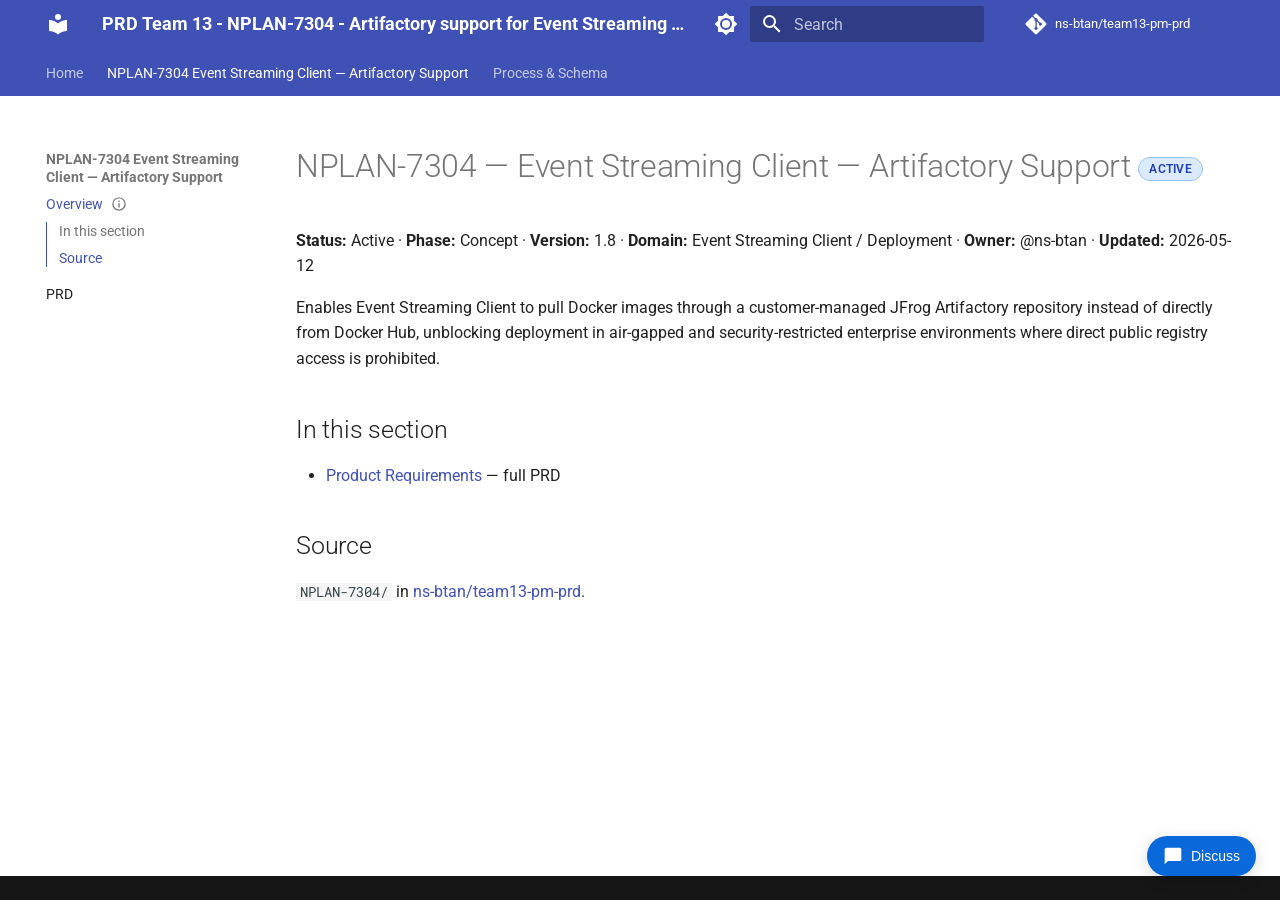
==== nplan-7304/index.html @ 10285d30 "Rebuild site: add NPLAN-7304 Event Streaming Client Artifactory Support" ====
<!doctype html>
<html lang="en" class="no-js">
  <head>
    
      <meta charset="utf-8">
      <meta name="viewport" content="width=device-width,initial-scale=1">
      
        <meta name="description" content="Product Requirements catalog for ns-btan/team13-pm-prd">
      
      
      
      
        <link rel="prev" href="..">
      
      
        <link rel="next" href="prd/">
      
      
        
      
      
      <link rel="icon" href="../assets/images/favicon.png">
      <meta name="generator" content="mkdocs-1.6.1, mkdocs-material-9.7.6">
    
    
      
        <title>Event Streaming Client — Artifactory Support - PRD Team 13 - NPLAN-7304 - Artifactory support for Event Streaming Client</title>
      
    
    
      <link rel="stylesheet" href="../assets/stylesheets/main.484c7ddc.min.css">
      
        
        <link rel="stylesheet" href="../assets/stylesheets/palette.ab4e12ef.min.css">
      
      


    
    
      
    
    
      
        
        
        <link rel="preconnect" href="https://fonts.gstatic.com" crossorigin>
        <link rel="stylesheet" href="https://fonts.googleapis.com/css?family=Roboto:300,300i,400,400i,700,700i%7CRoboto+Mono:400,400i,700,700i&display=fallback">
        <style>:root{--md-text-font:"Roboto";--md-code-font:"Roboto Mono"}</style>
      
    
    
      <link rel="stylesheet" href="../_stylesheets/status-badges.css">
    
    <script>__md_scope=new URL("..",location),__md_hash=e=>[...e].reduce(((e,_)=>(e<<5)-e+_.charCodeAt(0)),0),__md_get=(e,_=localStorage,t=__md_scope)=>JSON.parse(_.getItem(t.pathname+"."+e)),__md_set=(e,_,t=localStorage,a=__md_scope)=>{try{t.setItem(a.pathname+"."+e,JSON.stringify(_))}catch(e){}}</script>
    
      

    
    
  </head>
  
  
    
    
      
    
    
    
    
    <body dir="ltr" data-md-color-scheme="default" data-md-color-primary="indigo" data-md-color-accent="indigo">
  
    
    <input class="md-toggle" data-md-toggle="drawer" type="checkbox" id="__drawer" autocomplete="off">
    <input class="md-toggle" data-md-toggle="search" type="checkbox" id="__search" autocomplete="off">
    <label class="md-overlay" for="__drawer"></label>
    <div data-md-component="skip">
      
        
        <a href="#nplan-7304-event-streaming-client-artifactory-support-active" class="md-skip">
          Skip to content
        </a>
      
    </div>
    <div data-md-component="announce">
      
    </div>
    
    
      

<header class="md-header" data-md-component="header">
  <nav class="md-header__inner md-grid" aria-label="Header">
    <a href=".." title="PRD Team 13 - NPLAN-7304 - Artifactory support for Event Streaming Client" class="md-header__button md-logo" aria-label="PRD Team 13 - NPLAN-7304 - Artifactory support for Event Streaming Client" data-md-component="logo">
      
  
  <svg xmlns="http://www.w3.org/2000/svg" viewBox="0 0 24 24"><path d="M12 8a3 3 0 0 0 3-3 3 3 0 0 0-3-3 3 3 0 0 0-3 3 3 3 0 0 0 3 3m0 3.54C9.64 9.35 6.5 8 3 8v11c3.5 0 6.64 1.35 9 3.54 2.36-2.19 5.5-3.54 9-3.54V8c-3.5 0-6.64 1.35-9 3.54"/></svg>

    </a>
    <label class="md-header__button md-icon" for="__drawer">
      
      <svg xmlns="http://www.w3.org/2000/svg" viewBox="0 0 24 24"><path d="M3 6h18v2H3zm0 5h18v2H3zm0 5h18v2H3z"/></svg>
    </label>
    <div class="md-header__title" data-md-component="header-title">
      <div class="md-header__ellipsis">
        <div class="md-header__topic">
          <span class="md-ellipsis">
            PRD Team 13 - NPLAN-7304 - Artifactory support for Event Streaming Client
          </span>
        </div>
        <div class="md-header__topic" data-md-component="header-topic">
          <span class="md-ellipsis">
            
              Event Streaming Client — Artifactory Support
            
          </span>
        </div>
      </div>
    </div>
    
      
        <form class="md-header__option" data-md-component="palette">
  
    
    
    
    <input class="md-option" data-md-color-media="(prefers-color-scheme: light)" data-md-color-scheme="default" data-md-color-primary="indigo" data-md-color-accent="indigo"  aria-label="Switch to dark mode"  type="radio" name="__palette" id="__palette_0">
    
      <label class="md-header__button md-icon" title="Switch to dark mode" for="__palette_1" hidden>
        <svg xmlns="http://www.w3.org/2000/svg" viewBox="0 0 24 24"><path d="M12 8a4 4 0 0 0-4 4 4 4 0 0 0 4 4 4 4 0 0 0 4-4 4 4 0 0 0-4-4m0 10a6 6 0 0 1-6-6 6 6 0 0 1 6-6 6 6 0 0 1 6 6 6 6 0 0 1-6 6m8-9.31V4h-4.69L12 .69 8.69 4H4v4.69L.69 12 4 15.31V20h4.69L12 23.31 15.31 20H20v-4.69L23.31 12z"/></svg>
      </label>
    
  
    
    
    
    <input class="md-option" data-md-color-media="(prefers-color-scheme: dark)" data-md-color-scheme="slate" data-md-color-primary="indigo" data-md-color-accent="indigo"  aria-label="Switch to light mode"  type="radio" name="__palette" id="__palette_1">
    
      <label class="md-header__button md-icon" title="Switch to light mode" for="__palette_0" hidden>
        <svg xmlns="http://www.w3.org/2000/svg" viewBox="0 0 24 24"><path d="M12 18c-.89 0-1.74-.2-2.5-.55C11.56 16.5 13 14.42 13 12s-1.44-4.5-3.5-5.45C10.26 6.2 11.11 6 12 6a6 6 0 0 1 6 6 6 6 0 0 1-6 6m8-9.31V4h-4.69L12 .69 8.69 4H4v4.69L.69 12 4 15.31V20h4.69L12 23.31 15.31 20H20v-4.69L23.31 12z"/></svg>
      </label>
    
  
</form>
      
    
    
      <script>var palette=__md_get("__palette");if(palette&&palette.color){if("(prefers-color-scheme)"===palette.color.media){var media=matchMedia("(prefers-color-scheme: light)"),input=document.querySelector(media.matches?"[data-md-color-media='(prefers-color-scheme: light)']":"[data-md-color-media='(prefers-color-scheme: dark)']");palette.color.media=input.getAttribute("data-md-color-media"),palette.color.scheme=input.getAttribute("data-md-color-scheme"),palette.color.primary=input.getAttribute("data-md-color-primary"),palette.color.accent=input.getAttribute("data-md-color-accent")}for(var[key,value]of Object.entries(palette.color))document.body.setAttribute("data-md-color-"+key,value)}</script>
    
    
    
      
      
        <label class="md-header__button md-icon" for="__search">
          
          <svg xmlns="http://www.w3.org/2000/svg" viewBox="0 0 24 24"><path d="M9.5 3A6.5 6.5 0 0 1 16 9.5c0 1.61-.59 3.09-1.56 4.23l.27.27h.79l5 5-1.5 1.5-5-5v-.79l-.27-.27A6.52 6.52 0 0 1 9.5 16 6.5 6.5 0 0 1 3 9.5 6.5 6.5 0 0 1 9.5 3m0 2C7 5 5 7 5 9.5S7 14 9.5 14 14 12 14 9.5 12 5 9.5 5"/></svg>
        </label>
        <div class="md-search" data-md-component="search" role="dialog">
  <label class="md-search__overlay" for="__search"></label>
  <div class="md-search__inner" role="search">
    <form class="md-search__form" name="search">
      <input type="text" class="md-search__input" name="query" aria-label="Search" placeholder="Search" autocapitalize="off" autocorrect="off" autocomplete="off" spellcheck="false" data-md-component="search-query" required>
      <label class="md-search__icon md-icon" for="__search">
        
        <svg xmlns="http://www.w3.org/2000/svg" viewBox="0 0 24 24"><path d="M9.5 3A6.5 6.5 0 0 1 16 9.5c0 1.61-.59 3.09-1.56 4.23l.27.27h.79l5 5-1.5 1.5-5-5v-.79l-.27-.27A6.52 6.52 0 0 1 9.5 16 6.5 6.5 0 0 1 3 9.5 6.5 6.5 0 0 1 9.5 3m0 2C7 5 5 7 5 9.5S7 14 9.5 14 14 12 14 9.5 12 5 9.5 5"/></svg>
        
        <svg xmlns="http://www.w3.org/2000/svg" viewBox="0 0 24 24"><path d="M20 11v2H8l5.5 5.5-1.42 1.42L4.16 12l7.92-7.92L13.5 5.5 8 11z"/></svg>
      </label>
      <nav class="md-search__options" aria-label="Search">
        
        <button type="reset" class="md-search__icon md-icon" title="Clear" aria-label="Clear" tabindex="-1">
          
          <svg xmlns="http://www.w3.org/2000/svg" viewBox="0 0 24 24"><path d="M19 6.41 17.59 5 12 10.59 6.41 5 5 6.41 10.59 12 5 17.59 6.41 19 12 13.41 17.59 19 19 17.59 13.41 12z"/></svg>
        </button>
      </nav>
      
    </form>
    <div class="md-search__output">
      <div class="md-search__scrollwrap" tabindex="0" data-md-scrollfix>
        <div class="md-search-result" data-md-component="search-result">
          <div class="md-search-result__meta">
            Initializing search
          </div>
          <ol class="md-search-result__list" role="presentation"></ol>
        </div>
      </div>
    </div>
  </div>
</div>
      
    
    
      <div class="md-header__source">
        <a href="https://github.com/ns-btan/team13-pm-prd" title="Go to repository" class="md-source" data-md-component="source">
  <div class="md-source__icon md-icon">
    
    <svg xmlns="http://www.w3.org/2000/svg" viewBox="0 0 448 512"><!--! Font Awesome Free 7.1.0 by @fontawesome - https://fontawesome.com License - https://fontawesome.com/license/free (Icons: CC BY 4.0, Fonts: SIL OFL 1.1, Code: MIT License) Copyright 2025 Fonticons, Inc.--><path d="M439.6 236.1 244 40.5c-5.4-5.5-12.8-8.5-20.4-8.5s-15 3-20.4 8.4L162.5 81l51.5 51.5c27.1-9.1 52.7 16.8 43.4 43.7l49.7 49.7c34.2-11.8 61.2 31 35.5 56.7-26.5 26.5-70.2-2.9-56-37.3L240.3 199v121.9c25.3 12.5 22.3 41.8 9.1 55-6.4 6.4-15.2 10.1-24.3 10.1s-17.8-3.6-24.3-10.1c-17.6-17.6-11.1-46.9 11.2-56v-123c-20.8-8.5-24.6-30.7-18.6-45L142.6 101 8.5 235.1C3 240.6 0 247.9 0 255.5s3 15 8.5 20.4l195.6 195.7c5.4 5.4 12.7 8.4 20.4 8.4s15-3 20.4-8.4l194.7-194.7c5.4-5.4 8.4-12.8 8.4-20.4s-3-15-8.4-20.4"/></svg>
  </div>
  <div class="md-source__repository">
    ns-btan/team13-pm-prd
  </div>
</a>
      </div>
    
  </nav>
  
</header>
    
    <div class="md-container" data-md-component="container">
      
      
        
          
            
<nav class="md-tabs" aria-label="Tabs" data-md-component="tabs">
  <div class="md-grid">
    <ul class="md-tabs__list">
      
        
  
  
  
  
    <li class="md-tabs__item">
      <a href=".." class="md-tabs__link">
        
  
  
    
  
  Home

      </a>
    </li>
  

      
        
  
  
  
    
  
  
    
    
      <li class="md-tabs__item md-tabs__item--active">
        <a href="./" class="md-tabs__link">
          
  
  
  NPLAN-7304 Event Streaming Client — Artifactory Support

        </a>
      </li>
    
  

      
        
  
  
  
  
    <li class="md-tabs__item">
      <a href="../process/" class="md-tabs__link">
        
  
  
    
  
  Process & Schema

      </a>
    </li>
  

      
    </ul>
  </div>
</nav>
          
        
      
      <main class="md-main" data-md-component="main">
        <div class="md-main__inner md-grid">
          
            
              
              <div class="md-sidebar md-sidebar--primary" data-md-component="sidebar" data-md-type="navigation" >
                <div class="md-sidebar__scrollwrap">
                  <div class="md-sidebar__inner">
                    


  


  

<nav class="md-nav md-nav--primary md-nav--lifted md-nav--integrated" aria-label="Navigation" data-md-level="0">
  <label class="md-nav__title" for="__drawer">
    <a href=".." title="PRD Team 13 - NPLAN-7304 - Artifactory support for Event Streaming Client" class="md-nav__button md-logo" aria-label="PRD Team 13 - NPLAN-7304 - Artifactory support for Event Streaming Client" data-md-component="logo">
      
  
  <svg xmlns="http://www.w3.org/2000/svg" viewBox="0 0 24 24"><path d="M12 8a3 3 0 0 0 3-3 3 3 0 0 0-3-3 3 3 0 0 0-3 3 3 3 0 0 0 3 3m0 3.54C9.64 9.35 6.5 8 3 8v11c3.5 0 6.64 1.35 9 3.54 2.36-2.19 5.5-3.54 9-3.54V8c-3.5 0-6.64 1.35-9 3.54"/></svg>

    </a>
    PRD Team 13 - NPLAN-7304 - Artifactory support for Event Streaming Client
  </label>
  
    <div class="md-nav__source">
      <a href="https://github.com/ns-btan/team13-pm-prd" title="Go to repository" class="md-source" data-md-component="source">
  <div class="md-source__icon md-icon">
    
    <svg xmlns="http://www.w3.org/2000/svg" viewBox="0 0 448 512"><!--! Font Awesome Free 7.1.0 by @fontawesome - https://fontawesome.com License - https://fontawesome.com/license/free (Icons: CC BY 4.0, Fonts: SIL OFL 1.1, Code: MIT License) Copyright 2025 Fonticons, Inc.--><path d="M439.6 236.1 244 40.5c-5.4-5.5-12.8-8.5-20.4-8.5s-15 3-20.4 8.4L162.5 81l51.5 51.5c27.1-9.1 52.7 16.8 43.4 43.7l49.7 49.7c34.2-11.8 61.2 31 35.5 56.7-26.5 26.5-70.2-2.9-56-37.3L240.3 199v121.9c25.3 12.5 22.3 41.8 9.1 55-6.4 6.4-15.2 10.1-24.3 10.1s-17.8-3.6-24.3-10.1c-17.6-17.6-11.1-46.9 11.2-56v-123c-20.8-8.5-24.6-30.7-18.6-45L142.6 101 8.5 235.1C3 240.6 0 247.9 0 255.5s3 15 8.5 20.4l195.6 195.7c5.4 5.4 12.7 8.4 20.4 8.4s15-3 20.4-8.4l194.7-194.7c5.4-5.4 8.4-12.8 8.4-20.4s-3-15-8.4-20.4"/></svg>
  </div>
  <div class="md-source__repository">
    ns-btan/team13-pm-prd
  </div>
</a>
    </div>
  
  <ul class="md-nav__list" data-md-scrollfix>
    
      
      
  
  
  
  
    <li class="md-nav__item">
      <a href=".." class="md-nav__link">
        
  
  
  <span class="md-ellipsis">
    
  
    Home
  

    
  </span>
  
  

      </a>
    </li>
  

    
      
      
  
  
    
  
  
  
    
    
    
    
      
        
        
      
      
        
      
    
    
    <li class="md-nav__item md-nav__item--active md-nav__item--section md-nav__item--nested">
      
        
        
        <input class="md-nav__toggle md-toggle " type="checkbox" id="__nav_2" checked>
        
          
          <label class="md-nav__link" for="__nav_2" id="__nav_2_label" tabindex="">
            
  
  
  <span class="md-ellipsis">
    
  
    NPLAN-7304 Event Streaming Client — Artifactory Support
  

    
  </span>
  
  

            <span class="md-nav__icon md-icon"></span>
          </label>
        
        <nav class="md-nav" data-md-level="1" aria-labelledby="__nav_2_label" aria-expanded="true">
          <label class="md-nav__title" for="__nav_2">
            <span class="md-nav__icon md-icon"></span>
            
  
    NPLAN-7304 Event Streaming Client — Artifactory Support
  

          </label>
          <ul class="md-nav__list" data-md-scrollfix>
            
              
                
  
  
    
  
  
  
    <li class="md-nav__item md-nav__item--active">
      
      <input class="md-nav__toggle md-toggle" type="checkbox" id="__toc">
      
      
        
      
      
        <label class="md-nav__link md-nav__link--active" for="__toc">
          
  
  
  <span class="md-ellipsis">
    
  
    Overview
  

    
  </span>
  
  
    
  
  
    <span class="md-status md-status--active"></span>
  

  

          <span class="md-nav__icon md-icon"></span>
        </label>
      
      <a href="./" class="md-nav__link md-nav__link--active">
        
  
  
  <span class="md-ellipsis">
    
  
    Overview
  

    
  </span>
  
  
    
  
  
    <span class="md-status md-status--active"></span>
  

  

      </a>
      
        

<nav class="md-nav md-nav--secondary" aria-label="Table of contents">
  
  
  
    
  
  
    <label class="md-nav__title" for="__toc">
      <span class="md-nav__icon md-icon"></span>
      Table of contents
    </label>
    <ul class="md-nav__list" data-md-component="toc" data-md-scrollfix>
      
        <li class="md-nav__item">
  <a href="#in-this-section" class="md-nav__link">
    <span class="md-ellipsis">
      
        In this section
      
    </span>
  </a>
  
</li>
      
        <li class="md-nav__item">
  <a href="#source" class="md-nav__link">
    <span class="md-ellipsis">
      
        Source
      
    </span>
  </a>
  
</li>
      
    </ul>
  
</nav>
      
    </li>
  

              
            
              
                
  
  
  
  
    <li class="md-nav__item">
      <a href="prd/" class="md-nav__link">
        
  
  
  <span class="md-ellipsis">
    
  
    PRD
  

    
  </span>
  
  

      </a>
    </li>
  

              
            
          </ul>
        </nav>
      
    </li>
  

    
      
      
  
  
  
  
    <li class="md-nav__item">
      <a href="../process/" class="md-nav__link">
        
  
  
  <span class="md-ellipsis">
    
  
    Process & Schema
  

    
  </span>
  
  

      </a>
    </li>
  

    
  </ul>
</nav>
                  </div>
                </div>
              </div>
            
            
          
          
            <div class="md-content" data-md-component="content">
              
              <article class="md-content__inner md-typeset">
                
                  


  
  


<h1 id="nplan-7304-event-streaming-client-artifactory-support-active">NPLAN-7304 — Event Streaming Client — Artifactory Support <span class="status-badge status-active">Active</span><a class="headerlink" href="#nplan-7304-event-streaming-client-artifactory-support-active" title="Permanent link">&para;</a></h1>
<p><strong>Status:</strong> Active · <strong>Phase:</strong> Concept · <strong>Version:</strong> 1.8 · <strong>Domain:</strong> Event Streaming Client / Deployment · <strong>Owner:</strong> @ns-btan · <strong>Updated:</strong> 2026-05-12</p>
<p>Enables Event Streaming Client to pull Docker images through a customer-managed JFrog Artifactory repository instead of directly from Docker Hub, unblocking deployment in air-gapped and security-restricted enterprise environments where direct public registry access is prohibited.</p>
<h2 id="in-this-section">In this section<a class="headerlink" href="#in-this-section" title="Permanent link">&para;</a></h2>
<ul>
<li><a href="prd/">Product Requirements</a> — full PRD</li>
</ul>
<h2 id="source">Source<a class="headerlink" href="#source" title="Permanent link">&para;</a></h2>
<p><code>NPLAN-7304/</code> in <a href="https://github.com/ns-btan/team13-pm-prd">ns-btan/team13-pm-prd</a>.</p>







  
  







<button id="giscus-toggle"
        type="button"
        aria-label="Toggle discussion panel"
        aria-expanded="false"
        aria-controls="giscus-panel"
        title="Open discussion for this section">
  <svg xmlns="http://www.w3.org/2000/svg" width="20" height="20" viewBox="0 0 24 24" fill="currentColor" aria-hidden="true">
    <path d="M20 2H4c-1.1 0-2 .9-2 2v18l4-4h14c1.1 0 2-.9 2-2V4c0-1.1-.9-2-2-2z"/>
  </svg>
  <span>Discuss</span>
</button>

<aside id="giscus-panel" aria-hidden="true" aria-label="Section discussion">
  <header class="giscus-panel__header">
    <div class="giscus-panel__titlebar">
      <strong>Discussion</strong>
      <button id="giscus-close" type="button" aria-label="Close discussion panel">✕</button>
    </div>
    <div class="giscus-panel__sectionbar">
      <label for="giscus-section-picker">Section:</label>
      <select id="giscus-section-picker" aria-label="Select section to discuss"></select>
    </div>
  </header>
  <div class="giscus-panel__body" id="giscus-container"></div>
</aside>

<style>
  :root {
    --giscus-panel-width: 460px;
    --giscus-panel-z: 1000;
    --gh-bg: #ffffff;
    --gh-bg-subtle: #f6f8fa;
    --gh-border: #d0d7de;
    --gh-fg: #1f2328;
    --gh-fg-muted: #59636e;
    --gh-accent: #0969da;
    --gh-accent-fg: #ffffff;
  }
  [data-md-color-scheme="slate"] {
    --gh-bg: #0d1117;
    --gh-bg-subtle: #161b22;
    --gh-border: #30363d;
    --gh-fg: #e6edf3;
    --gh-fg-muted: #8b949e;
    --gh-accent: #2f81f7;
    --gh-accent-fg: #ffffff;
  }
  #giscus-toggle {
    position: fixed;
    right: 24px;
    bottom: 24px;
    z-index: var(--giscus-panel-z);
    display: inline-flex;
    align-items: center;
    gap: 8px;
    padding: 10px 16px;
    background: var(--gh-accent);
    color: var(--gh-accent-fg);
    border: 0;
    border-radius: 999px;
    box-shadow: 0 4px 16px rgba(0,0,0,0.15);
    font: 500 14px/1 -apple-system, BlinkMacSystemFont, "Segoe UI", Helvetica, Arial, sans-serif;
    cursor: pointer;
    transition: transform 0.15s ease, box-shadow 0.15s ease, filter 0.15s ease;
  }
  #giscus-toggle:hover {
    transform: translateY(-1px);
    filter: brightness(1.1);
    box-shadow: 0 6px 20px rgba(0,0,0,0.25);
  }
  #giscus-toggle:focus-visible {
    outline: 2px solid var(--gh-accent);
    outline-offset: 2px;
  }

  #giscus-panel {
    position: fixed;
    top: 0;
    right: calc(-1 * var(--giscus-panel-width) - 20px);
    width: var(--giscus-panel-width);
    max-width: 100vw;
    height: 100vh;
    z-index: var(--giscus-panel-z);
    background: var(--gh-bg);
    color: var(--gh-fg);
    color-scheme: light;
    box-shadow: -4px 0 24px rgba(0,0,0,0.25);
    display: flex;
    flex-direction: column;
    transition: right 0.3s ease;
    visibility: hidden;
    font-family: -apple-system, BlinkMacSystemFont, "Segoe UI", Helvetica, Arial, sans-serif;
  }
  [data-md-color-scheme="slate"] #giscus-panel {
    color-scheme: dark;
  }
  #giscus-panel.open {
    right: 0;
    visibility: visible;
  }
  .giscus-panel__header {
    flex: 0 0 auto;
    border-bottom: 1px solid var(--gh-border);
    background: var(--gh-bg-subtle);
  }
  .giscus-panel__titlebar {
    display: flex;
    align-items: center;
    justify-content: space-between;
    padding: 14px 18px 8px;
    font-size: 15px;
  }
  .giscus-panel__titlebar strong {
    color: var(--gh-fg);
    font-weight: 600;
  }
  .giscus-panel__sectionbar {
    display: flex;
    align-items: center;
    gap: 8px;
    padding: 0 18px 14px;
    font-size: 13px;
    color: var(--gh-fg-muted);
  }
  .giscus-panel__sectionbar label {
    flex: 0 0 auto;
  }
  #giscus-section-picker {
    flex: 1 1 auto;
    min-width: 0;
    padding: 6px 10px;
    border: 1px solid var(--gh-border);
    border-radius: 6px;
    background: var(--gh-bg);
    color: var(--gh-fg);
    font: inherit;
    font-size: 13px;
    cursor: pointer;
    appearance: none;
    -webkit-appearance: none;
    background-image: url("data:image/svg+xml,%3Csvg xmlns='http://www.w3.org/2000/svg' width='12' height='12' viewBox='0 0 16 16' fill='%238b949e'%3E%3Cpath d='M4.427 7.427l3.396 3.396a.25.25 0 00.354 0l3.396-3.396A.25.25 0 0011.396 7H4.604a.25.25 0 00-.177.427z'/%3E%3C/svg%3E");
    background-repeat: no-repeat;
    background-position: right 8px center;
    padding-right: 28px;
  }
  #giscus-section-picker:hover {
    border-color: var(--gh-fg-muted);
  }
  #giscus-section-picker:focus-visible {
    outline: 2px solid var(--gh-accent);
    outline-offset: 0;
    border-color: var(--gh-accent);
  }
  #giscus-section-picker option {
    background: var(--gh-bg);
    color: var(--gh-fg);
  }
  #giscus-close {
    background: transparent;
    border: 0;
    font-size: 18px;
    line-height: 1;
    cursor: pointer;
    color: var(--gh-fg-muted);
    padding: 4px 10px;
    border-radius: 6px;
  }
  #giscus-close:hover {
    background: var(--gh-border);
    color: var(--gh-fg);
  }
  .giscus-panel__body {
    flex: 1 1 auto;
    overflow-y: auto;
    padding: 16px 18px;
    background: var(--gh-bg);
  }

  @media (max-width: 600px) {
    :root { --giscus-panel-width: 100vw; }
    #giscus-toggle span { display: none; }
    #giscus-toggle { padding: 12px; }
  }
</style>

<script>
  (function () {
    var toggleBtn = document.getElementById('giscus-toggle');
    var panel = document.getElementById('giscus-panel');
    var closeBtn = document.getElementById('giscus-close');
    var picker = document.getElementById('giscus-section-picker');
    var container = document.getElementById('giscus-container');
    if (!toggleBtn || !panel || !closeBtn || !picker || !container) return;

    var PAGE_PATH = window.location.pathname;
    var PAGE_KEY = PAGE_PATH.replace(/\/$/, '') || '/';

    var main = document.querySelector('article') || document.querySelector('main') || document.body;
    var headings = Array.prototype.slice.call(main.querySelectorAll('h2[id], h3[id]'));
    var sections = headings.map(function (h) {
      return {
        id: h.id,
        level: parseInt(h.tagName.substring(1), 10),
        title: h.textContent.replace(/¶|#/g, '').trim(),
        element: h,
        term: PAGE_KEY + '#' + h.id
      };
    });

    var pageTerm = PAGE_KEY;
    var pageOption = { id: '', title: '— Whole page —', term: pageTerm, level: 0 };

    function makeOpt(s) {
      var opt = document.createElement('option');
      opt.value = s.term;
      opt.textContent = (s.level === 3 ? '    ' : '') + s.title;
      opt.dataset.id = s.id;
      return opt;
    }
    picker.appendChild(makeOpt(pageOption));
    sections.forEach(function (s) { picker.appendChild(makeOpt(s)); });

    var currentTerm = pageTerm;
    if (sections.length > 0 && 'IntersectionObserver' in window) {
      var visibleIds = new Set();
      var io = new IntersectionObserver(function (entries) {
        entries.forEach(function (e) {
          if (e.isIntersecting) visibleIds.add(e.target.id);
          else visibleIds.delete(e.target.id);
        });
        for (var i = sections.length - 1; i >= 0; i--) {
          if (visibleIds.has(sections[i].id)) {
            currentTerm = sections[i].term;
            return;
          }
        }
      }, { rootMargin: '-80px 0px -60% 0px', threshold: 0 });
      sections.forEach(function (s) { io.observe(s.element); });
    }

    if (window.location.hash) {
      var hashId = window.location.hash.substring(1);
      var match = sections.find(function (s) { return s.id === hashId; });
      if (match) currentTerm = match.term;
    }

    function giscusTheme() {
      var scheme = document.documentElement.getAttribute('data-md-color-scheme');
      return scheme === 'slate' ? 'dark' : 'light';
    }

    var giscusLoaded = false;
    function loadGiscus(term) {
      picker.value = term;
      container.innerHTML = '';
      var script = document.createElement('script');
      script.src = 'https://giscus.app/client.js';
      var attrs = {
        'data-repo': 'ns-btan/team13-pm-prd',
        'data-repo-id': 'R_kgDOSbzwRA',
        'data-category': 'General',
        'data-category-id': 'DIC_kwDOSbzwRM4C86GP',
        'data-mapping': 'specific',
        'data-term': term,
        'data-strict': '0',
        'data-reactions-enabled': '1',
        'data-emit-metadata': '0',
        'data-input-position': 'bottom',
        'data-theme': giscusTheme(),
        'data-lang': 'en',
        'data-loading': 'lazy',
        'crossorigin': 'anonymous'
      };
      Object.keys(attrs).forEach(function (k) { script.setAttribute(k, attrs[k]); });
      script.async = true;
      container.appendChild(script);
      giscusLoaded = true;
    }

    function switchTerm(term) {
      var frame = document.querySelector('iframe.giscus-frame');
      if (frame && frame.contentWindow) {
        frame.contentWindow.postMessage({
          giscus: { setConfig: { term: term } }
        }, 'https://giscus.app');
        picker.value = term;
      } else {
        loadGiscus(term);
      }
    }

    function openPanel() {
      panel.classList.add('open');
      panel.setAttribute('aria-hidden', 'false');
      toggleBtn.setAttribute('aria-expanded', 'true');
      if (!giscusLoaded) loadGiscus(currentTerm);
      else if (picker.value !== currentTerm) switchTerm(currentTerm);
    }
    function closePanel() {
      panel.classList.remove('open');
      panel.setAttribute('aria-hidden', 'true');
      toggleBtn.setAttribute('aria-expanded', 'false');
    }

    toggleBtn.addEventListener('click', function () {
      panel.classList.contains('open') ? closePanel() : openPanel();
    });
    closeBtn.addEventListener('click', closePanel);
    document.addEventListener('keydown', function (e) {
      if (e.key === 'Escape' && panel.classList.contains('open')) closePanel();
    });
    picker.addEventListener('change', function () { switchTerm(picker.value); });

    var mo = new MutationObserver(function () {
      if (!giscusLoaded) return;
      var frame = document.querySelector('iframe.giscus-frame');
      if (frame && frame.contentWindow) {
        frame.contentWindow.postMessage({
          giscus: { setConfig: { theme: giscusTheme() } }
        }, 'https://giscus.app');
      }
    });
    mo.observe(document.documentElement, { attributes: true, attributeFilter: ['data-md-color-scheme'] });
  })();
</script>

                
              </article>
            </div>
          
          
<script>var target=document.getElementById(location.hash.slice(1));target&&target.name&&(target.checked=target.name.startsWith("__tabbed_"))</script>
        </div>
        
          <button type="button" class="md-top md-icon" data-md-component="top" hidden>
  
  <svg xmlns="http://www.w3.org/2000/svg" viewBox="0 0 24 24"><path d="M13 20h-2V8l-5.5 5.5-1.42-1.42L12 4.16l7.92 7.92-1.42 1.42L13 8z"/></svg>
  Back to top
</button>
        
      </main>
      
        <footer class="md-footer">
  
  <div class="md-footer-meta md-typeset">
    <div class="md-footer-meta__inner md-grid">
      <div class="md-copyright">
  
  
</div>
      
    </div>
  </div>
</footer>
      
    </div>
    <div class="md-dialog" data-md-component="dialog">
      <div class="md-dialog__inner md-typeset"></div>
    </div>
    
    
    
      
      
      <script id="__config" type="application/json">{"annotate": null, "base": "..", "features": ["navigation.tabs", "navigation.sections", "navigation.top", "toc.integrate", "content.code.copy", "search.highlight"], "search": "../assets/javascripts/workers/search.2c215733.min.js", "tags": null, "translations": {"clipboard.copied": "Copied to clipboard", "clipboard.copy": "Copy to clipboard", "search.result.more.one": "1 more on this page", "search.result.more.other": "# more on this page", "search.result.none": "No matching documents", "search.result.one": "1 matching document", "search.result.other": "# matching documents", "search.result.placeholder": "Type to start searching", "search.result.term.missing": "Missing", "select.version": "Select version"}, "version": null}</script>
    
    
      <script src="../assets/javascripts/bundle.79ae519e.min.js"></script>
      
    
  </body>
</html>
---- assets/stylesheets/main.484c7ddc.min.css ----
@charset "UTF-8";html{-webkit-text-size-adjust:none;-moz-text-size-adjust:none;text-size-adjust:none;box-sizing:border-box}*,:after,:before{box-sizing:inherit}@media (prefers-reduced-motion){*,:after,:before{transition:none!important}}body{margin:0}a,button,input,label{-webkit-tap-highlight-color:transparent}a{color:inherit;text-decoration:none}hr{border:0;box-sizing:initial;display:block;height:.05rem;overflow:visible;padding:0}small{font-size:80%}sub,sup{line-height:1em}img{border-style:none}table{border-collapse:initial;border-spacing:0}td,th{font-weight:400;vertical-align:top}button{background:#0000;border:0;font-family:inherit;font-size:inherit;margin:0;padding:0}input{border:0;outline:none}:root{--md-primary-fg-color:#4051b5;--md-primary-fg-color--light:#5d6cc0;--md-primary-fg-color--dark:#303fa1;--md-primary-bg-color:#fff;--md-primary-bg-color--light:#ffffffb3;--md-accent-fg-color:#526cfe;--md-accent-fg-color--transparent:#526cfe1a;--md-accent-bg-color:#fff;--md-accent-bg-color--light:#ffffffb3}[data-md-color-scheme=default]{color-scheme:light}[data-md-color-scheme=default] img[src$="#gh-dark-mode-only"],[data-md-color-scheme=default] img[src$="#only-dark"]{display:none}:root,[data-md-color-scheme=default]{--md-hue:225deg;--md-default-fg-color:#000000de;--md-default-fg-color--light:#0000008a;--md-default-fg-color--lighter:#00000052;--md-default-fg-color--lightest:#00000012;--md-default-bg-color:#fff;--md-default-bg-color--light:#ffffffb3;--md-default-bg-color--lighter:#ffffff4d;--md-default-bg-color--lightest:#ffffff1f;--md-code-fg-color:#36464e;--md-code-bg-color:#f5f5f5;--md-code-bg-color--light:#f5f5f5b3;--md-code-bg-color--lighter:#f5f5f54d;--md-code-hl-color:#4287ff;--md-code-hl-color--light:#4287ff1a;--md-code-hl-number-color:#d52a2a;--md-code-hl-special-color:#db1457;--md-code-hl-function-color:#a846b9;--md-code-hl-constant-color:#6e59d9;--md-code-hl-keyword-color:#3f6ec6;--md-code-hl-string-color:#1c7d4d;--md-code-hl-name-color:var(--md-code-fg-color);--md-code-hl-operator-color:var(--md-default-fg-color--light);--md-code-hl-punctuation-color:var(--md-default-fg-color--light);--md-code-hl-comment-color:var(--md-default-fg-color--light);--md-code-hl-generic-color:var(--md-default-fg-color--light);--md-code-hl-variable-color:var(--md-default-fg-color--light);--md-typeset-color:var(--md-default-fg-color);--md-typeset-a-color:var(--md-primary-fg-color);--md-typeset-del-color:#f5503d26;--md-typeset-ins-color:#0bd57026;--md-typeset-kbd-color:#fafafa;--md-typeset-kbd-accent-color:#fff;--md-typeset-kbd-border-color:#b8b8b8;--md-typeset-mark-color:#ffff0080;--md-typeset-table-color:#0000001f;--md-typeset-table-color--light:rgba(0,0,0,.035);--md-admonition-fg-color:var(--md-default-fg-color);--md-admonition-bg-color:var(--md-default-bg-color);--md-warning-fg-color:#000000de;--md-warning-bg-color:#ff9;--md-footer-fg-color:#fff;--md-footer-fg-color--light:#ffffffb3;--md-footer-fg-color--lighter:#ffffff73;--md-footer-bg-color:#000000de;--md-footer-bg-color--dark:#00000052;--md-shadow-z1:0 0.2rem 0.5rem #0000000d,0 0 0.05rem #0000001a;--md-shadow-z2:0 0.2rem 0.5rem #0000001a,0 0 0.05rem #00000040;--md-shadow-z3:0 0.2rem 0.5rem #0003,0 0 0.05rem #00000059}.md-icon svg{fill:currentcolor;display:block;height:1.2rem;width:1.2rem}body{-webkit-font-smoothing:antialiased;-moz-osx-font-smoothing:grayscale;--md-text-font-family:var(--md-text-font,_),-apple-system,BlinkMacSystemFont,Helvetica,Arial,sans-serif;--md-code-font-family:var(--md-code-font,_),SFMono-Regular,Consolas,Menlo,monospace}aside,body,input{font-feature-settings:"kern","liga";color:var(--md-typeset-color);font-family:var(--md-text-font-family)}code,kbd,pre{font-feature-settings:"kern";font-family:var(--md-code-font-family)}:root{--md-typeset-table-sort-icon:url('data:image/svg+xml;charset=utf-8,<svg xmlns="http://www.w3.org/2000/svg" viewBox="0 0 24 24"><path d="m18 21-4-4h3V7h-3l4-4 4 4h-3v10h3M2 19v-2h10v2M2 13v-2h7v2M2 7V5h4v2z"/></svg>');--md-typeset-table-sort-icon--asc:url('data:image/svg+xml;charset=utf-8,<svg xmlns="http://www.w3.org/2000/svg" viewBox="0 0 24 24"><path d="M19 17h3l-4 4-4-4h3V3h2M2 17h10v2H2M6 5v2H2V5m0 6h7v2H2z"/></svg>');--md-typeset-table-sort-icon--desc:url('data:image/svg+xml;charset=utf-8,<svg xmlns="http://www.w3.org/2000/svg" viewBox="0 0 24 24"><path d="M19 7h3l-4-4-4 4h3v14h2M2 17h10v2H2M6 5v2H2V5m0 6h7v2H2z"/></svg>')}.md-typeset{-webkit-print-color-adjust:exact;color-adjust:exact;font-size:.8rem;line-height:1.6;overflow-wrap:break-word}@media print{.md-typeset{font-size:.68rem}}.md-typeset blockquote,.md-typeset dl,.md-typeset figure,.md-typeset ol,.md-typeset pre,.md-typeset ul{margin-bottom:1em;margin-top:1em}.md-typeset h1{color:var(--md-default-fg-color--light);font-size:2em;line-height:1.3;margin:0 0 1.25em}.md-typeset h1,.md-typeset h2{font-weight:300;letter-spacing:-.01em}.md-typeset h2{font-size:1.5625em;line-height:1.4;margin:1.6em 0 .64em}.md-typeset h3{font-size:1.25em;font-weight:400;letter-spacing:-.01em;line-height:1.5;margin:1.6em 0 .8em}.md-typeset h2+h3{margin-top:.8em}.md-typeset h4{font-weight:700;letter-spacing:-.01em;margin:1em 0}.md-typeset h5,.md-typeset h6{color:var(--md-default-fg-color--light);font-size:.8em;font-weight:700;letter-spacing:-.01em;margin:1.25em 0}.md-typeset h5{text-transform:uppercase}.md-typeset h5 code{text-transform:none}.md-typeset hr{border-bottom:.05rem solid var(--md-default-fg-color--lightest);display:flow-root;margin:1.5em 0}.md-typeset a{color:var(--md-typeset-a-color);word-break:break-word}.md-typeset a,.md-typeset a:before{transition:color 125ms}.md-typeset a:focus,.md-typeset a:hover{color:var(--md-accent-fg-color)}.md-typeset a:focus code,.md-typeset a:hover code{background-color:var(--md-accent-fg-color--transparent);color:var(--md-accent-fg-color)}.md-typeset a code{color:var(--md-typeset-a-color)}.md-typeset a.focus-visible{outline-color:var(--md-accent-fg-color);outline-offset:.2rem}.md-typeset code,.md-typeset kbd,.md-typeset pre{color:var(--md-code-fg-color);direction:ltr;font-variant-ligatures:none;transition:background-color 125ms}@media print{.md-typeset code,.md-typeset kbd,.md-typeset pre{white-space:pre-wrap}}.md-typeset code{background-color:var(--md-code-bg-color);border-radius:.1rem;-webkit-box-decoration-break:clone;box-decoration-break:clone;font-size:.85em;padding:0 .2941176471em;transition:color 125ms,background-color 125ms;word-break:break-word}.md-typeset code:not(.focus-visible){-webkit-tap-highlight-color:transparent;outline:none}.md-typeset pre{display:flow-root;line-height:1.4;position:relative}.md-typeset pre>code{-webkit-box-decoration-break:slice;box-decoration-break:slice;box-shadow:none;display:block;margin:0;outline-color:var(--md-accent-fg-color);overflow:auto;padding:.7720588235em 1.1764705882em;scrollbar-color:var(--md-default-fg-color--lighter) #0000;scrollbar-width:thin;touch-action:auto;word-break:normal}.md-typeset pre>code:hover{scrollbar-color:var(--md-accent-fg-color) #0000}.md-typeset pre>code::-webkit-scrollbar{height:.2rem;width:.2rem}.md-typeset pre>code::-webkit-scrollbar-thumb{background-color:var(--md-default-fg-color--lighter)}.md-typeset pre>code::-webkit-scrollbar-thumb:hover{background-color:var(--md-accent-fg-color)}.md-typeset kbd{background-color:var(--md-typeset-kbd-color);border-radius:.1rem;box-shadow:0 .1rem 0 .05rem var(--md-typeset-kbd-border-color),0 .1rem 0 var(--md-typeset-kbd-border-color),0 -.1rem .2rem var(--md-typeset-kbd-accent-color) inset;color:var(--md-default-fg-color);display:inline-block;font-size:.75em;padding:0 .6666666667em;vertical-align:text-top;word-break:break-word}.md-typeset mark{background-color:var(--md-typeset-mark-color);-webkit-box-decoration-break:clone;box-decoration-break:clone;color:inherit;word-break:break-word}.md-typeset abbr{cursor:help;text-decoration:none}.md-typeset [data-preview],.md-typeset abbr{border-bottom:.05rem dotted var(--md-default-fg-color--light)}.md-typeset small{opacity:.75}[dir=ltr] .md-typeset sub,[dir=ltr] .md-typeset sup{margin-left:.078125em}[dir=rtl] .md-typeset sub,[dir=rtl] .md-typeset sup{margin-right:.078125em}[dir=ltr] .md-typeset blockquote{padding-left:.6rem}[dir=rtl] .md-typeset blockquote{padding-right:.6rem}[dir=ltr] .md-typeset blockquote{border-left:.2rem solid var(--md-default-fg-color--lighter)}[dir=rtl] .md-typeset blockquote{border-right:.2rem solid var(--md-default-fg-color--lighter)}.md-typeset blockquote{color:var(--md-default-fg-color--light);margin-left:0;margin-right:0}.md-typeset ul{list-style-type:disc}.md-typeset ul[type]{list-style-type:revert-layer}[dir=ltr] .md-typeset ol,[dir=ltr] .md-typeset ul{margin-left:.625em}[dir=rtl] .md-typeset ol,[dir=rtl] .md-typeset ul{margin-right:.625em}.md-typeset ol,.md-typeset ul{padding:0}.md-typeset ol:not([hidden]),.md-typeset ul:not([hidden]){display:flow-root}.md-typeset ol ol,.md-typeset ul ol{list-style-type:lower-alpha}.md-typeset ol ol ol,.md-typeset ul ol ol{list-style-type:lower-roman}.md-typeset ol ol ol ol,.md-typeset ul ol ol ol{list-style-type:upper-alpha}.md-typeset ol ol ol ol ol,.md-typeset ul ol ol ol ol{list-style-type:upper-roman}.md-typeset ol[type],.md-typeset ul[type]{list-style-type:revert-layer}[dir=ltr] .md-typeset ol li,[dir=ltr] .md-typeset ul li{margin-left:1.25em}[dir=rtl] .md-typeset ol li,[dir=rtl] .md-typeset ul li{margin-right:1.25em}.md-typeset ol li,.md-typeset ul li{margin-bottom:.5em}.md-typeset ol li blockquote,.md-typeset ol li p,.md-typeset ul li blockquote,.md-typeset ul li p{margin:.5em 0}.md-typeset ol li:last-child,.md-typeset ul li:last-child{margin-bottom:0}[dir=ltr] .md-typeset ol li ol,[dir=ltr] .md-typeset ol li ul,[dir=ltr] .md-typeset ul li ol,[dir=ltr] .md-typeset ul li ul{margin-left:.625em}[dir=rtl] .md-typeset ol li ol,[dir=rtl] .md-typeset ol li ul,[dir=rtl] .md-typeset ul li ol,[dir=rtl] .md-typeset ul li ul{margin-right:.625em}.md-typeset ol li ol,.md-typeset ol li ul,.md-typeset ul li ol,.md-typeset ul li ul{margin-bottom:.5em;margin-top:.5em}[dir=ltr] .md-typeset dd{margin-left:1.875em}[dir=rtl] .md-typeset dd{margin-right:1.875em}.md-typeset dd{margin-bottom:1.5em;margin-top:1em}.md-typeset img,.md-typeset svg,.md-typeset video{height:auto;max-width:100%}.md-typeset img[align=left]{margin:1em 1em 1em 0}.md-typeset img[align=right]{margin:1em 0 1em 1em}.md-typeset img[align]:only-child{margin-top:0}.md-typeset figure{display:flow-root;margin:1em auto;max-width:100%;text-align:center;width:fit-content}.md-typeset figure img{display:block;margin:0 auto}.md-typeset figcaption{font-style:italic;margin:1em auto;max-width:24rem}.md-typeset iframe{max-width:100%}.md-typeset table:not([class]){background-color:var(--md-default-bg-color);border:.05rem solid var(--md-typeset-table-color);border-radius:.1rem;display:inline-block;font-size:.64rem;max-width:100%;overflow:auto;touch-action:auto}@media print{.md-typeset table:not([class]){display:table}}.md-typeset table:not([class])+*{margin-top:1.5em}.md-typeset table:not([class]) td>:first-child,.md-typeset table:not([class]) th>:first-child{margin-top:0}.md-typeset table:not([class]) td>:last-child,.md-typeset table:not([class]) th>:last-child{margin-bottom:0}.md-typeset table:not([class]) td:not([align]),.md-typeset table:not([class]) th:not([align]){text-align:left}[dir=rtl] .md-typeset table:not([class]) td:not([align]),[dir=rtl] .md-typeset table:not([class]) th:not([align]){text-align:right}.md-typeset table:not([class]) th{font-weight:700;min-width:5rem;padding:.9375em 1.25em;vertical-align:top}.md-typeset table:not([class]) td{border-top:.05rem solid var(--md-typeset-table-color);padding:.9375em 1.25em;vertical-align:top}.md-typeset table:not([class]) tbody tr{transition:background-color 125ms}.md-typeset table:not([class]) tbody tr:hover{background-color:var(--md-typeset-table-color--light);box-shadow:0 .05rem 0 var(--md-default-bg-color) inset}.md-typeset table:not([class]) a{word-break:normal}.md-typeset table th[role=columnheader]{cursor:pointer}[dir=ltr] .md-typeset table th[role=columnheader]:after{margin-left:.5em}[dir=rtl] .md-typeset table th[role=columnheader]:after{margin-right:.5em}.md-typeset table th[role=columnheader]:after{content:"";display:inline-block;height:1.2em;-webkit-mask-image:var(--md-typeset-table-sort-icon);mask-image:var(--md-typeset-table-sort-icon);-webkit-mask-repeat:no-repeat;mask-repeat:no-repeat;-webkit-mask-size:contain;mask-size:contain;transition:background-color 125ms;vertical-align:text-bottom;width:1.2em}.md-typeset table th[role=columnheader]:hover:after{background-color:var(--md-default-fg-color--lighter)}.md-typeset table th[role=columnheader][aria-sort=ascending]:after{background-color:var(--md-default-fg-color--light);-webkit-mask-image:var(--md-typeset-table-sort-icon--asc);mask-image:var(--md-typeset-table-sort-icon--asc)}.md-typeset table th[role=columnheader][aria-sort=descending]:after{background-color:var(--md-default-fg-color--light);-webkit-mask-image:var(--md-typeset-table-sort-icon--desc);mask-image:var(--md-typeset-table-sort-icon--desc)}.md-typeset__scrollwrap{margin:1em -.8rem;overflow-x:auto;touch-action:auto}.md-typeset__table{display:inline-block;margin-bottom:.5em;padding:0 .8rem}@media print{.md-typeset__table{display:block}}html .md-typeset__table table{display:table;margin:0;overflow:hidden;width:100%}@media screen and (max-width:44.984375em){.md-content__inner>pre{margin:1em -.8rem}.md-content__inner>pre code{border-radius:0}}.md-typeset .md-author{border-radius:100%;display:block;flex-shrink:0;height:1.6rem;overflow:hidden;position:relative;transition:color 125ms,transform 125ms;width:1.6rem}.md-typeset .md-author img{display:block}.md-typeset .md-author--more{background:var(--md-default-fg-color--lightest);color:var(--md-default-fg-color--lighter);font-size:.6rem;font-weight:700;line-height:1.6rem;text-align:center}.md-typeset .md-author--long{height:2.4rem;width:2.4rem}.md-typeset a.md-author{transform:scale(1)}.md-typeset a.md-author img{border-radius:100%;filter:grayscale(100%) opacity(75%);transition:filter 125ms}.md-typeset a.md-author:focus,.md-typeset a.md-author:hover{transform:scale(1.1);z-index:1}.md-typeset a.md-author:focus img,.md-typeset a.md-author:hover img{filter:grayscale(0)}.md-banner{background-color:var(--md-footer-bg-color);color:var(--md-footer-fg-color);overflow:auto}@media print{.md-banner{display:none}}.md-banner--warning{background-color:var(--md-warning-bg-color);color:var(--md-warning-fg-color)}.md-banner__inner{font-size:.7rem;margin:.6rem auto;padding:0 .8rem}[dir=ltr] .md-banner__button{float:right}[dir=rtl] .md-banner__button{float:left}.md-banner__button{color:inherit;cursor:pointer;transition:opacity .25s}.no-js .md-banner__button{display:none}.md-banner__button:hover{opacity:.7}html{font-size:125%;height:100%;overflow-x:hidden}@media screen and (min-width:100em){html{font-size:137.5%}}@media screen and (min-width:125em){html{font-size:150%}}body{background-color:var(--md-default-bg-color);display:flex;flex-direction:column;font-size:.5rem;min-height:100%;position:relative;width:100%}@media print{body{display:block}}@media screen and (max-width:59.984375em){body[data-md-scrolllock]{position:fixed}}.md-grid{margin-left:auto;margin-right:auto;max-width:61rem}.md-container{display:flex;flex-direction:column;flex-grow:1}@media print{.md-container{display:block}}.md-main{flex-grow:1}.md-main__inner{display:flex;height:100%;margin-top:1.5rem}.md-ellipsis{overflow:hidden;text-overflow:ellipsis}.md-toggle{display:none}.md-option{height:0;opacity:0;position:absolute;width:0}.md-option:checked+label:not([hidden]){display:block}.md-option.focus-visible+label{outline-color:var(--md-accent-fg-color);outline-style:auto}.md-skip{background-color:var(--md-default-fg-color);border-radius:.1rem;color:var(--md-default-bg-color);font-size:.64rem;margin:.5rem;opacity:0;outline-color:var(--md-accent-fg-color);padding:.3rem .5rem;position:fixed;transform:translateY(.4rem);z-index:-1}.md-skip:focus{opacity:1;transform:translateY(0);transition:transform .25s cubic-bezier(.4,0,.2,1),opacity 175ms 75ms;z-index:10}@page{margin:25mm}:root{--md-clipboard-icon:url('data:image/svg+xml;charset=utf-8,<svg xmlns="http://www.w3.org/2000/svg" viewBox="0 0 24 24"><path d="M19 21H8V7h11m0-2H8a2 2 0 0 0-2 2v14a2 2 0 0 0 2 2h11a2 2 0 0 0 2-2V7a2 2 0 0 0-2-2m-3-4H4a2 2 0 0 0-2 2v14h2V3h12z"/></svg>')}.md-clipboard{border-radius:.1rem;color:var(--md-default-fg-color--lightest);cursor:pointer;height:1.5em;outline-color:var(--md-accent-fg-color);outline-offset:.1rem;transition:color .25s;width:1.5em;z-index:1}@media print{.md-clipboard{display:none}}.md-clipboard:not(.focus-visible){-webkit-tap-highlight-color:transparent;outline:none}:hover>.md-clipboard{color:var(--md-default-fg-color--light)}.md-clipboard:focus,.md-clipboard:hover{color:var(--md-accent-fg-color)}.md-clipboard:after{background-color:currentcolor;content:"";display:block;height:1.125em;margin:0 auto;-webkit-mask-image:var(--md-clipboard-icon);mask-image:var(--md-clipboard-icon);-webkit-mask-position:center;mask-position:center;-webkit-mask-repeat:no-repeat;mask-repeat:no-repeat;-webkit-mask-size:contain;mask-size:contain;width:1.125em}.md-clipboard--inline{cursor:pointer}.md-clipboard--inline code{transition:color .25s,background-color .25s}.md-clipboard--inline:focus code,.md-clipboard--inline:hover code{background-color:var(--md-accent-fg-color--transparent);color:var(--md-accent-fg-color)}:root{--md-code-select-icon:url('data:image/svg+xml;charset=utf-8,<svg xmlns="http://www.w3.org/2000/svg" viewBox="0 0 24 24"><path d="M19 19h-4v2h4c1.1 0 2-.9 2-2v-4h-2m0-12h-4v2h4v4h2V5c0-1.1-.9-2-2-2M5 5h4V3H5c-1.1 0-2 .9-2 2v4h2m0 6H3v4c0 1.1.9 2 2 2h4v-2H5zm2-4h2v2H7zm4 0h2v2h-2zm4 0h2v2h-2zM7 7h2v2H7zm4 0h2v2h-2zm4 0h2v2h-2zm-8 8h2v2H7zm4 0h2v2h-2zm4 0h2v2h-2z"/></svg>');--md-code-copy-icon:url('data:image/svg+xml;charset=utf-8,<svg xmlns="http://www.w3.org/2000/svg" viewBox="0 0 24 24"><path d="M19 21H8V7h11m0-2H8a2 2 0 0 0-2 2v14a2 2 0 0 0 2 2h11a2 2 0 0 0 2-2V7a2 2 0 0 0-2-2m-3-4H4a2 2 0 0 0-2 2v14h2V3h12z"/></svg>')}.md-typeset .md-code__content{display:grid}.md-code__nav{background-color:var(--md-code-bg-color--lighter);border-radius:.1rem;display:flex;gap:.2rem;padding:.2rem;position:absolute;right:.25em;top:.25em;transition:background-color .25s;z-index:1}:hover>.md-code__nav{background-color:var(--md-code-bg-color--light)}.md-code__button{color:var(--md-default-fg-color--lightest);cursor:pointer;display:block;height:1.5em;outline-color:var(--md-accent-fg-color);outline-offset:.1rem;transition:color .25s;width:1.5em}:hover>*>.md-code__button{color:var(--md-default-fg-color--light)}.md-code__button.focus-visible,.md-code__button:hover{color:var(--md-accent-fg-color)}.md-code__button--active{color:var(--md-default-fg-color)!important}.md-code__button:after{background-color:currentcolor;content:"";display:block;height:1.125em;margin:0 auto;-webkit-mask-position:center;mask-position:center;-webkit-mask-repeat:no-repeat;mask-repeat:no-repeat;-webkit-mask-size:contain;mask-size:contain;width:1.125em}.md-code__button[data-md-type=select]:after{-webkit-mask-image:var(--md-code-select-icon);mask-image:var(--md-code-select-icon)}.md-code__button[data-md-type=copy]:after{-webkit-mask-image:var(--md-code-copy-icon);mask-image:var(--md-code-copy-icon)}@keyframes consent{0%{opacity:0;transform:translateY(100%)}to{opacity:1;transform:translateY(0)}}@keyframes overlay{0%{opacity:0}to{opacity:1}}.md-consent__overlay{animation:overlay .25s both;-webkit-backdrop-filter:blur(.1rem);backdrop-filter:blur(.1rem);background-color:#0000008a;height:100%;opacity:1;position:fixed;top:0;width:100%;z-index:5}.md-consent__inner{animation:consent .5s cubic-bezier(.1,.7,.1,1) both;background-color:var(--md-default-bg-color);border:0;border-radius:.1rem;bottom:0;box-shadow:0 0 .2rem #0000001a,0 .2rem .4rem #0003;max-height:100%;overflow:auto;padding:0;position:fixed;width:100%;z-index:5}.md-consent__form{padding:.8rem}.md-consent__settings{display:none;margin:1em 0}input:checked+.md-consent__settings{display:block}.md-consent__controls{margin-bottom:.8rem}.md-typeset .md-consent__controls .md-button{display:inline}@media screen and (max-width:44.984375em){.md-typeset .md-consent__controls .md-button{display:block;margin-top:.4rem;text-align:center;width:100%}}.md-consent label{cursor:pointer}.md-content{flex-grow:1;min-width:0}.md-content__inner{margin:0 .8rem 1.2rem;padding-top:.6rem}@media screen and (min-width:76.25em){[dir=ltr] .md-sidebar--primary:not([hidden])~.md-content>.md-content__inner{margin-left:1.2rem}[dir=ltr] .md-sidebar--secondary:not([hidden])~.md-content>.md-content__inner,[dir=rtl] .md-sidebar--primary:not([hidden])~.md-content>.md-content__inner{margin-right:1.2rem}[dir=rtl] .md-sidebar--secondary:not([hidden])~.md-content>.md-content__inner{margin-left:1.2rem}}.md-content__inner:before{content:"";display:block;height:.4rem}.md-content__inner>:last-child{margin-bottom:0}[dir=ltr] .md-content__button{float:right}[dir=rtl] .md-content__button{float:left}[dir=ltr] .md-content__button{margin-left:.4rem}[dir=rtl] .md-content__button{margin-right:.4rem}.md-content__button{margin:.4rem 0;padding:0}@media print{.md-content__button{display:none}}.md-typeset .md-content__button{color:var(--md-default-fg-color--lighter)}.md-content__button svg{display:inline;vertical-align:top}[dir=rtl] .md-content__button svg{transform:scaleX(-1)}[dir=ltr] .md-dialog{right:.8rem}[dir=rtl] .md-dialog{left:.8rem}.md-dialog{background-color:var(--md-default-fg-color);border-radius:.1rem;bottom:.8rem;box-shadow:var(--md-shadow-z3);min-width:11.1rem;opacity:0;padding:.4rem .6rem;pointer-events:none;position:fixed;transform:translateY(100%);transition:transform 0ms .4s,opacity .4s;z-index:4}@media print{.md-dialog{display:none}}.md-dialog--active{opacity:1;pointer-events:auto;transform:translateY(0);transition:transform .4s cubic-bezier(.075,.85,.175,1),opacity .4s}.md-dialog__inner{color:var(--md-default-bg-color);font-size:.7rem}.md-feedback{margin:2em 0 1em;text-align:center}.md-feedback fieldset{border:none;margin:0;padding:0}.md-feedback__title{font-weight:700;margin:1em auto}.md-feedback__inner{position:relative}.md-feedback__list{display:flex;flex-wrap:wrap;place-content:baseline center;position:relative}.md-feedback__list:hover .md-icon:not(:disabled){color:var(--md-default-fg-color--lighter)}:disabled .md-feedback__list{min-height:1.8rem}.md-feedback__icon{color:var(--md-default-fg-color--light);cursor:pointer;flex-shrink:0;margin:0 .1rem;transition:color 125ms}.md-feedback__icon:not(:disabled).md-icon:hover{color:var(--md-accent-fg-color)}.md-feedback__icon:disabled{color:var(--md-default-fg-color--lightest);pointer-events:none}.md-feedback__note{opacity:0;position:relative;transform:translateY(.4rem);transition:transform .4s cubic-bezier(.1,.7,.1,1),opacity .15s}.md-feedback__note>*{margin:0 auto;max-width:16rem}:disabled .md-feedback__note{opacity:1;transform:translateY(0)}@media print{.md-feedback{display:none}}.md-footer{background-color:var(--md-footer-bg-color);color:var(--md-footer-fg-color)}@media print{.md-footer{display:none}}.md-footer__inner{justify-content:space-between;overflow:auto;padding:.2rem}.md-footer__inner:not([hidden]){display:flex}.md-footer__link{align-items:end;display:flex;flex-grow:0.01;margin-bottom:.4rem;margin-top:1rem;max-width:100%;outline-color:var(--md-accent-fg-color);overflow:hidden;transition:opacity .25s}.md-footer__link:focus,.md-footer__link:hover{opacity:.7}[dir=rtl] .md-footer__link svg{transform:scaleX(-1)}@media screen and (max-width:44.984375em){.md-footer__link--prev{flex-shrink:0}.md-footer__link--prev .md-footer__title{display:none}}[dir=ltr] .md-footer__link--next{margin-left:auto}[dir=rtl] .md-footer__link--next{margin-right:auto}.md-footer__link--next{text-align:right}[dir=rtl] .md-footer__link--next{text-align:left}.md-footer__title{flex-grow:1;font-size:.9rem;margin-bottom:.7rem;max-width:calc(100% - 2.4rem);padding:0 1rem;white-space:nowrap}.md-footer__button{margin:.2rem;padding:.4rem}.md-footer__direction{font-size:.64rem;opacity:.7}.md-footer-meta{background-color:var(--md-footer-bg-color--dark)}.md-footer-meta__inner{display:flex;flex-wrap:wrap;justify-content:space-between;padding:.2rem}html .md-footer-meta.md-typeset a{color:var(--md-footer-fg-color--light)}html .md-footer-meta.md-typeset a:focus,html .md-footer-meta.md-typeset a:hover{color:var(--md-footer-fg-color)}.md-copyright{color:var(--md-footer-fg-color--lighter);font-size:.64rem;margin:auto .6rem;padding:.4rem 0;width:100%}@media screen and (min-width:45em){.md-copyright{width:auto}}.md-copyright__highlight{color:var(--md-footer-fg-color--light)}.md-social{display:inline-flex;gap:.2rem;margin:0 .4rem;padding:.2rem 0 .6rem}@media screen and (min-width:45em){.md-social{padding:.6rem 0}}.md-social__link{display:inline-block;height:1.6rem;text-align:center;width:1.6rem}.md-social__link:before{line-height:1.9}.md-social__link svg{fill:currentcolor;max-height:.8rem;vertical-align:-25%}.md-typeset .md-button{border:.1rem solid;border-radius:.1rem;color:var(--md-primary-fg-color);cursor:pointer;display:inline-block;font-weight:700;padding:.625em 2em;transition:color 125ms,background-color 125ms,border-color 125ms}.md-typeset .md-button--primary{background-color:var(--md-primary-fg-color);border-color:var(--md-primary-fg-color);color:var(--md-primary-bg-color)}.md-typeset .md-button:focus,.md-typeset .md-button:hover{background-color:var(--md-accent-fg-color);border-color:var(--md-accent-fg-color);color:var(--md-accent-bg-color)}[dir=ltr] .md-typeset .md-input{border-top-left-radius:.1rem}[dir=ltr] .md-typeset .md-input,[dir=rtl] .md-typeset .md-input{border-top-right-radius:.1rem}[dir=rtl] .md-typeset .md-input{border-top-left-radius:.1rem}.md-typeset .md-input{border-bottom:.1rem solid var(--md-default-fg-color--lighter);box-shadow:var(--md-shadow-z1);font-size:.8rem;height:1.8rem;padding:0 .6rem;transition:border .25s,box-shadow .25s}.md-typeset .md-input:focus,.md-typeset .md-input:hover{border-bottom-color:var(--md-accent-fg-color);box-shadow:var(--md-shadow-z2)}.md-typeset .md-input--stretch{width:100%}.md-header{background-color:var(--md-primary-fg-color);box-shadow:0 0 .2rem #0000,0 .2rem .4rem #0000;color:var(--md-primary-bg-color);display:block;left:0;position:sticky;right:0;top:0;z-index:4}@media print{.md-header{display:none}}.md-header[hidden]{transform:translateY(-100%);transition:transform .25s cubic-bezier(.8,0,.6,1),box-shadow .25s}.md-header--shadow{box-shadow:0 0 .2rem #0000001a,0 .2rem .4rem #0003;transition:transform .25s cubic-bezier(.1,.7,.1,1),box-shadow .25s}.md-header__inner{align-items:center;display:flex;padding:0 .2rem}.md-header__button{color:currentcolor;cursor:pointer;margin:.2rem;outline-color:var(--md-accent-fg-color);padding:.4rem;position:relative;transition:opacity .25s;vertical-align:middle;z-index:1}.md-header__button:hover{opacity:.7}.md-header__button:not([hidden]){display:inline-block}.md-header__button:not(.focus-visible){-webkit-tap-highlight-color:transparent;outline:none}.md-header__button.md-logo{margin:.2rem;padding:.4rem}@media screen and (max-width:76.234375em){.md-header__button.md-logo{display:none}}.md-header__button.md-logo img,.md-header__button.md-logo svg{fill:currentcolor;display:block;height:1.2rem;width:auto}@media screen and (min-width:60em){.md-header__button[for=__search]{display:none}}.no-js .md-header__button[for=__search]{display:none}[dir=rtl] .md-header__button[for=__search] svg{transform:scaleX(-1)}@media screen and (min-width:76.25em){.md-header__button[for=__drawer]{display:none}}.md-header__topic{display:flex;max-width:100%;position:absolute;transition:transform .4s cubic-bezier(.1,.7,.1,1),opacity .15s;white-space:nowrap}.md-header__topic+.md-header__topic{opacity:0;pointer-events:none;transform:translateX(1.25rem);transition:transform .4s cubic-bezier(1,.7,.1,.1),opacity .15s;z-index:-1}[dir=rtl] .md-header__topic+.md-header__topic{transform:translateX(-1.25rem)}.md-header__topic:first-child{font-weight:700}[dir=ltr] .md-header__title{margin-left:1rem;margin-right:.4rem}[dir=rtl] .md-header__title{margin-left:.4rem;margin-right:1rem}.md-header__title{flex-grow:1;font-size:.9rem;height:2.4rem;line-height:2.4rem}.md-header__title--active .md-header__topic{opacity:0;pointer-events:none;transform:translateX(-1.25rem);transition:transform .4s cubic-bezier(1,.7,.1,.1),opacity .15s;z-index:-1}[dir=rtl] .md-header__title--active .md-header__topic{transform:translateX(1.25rem)}.md-header__title--active .md-header__topic+.md-header__topic{opacity:1;pointer-events:auto;transform:translateX(0);transition:transform .4s cubic-bezier(.1,.7,.1,1),opacity .15s;z-index:0}.md-header__title>.md-header__ellipsis{height:100%;position:relative;width:100%}.md-header__option{display:flex;flex-shrink:0;max-width:100%;transition:max-width 0ms .25s,opacity .25s .25s;white-space:nowrap}[data-md-toggle=search]:checked~.md-header .md-header__option{max-width:0;opacity:0;transition:max-width 0ms,opacity 0ms}.md-header__option>input{bottom:0}.md-header__source{display:none}@media screen and (min-width:60em){[dir=ltr] .md-header__source{margin-left:1rem}[dir=rtl] .md-header__source{margin-right:1rem}.md-header__source{display:block;max-width:11.7rem;width:11.7rem}}@media screen and (min-width:76.25em){[dir=ltr] .md-header__source{margin-left:1.4rem}[dir=rtl] .md-header__source{margin-right:1.4rem}}.md-meta{color:var(--md-default-fg-color--light);font-size:.7rem;line-height:1.3}.md-meta__list{display:inline-flex;flex-wrap:wrap;list-style:none;margin:0;padding:0}.md-meta__item:not(:last-child):after{content:"·";margin-left:.2rem;margin-right:.2rem}.md-meta__link{color:var(--md-typeset-a-color)}.md-meta__link:focus,.md-meta__link:hover{color:var(--md-accent-fg-color)}.md-draft{background-color:#ff1744;border-radius:.125em;color:#fff;display:inline-block;font-weight:700;padding-left:.5714285714em;padding-right:.5714285714em}:root{--md-nav-icon--prev:url('data:image/svg+xml;charset=utf-8,<svg xmlns="http://www.w3.org/2000/svg" viewBox="0 0 24 24"><path d="M20 11v2H8l5.5 5.5-1.42 1.42L4.16 12l7.92-7.92L13.5 5.5 8 11z"/></svg>');--md-nav-icon--next:url('data:image/svg+xml;charset=utf-8,<svg xmlns="http://www.w3.org/2000/svg" viewBox="0 0 24 24"><path d="M8.59 16.58 13.17 12 8.59 7.41 10 6l6 6-6 6z"/></svg>');--md-toc-icon:url('data:image/svg+xml;charset=utf-8,<svg xmlns="http://www.w3.org/2000/svg" viewBox="0 0 24 24"><path d="M3 9h14V7H3zm0 4h14v-2H3zm0 4h14v-2H3zm16 0h2v-2h-2zm0-10v2h2V7zm0 6h2v-2h-2z"/></svg>')}.md-nav{font-size:.7rem;line-height:1.3}.md-nav__title{color:var(--md-default-fg-color--light);display:block;font-weight:700;overflow:hidden;padding:0 .6rem;text-overflow:ellipsis}.md-nav__title .md-nav__button{display:none}.md-nav__title .md-nav__button img{height:100%;width:auto}.md-nav__title .md-nav__button.md-logo img,.md-nav__title .md-nav__button.md-logo svg{fill:currentcolor;display:block;height:2.4rem;max-width:100%;object-fit:contain;width:auto}.md-nav__list{list-style:none;margin:0;padding:0}.md-nav__link{align-items:flex-start;display:flex;gap:.4rem;margin-top:.625em;scroll-snap-align:start;transition:color 125ms}.md-nav__link--passed,.md-nav__link--passed code{color:var(--md-default-fg-color--light)}.md-nav__item .md-nav__link--active,.md-nav__item .md-nav__link--active code{color:var(--md-typeset-a-color)}.md-nav__link .md-ellipsis{position:relative}.md-nav__link .md-ellipsis code{word-break:normal}[dir=ltr] .md-nav__link .md-icon:last-child{margin-left:auto}[dir=rtl] .md-nav__link .md-icon:last-child{margin-right:auto}.md-nav__link .md-typeset{font-size:.7rem;line-height:1.3}.md-nav__link svg{fill:currentcolor;flex-shrink:0;height:1.3em;position:relative}.md-nav__link[for]:focus,.md-nav__link[for]:hover,.md-nav__link[href]:focus,.md-nav__link[href]:hover{color:var(--md-accent-fg-color);cursor:pointer}.md-nav__link[for]:focus code,.md-nav__link[for]:hover code,.md-nav__link[href]:focus code,.md-nav__link[href]:hover code{background-color:var(--md-accent-fg-color--transparent);color:var(--md-accent-fg-color)}.md-nav__link.focus-visible{outline-color:var(--md-accent-fg-color);outline-offset:.2rem}.md-nav--primary .md-nav__link[for=__toc]{display:none}.md-nav--primary .md-nav__link[for=__toc] .md-icon:after{background-color:currentcolor;display:block;height:100%;-webkit-mask-image:var(--md-toc-icon);mask-image:var(--md-toc-icon);width:100%}.md-nav--primary .md-nav__link[for=__toc]~.md-nav{display:none}.md-nav__container>.md-nav__link{margin-top:0}.md-nav__container>.md-nav__link:first-child{flex-grow:1;min-width:0}.md-nav__icon{flex-shrink:0}.md-nav__source{display:none}@media screen and (max-width:76.234375em){.md-nav--primary,.md-nav--primary .md-nav{background-color:var(--md-default-bg-color);display:flex;flex-direction:column;height:100%;left:0;position:absolute;right:0;top:0;z-index:1}.md-nav--primary .md-nav__item,.md-nav--primary .md-nav__title{font-size:.8rem;line-height:1.5}.md-nav--primary .md-nav__title{background-color:var(--md-default-fg-color--lightest);color:var(--md-default-fg-color--light);cursor:pointer;height:5.6rem;line-height:2.4rem;padding:3rem .8rem .2rem;position:relative;white-space:nowrap}[dir=ltr] .md-nav--primary .md-nav__title .md-nav__icon{left:.4rem}[dir=rtl] .md-nav--primary .md-nav__title .md-nav__icon{right:.4rem}.md-nav--primary .md-nav__title .md-nav__icon{display:block;height:1.2rem;margin:.2rem;position:absolute;top:.4rem;width:1.2rem}.md-nav--primary .md-nav__title .md-nav__icon:after{background-color:currentcolor;content:"";display:block;height:100%;-webkit-mask-image:var(--md-nav-icon--prev);mask-image:var(--md-nav-icon--prev);-webkit-mask-position:center;mask-position:center;-webkit-mask-repeat:no-repeat;mask-repeat:no-repeat;-webkit-mask-size:contain;mask-size:contain;width:100%}.md-nav--primary .md-nav__title~.md-nav__list{background-color:var(--md-default-bg-color);box-shadow:0 .05rem 0 var(--md-default-fg-color--lightest) inset;overflow-y:auto;scroll-snap-type:y mandatory;touch-action:pan-y}.md-nav--primary .md-nav__title~.md-nav__list>:first-child{border-top:0}.md-nav--primary .md-nav__title[for=__drawer]{background-color:var(--md-primary-fg-color);color:var(--md-primary-bg-color);font-weight:700}.md-nav--primary .md-nav__title .md-logo{display:block;left:.2rem;margin:.2rem;padding:.4rem;position:absolute;right:.2rem;top:.2rem}.md-nav--primary .md-nav__list{flex:1}.md-nav--primary .md-nav__item{border-top:.05rem solid var(--md-default-fg-color--lightest)}.md-nav--primary .md-nav__item--active>.md-nav__link{color:var(--md-typeset-a-color)}.md-nav--primary .md-nav__item--active>.md-nav__link:focus,.md-nav--primary .md-nav__item--active>.md-nav__link:hover{color:var(--md-accent-fg-color)}.md-nav--primary .md-nav__link{margin-top:0;padding:.6rem .8rem}.md-nav--primary .md-nav__link svg{margin-top:.1em}.md-nav--primary .md-nav__link>.md-nav__link{padding:0}[dir=ltr] .md-nav--primary .md-nav__link .md-nav__icon{margin-right:-.2rem}[dir=rtl] .md-nav--primary .md-nav__link .md-nav__icon{margin-left:-.2rem}.md-nav--primary .md-nav__link .md-nav__icon{font-size:1.2rem;height:1.2rem;width:1.2rem}.md-nav--primary .md-nav__link .md-nav__icon:after{background-color:currentcolor;content:"";display:block;height:100%;-webkit-mask-image:var(--md-nav-icon--next);mask-image:var(--md-nav-icon--next);-webkit-mask-position:center;mask-position:center;-webkit-mask-repeat:no-repeat;mask-repeat:no-repeat;-webkit-mask-size:contain;mask-size:contain;width:100%}[dir=rtl] .md-nav--primary .md-nav__icon:after{transform:scale(-1)}.md-nav--primary .md-nav--secondary .md-nav{background-color:initial;position:static}[dir=ltr] .md-nav--primary .md-nav--secondary .md-nav .md-nav__link{padding-left:1.4rem}[dir=rtl] .md-nav--primary .md-nav--secondary .md-nav .md-nav__link{padding-right:1.4rem}[dir=ltr] .md-nav--primary .md-nav--secondary .md-nav .md-nav .md-nav__link{padding-left:2rem}[dir=rtl] .md-nav--primary .md-nav--secondary .md-nav .md-nav .md-nav__link{padding-right:2rem}[dir=ltr] .md-nav--primary .md-nav--secondary .md-nav .md-nav .md-nav .md-nav__link{padding-left:2.6rem}[dir=rtl] .md-nav--primary .md-nav--secondary .md-nav .md-nav .md-nav .md-nav__link{padding-right:2.6rem}[dir=ltr] .md-nav--primary .md-nav--secondary .md-nav .md-nav .md-nav .md-nav .md-nav__link{padding-left:3.2rem}[dir=rtl] .md-nav--primary .md-nav--secondary .md-nav .md-nav .md-nav .md-nav .md-nav__link{padding-right:3.2rem}.md-nav--secondary{background-color:initial}.md-nav__toggle~.md-nav{display:flex;opacity:0;transform:translateX(100%);transition:transform .25s cubic-bezier(.8,0,.6,1),opacity 125ms 50ms}[dir=rtl] .md-nav__toggle~.md-nav{transform:translateX(-100%)}.md-nav__toggle:checked~.md-nav{opacity:1;transform:translateX(0);transition:transform .25s cubic-bezier(.4,0,.2,1),opacity 125ms 125ms}.md-nav__toggle:checked~.md-nav>.md-nav__list{backface-visibility:hidden}}@media screen and (max-width:59.984375em){.md-nav--primary .md-nav__link[for=__toc]{display:flex}.md-nav--primary .md-nav__link[for=__toc] .md-icon:after{content:""}.md-nav--primary .md-nav__link[for=__toc]+.md-nav__link{display:none}.md-nav--primary .md-nav__link[for=__toc]~.md-nav{display:flex}.md-nav__source{background-color:var(--md-primary-fg-color--dark);color:var(--md-primary-bg-color);display:block;padding:0 .2rem}}@media screen and (min-width:60em) and (max-width:76.234375em){.md-nav--integrated .md-nav__link[for=__toc]{display:flex}.md-nav--integrated .md-nav__link[for=__toc] .md-icon:after{content:""}.md-nav--integrated .md-nav__link[for=__toc]+.md-nav__link{display:none}.md-nav--integrated .md-nav__link[for=__toc]~.md-nav{display:flex}}@media screen and (min-width:60em){.md-nav{margin-bottom:-.4rem}.md-nav--secondary .md-nav__title{background:var(--md-default-bg-color);box-shadow:0 0 .4rem .4rem var(--md-default-bg-color);position:sticky;top:0;z-index:1}.md-nav--secondary .md-nav__title[for=__toc]{scroll-snap-align:start}.md-nav--secondary .md-nav__title .md-nav__icon{display:none}[dir=ltr] .md-nav--secondary .md-nav__list{padding-left:.6rem}[dir=rtl] .md-nav--secondary .md-nav__list{padding-right:.6rem}.md-nav--secondary .md-nav__list{padding-bottom:.4rem}[dir=ltr] .md-nav--secondary .md-nav__item>.md-nav__link{margin-right:.4rem}[dir=rtl] .md-nav--secondary .md-nav__item>.md-nav__link{margin-left:.4rem}}@media screen and (min-width:76.25em){.md-nav{margin-bottom:-.4rem;transition:max-height .25s cubic-bezier(.86,0,.07,1)}.md-nav--primary .md-nav__title{background:var(--md-default-bg-color);box-shadow:0 0 .4rem .4rem var(--md-default-bg-color);position:sticky;top:0;z-index:1}.md-nav--primary .md-nav__title[for=__drawer]{scroll-snap-align:start}.md-nav--primary .md-nav__title .md-nav__icon{display:none}[dir=ltr] .md-nav--primary .md-nav__list{padding-left:.6rem}[dir=rtl] .md-nav--primary .md-nav__list{padding-right:.6rem}.md-nav--primary .md-nav__list{padding-bottom:.4rem}[dir=ltr] .md-nav--primary .md-nav__item>.md-nav__link{margin-right:.4rem}[dir=rtl] .md-nav--primary .md-nav__item>.md-nav__link{margin-left:.4rem}.md-nav__toggle~.md-nav{display:grid;grid-template-rows:minmax(.4rem,0fr);opacity:0;transition:grid-template-rows .25s cubic-bezier(.86,0,.07,1),opacity .25s,visibility 0ms .25s;visibility:collapse}.md-nav__toggle~.md-nav>.md-nav__list{overflow:hidden}.md-nav__toggle.md-toggle--indeterminate~.md-nav,.md-nav__toggle:checked~.md-nav{grid-template-rows:minmax(.4rem,1fr);opacity:1;transition:grid-template-rows .25s cubic-bezier(.86,0,.07,1),opacity .15s .1s,visibility 0ms;visibility:visible}.md-nav__toggle.md-toggle--indeterminate~.md-nav{transition:none}.md-nav__item--nested>.md-nav>.md-nav__title{display:none}.md-nav__item--section{display:block;margin:1.25em 0}.md-nav__item--section:last-child{margin-bottom:0}.md-nav__item--section>.md-nav__link{font-weight:700}.md-nav__item--section>.md-nav__link[for]{color:var(--md-default-fg-color--light)}.md-nav__item--section>.md-nav__link:not(.md-nav__container){pointer-events:none}.md-nav__item--section>.md-nav__link .md-icon,.md-nav__item--section>.md-nav__link>[for]{display:none}[dir=ltr] .md-nav__item--section>.md-nav{margin-left:-.6rem}[dir=rtl] .md-nav__item--section>.md-nav{margin-right:-.6rem}.md-nav__item--section>.md-nav{display:block;opacity:1;visibility:visible}.md-nav__item--section>.md-nav>.md-nav__list>.md-nav__item{padding:0}.md-nav__icon{border-radius:100%;height:.9rem;transition:background-color .25s;width:.9rem}.md-nav__icon:hover{background-color:var(--md-accent-fg-color--transparent)}.md-nav__icon:after{background-color:currentcolor;border-radius:100%;content:"";display:inline-block;height:100%;-webkit-mask-image:var(--md-nav-icon--next);mask-image:var(--md-nav-icon--next);-webkit-mask-position:center;mask-position:center;-webkit-mask-repeat:no-repeat;mask-repeat:no-repeat;-webkit-mask-size:contain;mask-size:contain;transition:transform .25s;vertical-align:-.1rem;width:100%}[dir=rtl] .md-nav__icon:after{transform:rotate(180deg)}.md-nav__item--nested .md-nav__toggle:checked~.md-nav__link .md-nav__icon:after,.md-nav__item--nested .md-toggle--indeterminate~.md-nav__link .md-nav__icon:after{transform:rotate(90deg)}.md-nav--lifted>.md-nav__list>.md-nav__item,.md-nav--lifted>.md-nav__title{display:none}.md-nav--lifted>.md-nav__list>.md-nav__item--active{display:block}.md-nav--lifted>.md-nav__list>.md-nav__item--active>.md-nav__link{background:var(--md-default-bg-color);box-shadow:0 0 .4rem .4rem var(--md-default-bg-color);margin-top:0;position:sticky;top:0;z-index:1}.md-nav--lifted>.md-nav__list>.md-nav__item--active>.md-nav__link:not(.md-nav__container){pointer-events:none}.md-nav--lifted>.md-nav__list>.md-nav__item--active.md-nav__item--section{margin:0}[dir=ltr] .md-nav--lifted>.md-nav__list>.md-nav__item>.md-nav:not(.md-nav--secondary){margin-left:-.6rem}[dir=rtl] .md-nav--lifted>.md-nav__list>.md-nav__item>.md-nav:not(.md-nav--secondary){margin-right:-.6rem}.md-nav--lifted>.md-nav__list>.md-nav__item>[for]{color:var(--md-default-fg-color--light)}.md-nav--lifted .md-nav[data-md-level="1"]{grid-template-rows:minmax(.4rem,1fr);opacity:1;visibility:visible}[dir=ltr] .md-nav--integrated>.md-nav__list>.md-nav__item--active .md-nav--secondary{border-left:.05rem solid var(--md-primary-fg-color)}[dir=rtl] .md-nav--integrated>.md-nav__list>.md-nav__item--active .md-nav--secondary{border-right:.05rem solid var(--md-primary-fg-color)}.md-nav--integrated>.md-nav__list>.md-nav__item--active .md-nav--secondary{display:block;margin-bottom:1.25em;opacity:1;visibility:visible}.md-nav--integrated>.md-nav__list>.md-nav__item--active .md-nav--secondary>.md-nav__list{overflow:visible;padding-bottom:0}.md-nav--integrated>.md-nav__list>.md-nav__item--active .md-nav--secondary>.md-nav__title{display:none}}.md-pagination{font-size:.8rem;font-weight:700;gap:.4rem}.md-pagination,.md-pagination>*{align-items:center;display:flex;justify-content:center}.md-pagination>*{border-radius:.2rem;height:1.8rem;min-width:1.8rem;text-align:center}.md-pagination__current{background-color:var(--md-default-fg-color--lightest);color:var(--md-default-fg-color--light)}.md-pagination__link{transition:color 125ms,background-color 125ms}.md-pagination__link:focus,.md-pagination__link:hover{background-color:var(--md-accent-fg-color--transparent);color:var(--md-accent-fg-color)}.md-pagination__link:focus svg,.md-pagination__link:hover svg{color:var(--md-accent-fg-color)}.md-pagination__link.focus-visible{outline-color:var(--md-accent-fg-color);outline-offset:.2rem}.md-pagination__link svg{fill:currentcolor;color:var(--md-default-fg-color--lighter);display:block;max-height:100%;width:1.2rem}:root{--md-path-icon:url('data:image/svg+xml;charset=utf-8,<svg xmlns="http://www.w3.org/2000/svg" viewBox="0 0 24 24"><path d="M8.59 16.58 13.17 12 8.59 7.41 10 6l6 6-6 6z"/></svg>')}.md-path{font-size:.7rem;margin:0 .8rem;overflow:auto;padding-top:1.2rem}.md-path:not([hidden]){display:block}@media screen and (min-width:76.25em){.md-path{margin:0 1.2rem}}.md-path__list{align-items:center;display:flex;gap:.2rem;list-style:none;margin:0;padding:0}.md-path__item:not(:first-child){display:inline-flex;gap:.2rem;white-space:nowrap}.md-path__item:not(:first-child):before{background-color:var(--md-default-fg-color--lighter);content:"";display:inline;height:.8rem;-webkit-mask-image:var(--md-path-icon);mask-image:var(--md-path-icon);width:.8rem}.md-path__link{align-items:center;color:var(--md-default-fg-color--light);display:flex}.md-path__link:focus,.md-path__link:hover{color:var(--md-accent-fg-color)}:root{--md-post-pin-icon:url('data:image/svg+xml;charset=utf-8,<svg xmlns="http://www.w3.org/2000/svg" viewBox="0 0 24 24"><path d="M16 12V4h1V2H7v2h1v8l-2 2v2h5.2v6h1.6v-6H18v-2z"/></svg>')}.md-post__back{border-bottom:.05rem solid var(--md-default-fg-color--lightest);margin-bottom:1.2rem;padding-bottom:1.2rem}@media screen and (max-width:76.234375em){.md-post__back{display:none}}[dir=rtl] .md-post__back svg{transform:scaleX(-1)}.md-post__authors{display:flex;flex-direction:column;gap:.6rem;margin:0 .6rem 1.2rem}.md-post .md-post__meta a{transition:color 125ms}.md-post .md-post__meta a:focus,.md-post .md-post__meta a:hover{color:var(--md-accent-fg-color)}.md-post__title{color:var(--md-default-fg-color--light);font-weight:700}.md-post--excerpt{margin-bottom:3.2rem}.md-post--excerpt .md-post__header{align-items:center;display:flex;gap:.6rem;min-height:1.6rem}.md-post--excerpt .md-post__authors{align-items:center;display:inline-flex;flex-direction:row;gap:.2rem;margin:0;min-height:2.4rem}[dir=ltr] .md-post--excerpt .md-post__meta .md-meta__list{margin-right:.4rem}[dir=rtl] .md-post--excerpt .md-post__meta .md-meta__list{margin-left:.4rem}.md-post--excerpt .md-post__content>:first-child{--md-scroll-margin:6rem;margin-top:0}.md-post>.md-nav--secondary{margin:1em 0}.md-pin{background:var(--md-default-fg-color--lightest);border-radius:1rem;margin-top:-.05rem;padding:.2rem}.md-pin:after{background-color:currentcolor;content:"";display:block;height:.6rem;margin:0 auto;-webkit-mask-image:var(--md-post-pin-icon);mask-image:var(--md-post-pin-icon);-webkit-mask-position:center;mask-position:center;-webkit-mask-repeat:no-repeat;mask-repeat:no-repeat;-webkit-mask-size:contain;mask-size:contain;width:.6rem}.md-profile{align-items:center;display:flex;font-size:.7rem;gap:.6rem;line-height:1.4;width:100%}.md-profile__description{flex-grow:1}.md-content--post{display:flex}@media screen and (max-width:76.234375em){.md-content--post{flex-flow:column-reverse}}.md-content--post>.md-content__inner{flex-grow:1;min-width:0}@media screen and (min-width:76.25em){[dir=ltr] .md-content--post>.md-content__inner{margin-left:1.2rem}[dir=rtl] .md-content--post>.md-content__inner{margin-right:1.2rem}}@media screen and (max-width:76.234375em){.md-sidebar.md-sidebar--post{padding:0;position:static;width:100%}.md-sidebar.md-sidebar--post .md-sidebar__scrollwrap{overflow:visible}.md-sidebar.md-sidebar--post .md-sidebar__inner{padding:0}.md-sidebar.md-sidebar--post .md-post__meta{margin-left:.6rem;margin-right:.6rem}.md-sidebar.md-sidebar--post .md-nav__item{border:none;display:inline}.md-sidebar.md-sidebar--post .md-nav__list{display:inline-flex;flex-wrap:wrap;gap:.6rem;padding-bottom:.6rem;padding-top:.6rem}.md-sidebar.md-sidebar--post .md-nav__link{padding:0}.md-sidebar.md-sidebar--post .md-nav{height:auto;margin-bottom:0;position:static}}:root{--md-progress-value:0;--md-progress-delay:400ms}.md-progress{background:var(--md-primary-bg-color);height:.075rem;opacity:min(clamp(0,var(--md-progress-value),1),clamp(0,100 - var(--md-progress-value),1));position:fixed;top:0;transform:scaleX(calc(var(--md-progress-value)*1%));transform-origin:left;transition:transform .5s cubic-bezier(.19,1,.22,1),opacity .25s var(--md-progress-delay);width:100%;z-index:4}:root{--md-search-result-icon:url('data:image/svg+xml;charset=utf-8,<svg xmlns="http://www.w3.org/2000/svg" viewBox="0 0 24 24"><path d="M14 2H6a2 2 0 0 0-2 2v16a2 2 0 0 0 2 2h7c-.41-.25-.8-.56-1.14-.9-.33-.33-.61-.7-.86-1.1H6V4h7v5h5v1.18c.71.16 1.39.43 2 .82V8zm6.31 16.9c1.33-2.11.69-4.9-1.4-6.22-2.11-1.33-4.91-.68-6.22 1.4-1.34 2.11-.69 4.89 1.4 6.22 1.46.93 3.32.93 4.79.02L22 23.39 23.39 22zm-3.81.1a2.5 2.5 0 0 1-2.5-2.5 2.5 2.5 0 0 1 2.5-2.5 2.5 2.5 0 0 1 2.5 2.5 2.5 2.5 0 0 1-2.5 2.5"/></svg>')}.md-search{position:relative}@media screen and (min-width:60em){.md-search{padding:.2rem 0}}.no-js .md-search{display:none}.md-search__overlay{opacity:0;z-index:1}@media screen and (max-width:59.984375em){[dir=ltr] .md-search__overlay{left:-2.2rem}[dir=rtl] .md-search__overlay{right:-2.2rem}.md-search__overlay{background-color:var(--md-default-bg-color);border-radius:1rem;height:2rem;overflow:hidden;pointer-events:none;position:absolute;top:-1rem;transform-origin:center;transition:transform .3s .1s,opacity .2s .2s;width:2rem}[data-md-toggle=search]:checked~.md-header .md-search__overlay{opacity:1;transition:transform .4s,opacity .1s}}@media screen and (min-width:60em){[dir=ltr] .md-search__overlay{left:0}[dir=rtl] .md-search__overlay{right:0}.md-search__overlay{background-color:#0000008a;cursor:pointer;height:0;position:fixed;top:0;transition:width 0ms .25s,height 0ms .25s,opacity .25s;width:0}[data-md-toggle=search]:checked~.md-header .md-search__overlay{height:200vh;opacity:1;transition:width 0ms,height 0ms,opacity .25s;width:100%}}@media screen and (max-width:29.984375em){[data-md-toggle=search]:checked~.md-header .md-search__overlay{transform:scale(45)}}@media screen and (min-width:30em) and (max-width:44.984375em){[data-md-toggle=search]:checked~.md-header .md-search__overlay{transform:scale(60)}}@media screen and (min-width:45em) and (max-width:59.984375em){[data-md-toggle=search]:checked~.md-header .md-search__overlay{transform:scale(75)}}.md-search__inner{backface-visibility:hidden}@media screen and (max-width:59.984375em){[dir=ltr] .md-search__inner{left:0}[dir=rtl] .md-search__inner{right:0}.md-search__inner{height:0;opacity:0;overflow:hidden;position:fixed;top:0;transform:translateX(5%);transition:width 0ms .3s,height 0ms .3s,transform .15s cubic-bezier(.4,0,.2,1) .15s,opacity .15s .15s;width:0;z-index:2}[dir=rtl] .md-search__inner{transform:translateX(-5%)}[data-md-toggle=search]:checked~.md-header .md-search__inner{height:100%;opacity:1;transform:translateX(0);transition:width 0ms 0ms,height 0ms 0ms,transform .15s cubic-bezier(.1,.7,.1,1) .15s,opacity .15s .15s;width:100%}}@media screen and (min-width:60em){[dir=ltr] .md-search__inner{float:right}[dir=rtl] .md-search__inner{float:left}.md-search__inner{padding:.1rem 0;position:relative;transition:width .25s cubic-bezier(.1,.7,.1,1);width:11.7rem}}@media screen and (min-width:60em) and (max-width:76.234375em){[data-md-toggle=search]:checked~.md-header .md-search__inner{width:23.4rem}}@media screen and (min-width:76.25em){[data-md-toggle=search]:checked~.md-header .md-search__inner{width:34.4rem}}.md-search__form{background-color:var(--md-default-bg-color);box-shadow:0 0 .6rem #0000;height:2.4rem;position:relative;transition:color .25s,background-color .25s;z-index:2}@media screen and (min-width:60em){.md-search__form{background-color:#00000042;border-radius:.1rem;height:1.8rem}.md-search__form:hover{background-color:#ffffff1f}}[data-md-toggle=search]:checked~.md-header .md-search__form{background-color:var(--md-default-bg-color);border-radius:.1rem .1rem 0 0;box-shadow:0 0 .6rem #00000012;color:var(--md-default-fg-color)}[dir=ltr] .md-search__input{padding-left:3.6rem;padding-right:2.2rem}[dir=rtl] .md-search__input{padding-left:2.2rem;padding-right:3.6rem}.md-search__input{background:#0000;font-size:.9rem;height:100%;position:relative;text-overflow:ellipsis;width:100%;z-index:2}.md-search__input::placeholder{transition:color .25s}.md-search__input::placeholder,.md-search__input~.md-search__icon{color:var(--md-default-fg-color--light)}.md-search__input::-ms-clear{display:none}@media screen and (max-width:59.984375em){.md-search__input{font-size:.9rem;height:2.4rem;width:100%}}@media screen and (min-width:60em){[dir=ltr] .md-search__input{padding-left:2.2rem}[dir=rtl] .md-search__input{padding-right:2.2rem}.md-search__input{color:inherit;font-size:.8rem}.md-search__input::placeholder{color:var(--md-primary-bg-color--light)}.md-search__input+.md-search__icon{color:var(--md-primary-bg-color)}[data-md-toggle=search]:checked~.md-header .md-search__input{text-overflow:clip}[data-md-toggle=search]:checked~.md-header .md-search__input+.md-search__icon{color:var(--md-default-fg-color--light)}[data-md-toggle=search]:checked~.md-header .md-search__input::placeholder{color:#0000}}.md-search__icon{cursor:pointer;display:inline-block;height:1.2rem;transition:color .25s,opacity .25s;width:1.2rem}.md-search__icon:hover{opacity:.7}[dir=ltr] .md-search__icon[for=__search]{left:.5rem}[dir=rtl] .md-search__icon[for=__search]{right:.5rem}.md-search__icon[for=__search]{position:absolute;top:.3rem;z-index:2}[dir=rtl] .md-search__icon[for=__search] svg{transform:scaleX(-1)}@media screen and (max-width:59.984375em){[dir=ltr] .md-search__icon[for=__search]{left:.8rem}[dir=rtl] .md-search__icon[for=__search]{right:.8rem}.md-search__icon[for=__search]{top:.6rem}.md-search__icon[for=__search] svg:first-child{display:none}}@media screen and (min-width:60em){.md-search__icon[for=__search]{pointer-events:none}.md-search__icon[for=__search] svg:last-child{display:none}}[dir=ltr] .md-search__options{right:.5rem}[dir=rtl] .md-search__options{left:.5rem}.md-search__options{pointer-events:none;position:absolute;top:.3rem;z-index:2}@media screen and (max-width:59.984375em){[dir=ltr] .md-search__options{right:.8rem}[dir=rtl] .md-search__options{left:.8rem}.md-search__options{top:.6rem}}[dir=ltr] .md-search__options>.md-icon{margin-left:.2rem}[dir=rtl] .md-search__options>.md-icon{margin-right:.2rem}.md-search__options>.md-icon{color:var(--md-default-fg-color--light);opacity:0;transform:scale(.75);transition:transform .15s cubic-bezier(.1,.7,.1,1),opacity .15s}.md-search__options>.md-icon:not(.focus-visible){-webkit-tap-highlight-color:transparent;outline:none}[data-md-toggle=search]:checked~.md-header .md-search__input:valid~.md-search__options>.md-icon{opacity:1;pointer-events:auto;transform:scale(1)}[data-md-toggle=search]:checked~.md-header .md-search__input:valid~.md-search__options>.md-icon:hover{opacity:.7}[dir=ltr] .md-search__suggest{padding-left:3.6rem;padding-right:2.2rem}[dir=rtl] .md-search__suggest{padding-left:2.2rem;padding-right:3.6rem}.md-search__suggest{align-items:center;color:var(--md-default-fg-color--lighter);display:flex;font-size:.9rem;height:100%;opacity:0;position:absolute;top:0;transition:opacity 50ms;white-space:nowrap;width:100%}@media screen and (min-width:60em){[dir=ltr] .md-search__suggest{padding-left:2.2rem}[dir=rtl] .md-search__suggest{padding-right:2.2rem}.md-search__suggest{font-size:.8rem}}[data-md-toggle=search]:checked~.md-header .md-search__suggest{opacity:1;transition:opacity .3s .1s}[dir=ltr] .md-search__output{border-bottom-left-radius:.1rem}[dir=ltr] .md-search__output,[dir=rtl] .md-search__output{border-bottom-right-radius:.1rem}[dir=rtl] .md-search__output{border-bottom-left-radius:.1rem}.md-search__output{overflow:hidden;position:absolute;width:100%;z-index:1}@media screen and (max-width:59.984375em){.md-search__output{bottom:0;top:2.4rem}}@media screen and (min-width:60em){.md-search__output{opacity:0;top:1.9rem;transition:opacity .4s}[data-md-toggle=search]:checked~.md-header .md-search__output{box-shadow:var(--md-shadow-z3);opacity:1}}.md-search__scrollwrap{backface-visibility:hidden;background-color:var(--md-default-bg-color);height:100%;overflow-y:auto;touch-action:pan-y}@media (-webkit-max-device-pixel-ratio:1),(max-resolution:1dppx){.md-search__scrollwrap{transform:translateZ(0)}}@media screen and (min-width:60em) and (max-width:76.234375em){.md-search__scrollwrap{width:23.4rem}}@media screen and (min-width:76.25em){.md-search__scrollwrap{width:34.4rem}}@media screen and (min-width:60em){.md-search__scrollwrap{max-height:0;scrollbar-color:var(--md-default-fg-color--lighter) #0000;scrollbar-width:thin}[data-md-toggle=search]:checked~.md-header .md-search__scrollwrap{max-height:75vh}.md-search__scrollwrap:hover{scrollbar-color:var(--md-accent-fg-color) #0000}.md-search__scrollwrap::-webkit-scrollbar{height:.2rem;width:.2rem}.md-search__scrollwrap::-webkit-scrollbar-thumb{background-color:var(--md-default-fg-color--lighter)}.md-search__scrollwrap::-webkit-scrollbar-thumb:hover{background-color:var(--md-accent-fg-color)}}.md-search-result{color:var(--md-default-fg-color);word-break:break-word}.md-search-result__meta{background-color:var(--md-default-fg-color--lightest);color:var(--md-default-fg-color--light);font-size:.64rem;line-height:1.8rem;padding:0 .8rem;scroll-snap-align:start}@media screen and (min-width:60em){[dir=ltr] .md-search-result__meta{padding-left:2.2rem}[dir=rtl] .md-search-result__meta{padding-right:2.2rem}}.md-search-result__list{list-style:none;margin:0;padding:0;-webkit-user-select:none;user-select:none}.md-search-result__item{box-shadow:0 -.05rem var(--md-default-fg-color--lightest)}.md-search-result__item:first-child{box-shadow:none}.md-search-result__link{display:block;outline:none;scroll-snap-align:start;transition:background-color .25s}.md-search-result__link:focus,.md-search-result__link:hover{background-color:var(--md-accent-fg-color--transparent)}.md-search-result__link:last-child p:last-child{margin-bottom:.6rem}.md-search-result__more>summary{cursor:pointer;display:block;outline:none;position:sticky;scroll-snap-align:start;top:0;z-index:1}.md-search-result__more>summary::marker{display:none}.md-search-result__more>summary::-webkit-details-marker{display:none}.md-search-result__more>summary>div{color:var(--md-typeset-a-color);font-size:.64rem;padding:.75em .8rem;transition:color .25s,background-color .25s}@media screen and (min-width:60em){[dir=ltr] .md-search-result__more>summary>div{padding-left:2.2rem}[dir=rtl] .md-search-result__more>summary>div{padding-right:2.2rem}}.md-search-result__more>summary:focus>div,.md-search-result__more>summary:hover>div{background-color:var(--md-accent-fg-color--transparent);color:var(--md-accent-fg-color)}.md-search-result__more[open]>summary{background-color:var(--md-default-bg-color)}.md-search-result__article{overflow:hidden;padding:0 .8rem;position:relative}@media screen and (min-width:60em){[dir=ltr] .md-search-result__article{padding-left:2.2rem}[dir=rtl] .md-search-result__article{padding-right:2.2rem}}[dir=ltr] .md-search-result__icon{left:0}[dir=rtl] .md-search-result__icon{right:0}.md-search-result__icon{color:var(--md-default-fg-color--light);height:1.2rem;margin:.5rem;position:absolute;width:1.2rem}@media screen and (max-width:59.984375em){.md-search-result__icon{display:none}}.md-search-result__icon:after{background-color:currentcolor;content:"";display:inline-block;height:100%;-webkit-mask-image:var(--md-search-result-icon);mask-image:var(--md-search-result-icon);-webkit-mask-position:center;mask-position:center;-webkit-mask-repeat:no-repeat;mask-repeat:no-repeat;-webkit-mask-size:contain;mask-size:contain;width:100%}[dir=rtl] .md-search-result__icon:after{transform:scaleX(-1)}.md-search-result .md-typeset{color:var(--md-default-fg-color--light);font-size:.64rem;line-height:1.6}.md-search-result .md-typeset h1{color:var(--md-default-fg-color);font-size:.8rem;font-weight:400;line-height:1.4;margin:.55rem 0}.md-search-result .md-typeset h1 mark{text-decoration:none}.md-search-result .md-typeset h2{color:var(--md-default-fg-color);font-size:.64rem;font-weight:700;line-height:1.6;margin:.5em 0}.md-search-result .md-typeset h2 mark{text-decoration:none}.md-search-result__terms{color:var(--md-default-fg-color);display:block;font-size:.64rem;font-style:italic;margin:.5em 0}.md-search-result mark{background-color:initial;color:var(--md-accent-fg-color);text-decoration:underline}.md-select{position:relative;z-index:1}.md-select__inner{background-color:var(--md-default-bg-color);border-radius:.1rem;box-shadow:var(--md-shadow-z2);color:var(--md-default-fg-color);left:50%;margin-top:.2rem;max-height:0;opacity:0;position:absolute;top:calc(100% - .2rem);transform:translate3d(-50%,.3rem,0);transition:transform .25s 375ms,opacity .25s .25s,max-height 0ms .5s}.md-select:focus-within .md-select__inner,.md-select:hover .md-select__inner{max-height:10rem;opacity:1;transform:translate3d(-50%,0,0);transition:transform .25s cubic-bezier(.1,.7,.1,1),opacity .25s,max-height 0ms}.md-select__inner:after{border-bottom:.2rem solid #0000;border-bottom-color:var(--md-default-bg-color);border-left:.2rem solid #0000;border-right:.2rem solid #0000;border-top:0;content:"";height:0;left:50%;margin-left:-.2rem;margin-top:-.2rem;position:absolute;top:0;width:0}.md-select__list{border-radius:.1rem;font-size:.8rem;list-style-type:none;margin:0;max-height:inherit;overflow:auto;padding:0}.md-select__item{line-height:1.8rem}[dir=ltr] .md-select__link{padding-left:.6rem;padding-right:1.2rem}[dir=rtl] .md-select__link{padding-left:1.2rem;padding-right:.6rem}.md-select__link{cursor:pointer;display:block;outline:none;scroll-snap-align:start;transition:background-color .25s,color .25s;width:100%}.md-select__link:focus,.md-select__link:hover{color:var(--md-accent-fg-color)}.md-select__link:focus{background-color:var(--md-default-fg-color--lightest)}.md-sidebar{align-self:flex-start;flex-shrink:0;padding:1.2rem 0;position:sticky;top:2.4rem;width:12.1rem}@media print{.md-sidebar{display:none}}@media screen and (max-width:76.234375em){[dir=ltr] .md-sidebar--primary{left:-12.1rem}[dir=rtl] .md-sidebar--primary{right:-12.1rem}.md-sidebar--primary{background-color:var(--md-default-bg-color);display:block;height:100%;position:fixed;top:0;transform:translateX(0);transition:transform .25s cubic-bezier(.4,0,.2,1),box-shadow .25s;width:12.1rem;z-index:5}[data-md-toggle=drawer]:checked~.md-container .md-sidebar--primary{box-shadow:var(--md-shadow-z3);transform:translateX(12.1rem)}[dir=rtl] [data-md-toggle=drawer]:checked~.md-container .md-sidebar--primary{transform:translateX(-12.1rem)}.md-sidebar--primary .md-sidebar__scrollwrap{bottom:0;left:0;margin:0;overflow:hidden;position:absolute;right:0;scroll-snap-type:none;top:0}}@media screen and (min-width:76.25em){.md-sidebar{height:0}.no-js .md-sidebar{height:auto}.md-header--lifted~.md-container .md-sidebar{top:4.8rem}}.md-sidebar--secondary{display:none;order:2}@media screen and (min-width:60em){.md-sidebar--secondary{height:0}.no-js .md-sidebar--secondary{height:auto}.md-sidebar--secondary:not([hidden]){display:block}.md-sidebar--secondary .md-sidebar__scrollwrap{touch-action:pan-y}}.md-sidebar__scrollwrap{backface-visibility:hidden;margin:0 .2rem;overflow-y:auto;scrollbar-color:var(--md-default-fg-color--lighter) #0000}@media screen and (min-width:60em){.md-sidebar__scrollwrap{scrollbar-gutter:stable;scrollbar-width:thin}}.md-sidebar__scrollwrap::-webkit-scrollbar{height:.2rem;width:.2rem}.md-sidebar__scrollwrap:focus-within,.md-sidebar__scrollwrap:hover{scrollbar-color:var(--md-accent-fg-color) #0000}.md-sidebar__scrollwrap:focus-within::-webkit-scrollbar-thumb,.md-sidebar__scrollwrap:hover::-webkit-scrollbar-thumb{background-color:var(--md-default-fg-color--lighter)}.md-sidebar__scrollwrap:focus-within::-webkit-scrollbar-thumb:hover,.md-sidebar__scrollwrap:hover::-webkit-scrollbar-thumb:hover{background-color:var(--md-accent-fg-color)}@supports selector(::-webkit-scrollbar){.md-sidebar__scrollwrap{scrollbar-gutter:auto}[dir=ltr] .md-sidebar__inner{padding-right:calc(100% - 11.5rem)}[dir=rtl] .md-sidebar__inner{padding-left:calc(100% - 11.5rem)}}@media screen and (max-width:76.234375em){.md-overlay{background-color:#0000008a;height:0;opacity:0;position:fixed;top:0;transition:width 0ms .25s,height 0ms .25s,opacity .25s;width:0;z-index:5}[data-md-toggle=drawer]:checked~.md-overlay{height:100%;opacity:1;transition:width 0ms,height 0ms,opacity .25s;width:100%}}@keyframes facts{0%{height:0}to{height:.65rem}}@keyframes fact{0%{opacity:0;transform:translateY(100%)}50%{opacity:0}to{opacity:1;transform:translateY(0)}}:root{--md-source-forks-icon:url('data:image/svg+xml;charset=utf-8,<svg xmlns="http://www.w3.org/2000/svg" viewBox="0 0 16 16"><path d="M5 5.372v.878c0 .414.336.75.75.75h4.5a.75.75 0 0 0 .75-.75v-.878a2.25 2.25 0 1 1 1.5 0v.878a2.25 2.25 0 0 1-2.25 2.25h-1.5v2.128a2.251 2.251 0 1 1-1.5 0V8.5h-1.5A2.25 2.25 0 0 1 3.5 6.25v-.878a2.25 2.25 0 1 1 1.5 0M5 3.25a.75.75 0 1 0-1.5 0 .75.75 0 0 0 1.5 0m6.75.75a.75.75 0 1 0 0-1.5.75.75 0 0 0 0 1.5m-3 8.75a.75.75 0 1 0-1.5 0 .75.75 0 0 0 1.5 0"/></svg>');--md-source-repositories-icon:url('data:image/svg+xml;charset=utf-8,<svg xmlns="http://www.w3.org/2000/svg" viewBox="0 0 16 16"><path d="M2 2.5A2.5 2.5 0 0 1 4.5 0h8.75a.75.75 0 0 1 .75.75v12.5a.75.75 0 0 1-.75.75h-2.5a.75.75 0 0 1 0-1.5h1.75v-2h-8a1 1 0 0 0-.714 1.7.75.75 0 1 1-1.072 1.05A2.5 2.5 0 0 1 2 11.5Zm10.5-1h-8a1 1 0 0 0-1 1v6.708A2.5 2.5 0 0 1 4.5 9h8ZM5 12.25a.25.25 0 0 1 .25-.25h3.5a.25.25 0 0 1 .25.25v3.25a.25.25 0 0 1-.4.2l-1.45-1.087a.25.25 0 0 0-.3 0L5.4 15.7a.25.25 0 0 1-.4-.2Z"/></svg>');--md-source-stars-icon:url('data:image/svg+xml;charset=utf-8,<svg xmlns="http://www.w3.org/2000/svg" viewBox="0 0 16 16"><path d="M8 .25a.75.75 0 0 1 .673.418l1.882 3.815 4.21.612a.75.75 0 0 1 .416 1.279l-3.046 2.97.719 4.192a.751.751 0 0 1-1.088.791L8 12.347l-3.766 1.98a.75.75 0 0 1-1.088-.79l.72-4.194L.818 6.374a.75.75 0 0 1 .416-1.28l4.21-.611L7.327.668A.75.75 0 0 1 8 .25m0 2.445L6.615 5.5a.75.75 0 0 1-.564.41l-3.097.45 2.24 2.184a.75.75 0 0 1 .216.664l-.528 3.084 2.769-1.456a.75.75 0 0 1 .698 0l2.77 1.456-.53-3.084a.75.75 0 0 1 .216-.664l2.24-2.183-3.096-.45a.75.75 0 0 1-.564-.41z"/></svg>');--md-source-version-icon:url('data:image/svg+xml;charset=utf-8,<svg xmlns="http://www.w3.org/2000/svg" viewBox="0 0 16 16"><path d="M1 7.775V2.75C1 1.784 1.784 1 2.75 1h5.025c.464 0 .91.184 1.238.513l6.25 6.25a1.75 1.75 0 0 1 0 2.474l-5.026 5.026a1.75 1.75 0 0 1-2.474 0l-6.25-6.25A1.75 1.75 0 0 1 1 7.775m1.5 0c0 .066.026.13.073.177l6.25 6.25a.25.25 0 0 0 .354 0l5.025-5.025a.25.25 0 0 0 0-.354l-6.25-6.25a.25.25 0 0 0-.177-.073H2.75a.25.25 0 0 0-.25.25ZM6 5a1 1 0 1 1 0 2 1 1 0 0 1 0-2"/></svg>')}.md-source{backface-visibility:hidden;display:block;font-size:.65rem;line-height:1.2;outline-color:var(--md-accent-fg-color);transition:opacity .25s;white-space:nowrap}.md-source:hover{opacity:.7}.md-source__icon{display:inline-block;height:2.4rem;vertical-align:middle;width:2rem}[dir=ltr] .md-source__icon svg{margin-left:.6rem}[dir=rtl] .md-source__icon svg{margin-right:.6rem}.md-source__icon svg{margin-top:.6rem}[dir=ltr] .md-source__icon+.md-source__repository{padding-left:2rem}[dir=rtl] .md-source__icon+.md-source__repository{padding-right:2rem}[dir=ltr] .md-source__icon+.md-source__repository{margin-left:-2rem}[dir=rtl] .md-source__icon+.md-source__repository{margin-right:-2rem}[dir=ltr] .md-source__repository{margin-left:.6rem}[dir=rtl] .md-source__repository{margin-right:.6rem}.md-source__repository{display:inline-block;max-width:calc(100% - 1.2rem);overflow:hidden;text-overflow:ellipsis;vertical-align:middle}.md-source__facts{display:flex;font-size:.55rem;gap:.4rem;list-style-type:none;margin:.1rem 0 0;opacity:.75;overflow:hidden;padding:0;width:100%}.md-source__repository--active .md-source__facts{animation:facts .25s ease-in}.md-source__fact{overflow:hidden;text-overflow:ellipsis}.md-source__repository--active .md-source__fact{animation:fact .4s ease-out}[dir=ltr] .md-source__fact:before{margin-right:.1rem}[dir=rtl] .md-source__fact:before{margin-left:.1rem}.md-source__fact:before{background-color:currentcolor;content:"";display:inline-block;height:.6rem;-webkit-mask-position:center;mask-position:center;-webkit-mask-repeat:no-repeat;mask-repeat:no-repeat;-webkit-mask-size:contain;mask-size:contain;vertical-align:text-top;width:.6rem}.md-source__fact:nth-child(1n+2){flex-shrink:0}.md-source__fact--version:before{-webkit-mask-image:var(--md-source-version-icon);mask-image:var(--md-source-version-icon)}.md-source__fact--stars:before{-webkit-mask-image:var(--md-source-stars-icon);mask-image:var(--md-source-stars-icon)}.md-source__fact--forks:before{-webkit-mask-image:var(--md-source-forks-icon);mask-image:var(--md-source-forks-icon)}.md-source__fact--repositories:before{-webkit-mask-image:var(--md-source-repositories-icon);mask-image:var(--md-source-repositories-icon)}.md-source-file{margin:1em 0}[dir=ltr] .md-source-file__fact{margin-right:.6rem}[dir=rtl] .md-source-file__fact{margin-left:.6rem}.md-source-file__fact{align-items:center;color:var(--md-default-fg-color--light);display:inline-flex;font-size:.68rem;gap:.3rem}.md-source-file__fact .md-icon{flex-shrink:0;margin-bottom:.05rem}[dir=ltr] .md-source-file__fact .md-author{float:left}[dir=rtl] .md-source-file__fact .md-author{float:right}.md-source-file__fact .md-author{margin-right:.2rem}.md-source-file__fact svg{width:.9rem}:root{--md-status:url('data:image/svg+xml;charset=utf-8,<svg xmlns="http://www.w3.org/2000/svg" viewBox="0 0 24 24"><path d="M11 9h2V7h-2m1 13c-4.41 0-8-3.59-8-8s3.59-8 8-8 8 3.59 8 8-3.59 8-8 8m0-18A10 10 0 0 0 2 12a10 10 0 0 0 10 10 10 10 0 0 0 10-10A10 10 0 0 0 12 2m-1 15h2v-6h-2z"/></svg>');--md-status--new:url('data:image/svg+xml;charset=utf-8,<svg xmlns="http://www.w3.org/2000/svg" viewBox="0 0 24 24"><path d="m23 12-2.44-2.78.34-3.68-3.61-.82-1.89-3.18L12 3 8.6 1.54 6.71 4.72l-3.61.81.34 3.68L1 12l2.44 2.78-.34 3.69 3.61.82 1.89 3.18L12 21l3.4 1.46 1.89-3.18 3.61-.82-.34-3.68zm-10 5h-2v-2h2zm0-4h-2V7h2z"/></svg>');--md-status--deprecated:url('data:image/svg+xml;charset=utf-8,<svg xmlns="http://www.w3.org/2000/svg" viewBox="0 0 24 24"><path d="M9 3v1H4v2h1v13a2 2 0 0 0 2 2h10a2 2 0 0 0 2-2V6h1V4h-5V3zm0 5h2v9H9zm4 0h2v9h-2z"/></svg>');--md-status--encrypted:url('data:image/svg+xml;charset=utf-8,<svg xmlns="http://www.w3.org/2000/svg" viewBox="0 0 24 24"><path d="M12 1 3 5v6c0 5.55 3.84 10.74 9 12 5.16-1.26 9-6.45 9-12V5zm0 6c1.4 0 2.8 1.1 2.8 2.5V11c.6 0 1.2.6 1.2 1.3v3.5c0 .6-.6 1.2-1.3 1.2H9.2c-.6 0-1.2-.6-1.2-1.3v-3.5c0-.6.6-1.2 1.2-1.2V9.5C9.2 8.1 10.6 7 12 7m0 1.2c-.8 0-1.5.5-1.5 1.3V11h3V9.5c0-.8-.7-1.3-1.5-1.3"/></svg>')}.md-status:after{background-color:var(--md-default-fg-color--light);content:"";display:inline-block;height:1.125em;-webkit-mask-image:var(--md-status);mask-image:var(--md-status);-webkit-mask-position:center;mask-position:center;-webkit-mask-repeat:no-repeat;mask-repeat:no-repeat;-webkit-mask-size:contain;mask-size:contain;vertical-align:text-bottom;width:1.125em}.md-status:hover:after{background-color:currentcolor}.md-status--new:after{-webkit-mask-image:var(--md-status--new);mask-image:var(--md-status--new)}.md-status--deprecated:after{-webkit-mask-image:var(--md-status--deprecated);mask-image:var(--md-status--deprecated)}.md-status--encrypted:after{-webkit-mask-image:var(--md-status--encrypted);mask-image:var(--md-status--encrypted)}.md-tabs{background-color:var(--md-primary-fg-color);color:var(--md-primary-bg-color);display:block;line-height:1.3;overflow:auto;width:100%;z-index:3}@media print{.md-tabs{display:none}}@media screen and (max-width:76.234375em){.md-tabs{display:none}}.md-tabs[hidden]{pointer-events:none}[dir=ltr] .md-tabs__list{margin-left:.2rem}[dir=rtl] .md-tabs__list{margin-right:.2rem}.md-tabs__list{contain:content;display:flex;list-style:none;margin:0;overflow:auto;padding:0;scrollbar-width:none;white-space:nowrap}.md-tabs__list::-webkit-scrollbar{display:none}.md-tabs__item{height:2.4rem;padding-left:.6rem;padding-right:.6rem}.md-tabs__item--active .md-tabs__link{color:inherit;opacity:1}.md-tabs__link{backface-visibility:hidden;display:flex;font-size:.7rem;margin-top:.8rem;opacity:.7;outline-color:var(--md-accent-fg-color);outline-offset:.2rem;transition:transform .4s cubic-bezier(.1,.7,.1,1),opacity .25s}.md-tabs__link:focus,.md-tabs__link:hover{color:inherit;opacity:1}[dir=ltr] .md-tabs__link svg{margin-right:.4rem}[dir=rtl] .md-tabs__link svg{margin-left:.4rem}.md-tabs__link svg{fill:currentcolor;height:1.3em}.md-tabs__item:nth-child(2) .md-tabs__link{transition-delay:20ms}.md-tabs__item:nth-child(3) .md-tabs__link{transition-delay:40ms}.md-tabs__item:nth-child(4) .md-tabs__link{transition-delay:60ms}.md-tabs__item:nth-child(5) .md-tabs__link{transition-delay:80ms}.md-tabs__item:nth-child(6) .md-tabs__link{transition-delay:.1s}.md-tabs__item:nth-child(7) .md-tabs__link{transition-delay:.12s}.md-tabs__item:nth-child(8) .md-tabs__link{transition-delay:.14s}.md-tabs__item:nth-child(9) .md-tabs__link{transition-delay:.16s}.md-tabs__item:nth-child(10) .md-tabs__link{transition-delay:.18s}.md-tabs__item:nth-child(11) .md-tabs__link{transition-delay:.2s}.md-tabs__item:nth-child(12) .md-tabs__link{transition-delay:.22s}.md-tabs__item:nth-child(13) .md-tabs__link{transition-delay:.24s}.md-tabs__item:nth-child(14) .md-tabs__link{transition-delay:.26s}.md-tabs__item:nth-child(15) .md-tabs__link{transition-delay:.28s}.md-tabs__item:nth-child(16) .md-tabs__link{transition-delay:.3s}.md-tabs[hidden] .md-tabs__link{opacity:0;transform:translateY(50%);transition:transform 0ms .1s,opacity .1s}:root{--md-tag-icon:url('data:image/svg+xml;charset=utf-8,<svg xmlns="http://www.w3.org/2000/svg" viewBox="0 0 24 24"><path d="m5.41 21 .71-4h-4l.35-2h4l1.06-6h-4l.35-2h4l.71-4h2l-.71 4h6l.71-4h2l-.71 4h4l-.35 2h-4l-1.06 6h4l-.35 2h-4l-.71 4h-2l.71-4h-6l-.71 4zM9.53 9l-1.06 6h6l1.06-6z"/></svg>')}.md-typeset .md-tags:not([hidden]){display:inline-flex;flex-wrap:wrap;gap:.5em;margin-bottom:.75em;margin-top:-.125em}.md-typeset .md-tag{align-items:center;background:var(--md-default-fg-color--lightest);border-radius:2.4rem;display:inline-flex;font-size:.64rem;font-size:min(.8em,.64rem);font-weight:700;gap:.5em;letter-spacing:normal;line-height:1.6;padding:.3125em .78125em}.md-typeset .md-tag[href]{-webkit-tap-highlight-color:transparent;color:inherit;outline:none;transition:color 125ms,background-color 125ms}.md-typeset .md-tag[href]:focus,.md-typeset .md-tag[href]:hover{background-color:var(--md-accent-fg-color);color:var(--md-accent-bg-color)}[id]>.md-typeset .md-tag{vertical-align:text-top}.md-typeset .md-tag-shadow{opacity:.5}.md-typeset .md-tag-icon:before{background-color:var(--md-default-fg-color--lighter);content:"";display:inline-block;height:1.2em;-webkit-mask-image:var(--md-tag-icon);mask-image:var(--md-tag-icon);-webkit-mask-position:center;mask-position:center;-webkit-mask-repeat:no-repeat;mask-repeat:no-repeat;-webkit-mask-size:contain;mask-size:contain;transition:background-color 125ms;vertical-align:text-bottom;width:1.2em}.md-typeset .md-tag-icon[href]:focus:before,.md-typeset .md-tag-icon[href]:hover:before{background-color:var(--md-accent-bg-color)}@keyframes pulse{0%{transform:scale(.95)}75%{transform:scale(1)}to{transform:scale(.95)}}:root{--md-annotation-bg-icon:url('data:image/svg+xml;charset=utf-8,<svg xmlns="http://www.w3.org/2000/svg" viewBox="0 0 24 24"><path d="M12 2A10 10 0 0 0 2 12a10 10 0 0 0 10 10 10 10 0 0 0 10-10A10 10 0 0 0 12 2"/></svg>');--md-annotation-icon:url('data:image/svg+xml;charset=utf-8,<svg xmlns="http://www.w3.org/2000/svg" viewBox="0 0 24 24"><path d="M17 13h-4v4h-2v-4H7v-2h4V7h2v4h4m-5-9A10 10 0 0 0 2 12a10 10 0 0 0 10 10 10 10 0 0 0 10-10A10 10 0 0 0 12 2"/></svg>')}.md-tooltip{backface-visibility:hidden;background-color:var(--md-default-bg-color);border-radius:.1rem;box-shadow:var(--md-shadow-z2);color:var(--md-default-fg-color);font-family:var(--md-text-font-family);left:clamp(var(--md-tooltip-0,0rem) + .8rem,var(--md-tooltip-x),100vw + var(--md-tooltip-0,0rem) + .8rem - var(--md-tooltip-width) - 2 * .8rem);max-width:calc(100vw - 1.6rem);opacity:0;position:absolute;top:var(--md-tooltip-y);transform:translateY(-.4rem);transition:transform 0ms .25s,opacity .25s,z-index .25s;width:var(--md-tooltip-width);z-index:0}.md-tooltip--active{opacity:1;transform:translateY(0);transition:transform .25s cubic-bezier(.1,.7,.1,1),opacity .25s,z-index 0ms;z-index:2}.md-tooltip--inline{font-weight:700;-webkit-user-select:none;user-select:none;width:auto}.md-tooltip--inline:not(.md-tooltip--active){transform:translateY(.2rem) scale(.9)}.md-tooltip--inline .md-tooltip__inner{font-size:.5rem;padding:.2rem .4rem}[hidden]+.md-tooltip--inline{display:none}.focus-visible>.md-tooltip,.md-tooltip:target{outline:var(--md-accent-fg-color) auto}.md-tooltip__inner{font-size:.64rem;padding:.8rem}.md-tooltip__inner.md-typeset>:first-child{margin-top:0}.md-tooltip__inner.md-typeset>:last-child{margin-bottom:0}.md-annotation{font-style:normal;font-weight:400;outline:none;text-align:initial;vertical-align:text-bottom;white-space:normal}[dir=rtl] .md-annotation{direction:rtl}code .md-annotation{font-family:var(--md-code-font-family);font-size:inherit}.md-annotation:not([hidden]){display:inline-block;line-height:1.25}.md-annotation__index{border-radius:.01px;cursor:pointer;display:inline-block;margin-left:.4ch;margin-right:.4ch;outline:none;overflow:hidden;position:relative;-webkit-user-select:none;user-select:none;vertical-align:text-top;z-index:0}.md-annotation .md-annotation__index{transition:z-index .25s}@media screen{.md-annotation__index{width:2.2ch}[data-md-visible]>.md-annotation__index{animation:pulse 2s infinite}.md-annotation__index:before{background:var(--md-default-bg-color);-webkit-mask-image:var(--md-annotation-bg-icon);mask-image:var(--md-annotation-bg-icon)}.md-annotation__index:after,.md-annotation__index:before{content:"";height:2.2ch;-webkit-mask-position:center;mask-position:center;-webkit-mask-repeat:no-repeat;mask-repeat:no-repeat;-webkit-mask-size:contain;mask-size:contain;position:absolute;top:-.1ch;width:2.2ch;z-index:-1}.md-annotation__index:after{background-color:var(--md-default-fg-color--lighter);-webkit-mask-image:var(--md-annotation-icon);mask-image:var(--md-annotation-icon);transform:scale(1.0001);transition:background-color .25s,transform .25s}.md-tooltip--active+.md-annotation__index:after{transform:rotate(45deg)}.md-tooltip--active+.md-annotation__index:after,:hover>.md-annotation__index:after{background-color:var(--md-accent-fg-color)}}.md-tooltip--active+.md-annotation__index{animation-play-state:paused;transition-duration:0ms;z-index:2}.md-annotation__index [data-md-annotation-id]{display:inline-block}@media print{.md-annotation__index [data-md-annotation-id]{background:var(--md-default-fg-color--lighter);border-radius:2ch;color:var(--md-default-bg-color);font-weight:700;padding:0 .6ch;white-space:nowrap}.md-annotation__index [data-md-annotation-id]:after{content:attr(data-md-annotation-id)}}.md-typeset .md-annotation-list{counter-reset:annotation;list-style:none!important}.md-typeset .md-annotation-list li{position:relative}[dir=ltr] .md-typeset .md-annotation-list li:before{left:-2.125em}[dir=rtl] .md-typeset .md-annotation-list li:before{right:-2.125em}.md-typeset .md-annotation-list li:before{background:var(--md-default-fg-color--lighter);border-radius:2ch;color:var(--md-default-bg-color);content:counter(annotation);counter-increment:annotation;font-size:.8875em;font-weight:700;height:2ch;line-height:1.25;min-width:2ch;padding:0 .6ch;position:absolute;text-align:center;top:.25em}:root{--md-tooltip-width:20rem;--md-tooltip-tail:0.3rem}.md-tooltip2{backface-visibility:hidden;color:var(--md-default-fg-color);font-family:var(--md-text-font-family);opacity:0;pointer-events:none;position:absolute;top:calc(var(--md-tooltip-host-y) + var(--md-tooltip-y));transform:translateY(-.4rem);transform-origin:calc(var(--md-tooltip-host-x) + var(--md-tooltip-x)) 0;transition:transform 0ms .25s,opacity .25s,z-index .25s;width:100%;z-index:0}.md-tooltip2:before{border-left:var(--md-tooltip-tail) solid #0000;border-right:var(--md-tooltip-tail) solid #0000;content:"";display:block;left:clamp(1.5 * .8rem,var(--md-tooltip-host-x) + var(--md-tooltip-x) - var(--md-tooltip-tail),100vw - 2 * var(--md-tooltip-tail) - 1.5 * .8rem);position:absolute;z-index:1}.md-tooltip2--top:before{border-top:var(--md-tooltip-tail) solid var(--md-default-bg-color);bottom:calc(var(--md-tooltip-tail)*-1 + .025rem);filter:drop-shadow(0 1px 0 hsla(0,0%,0%,.05))}.md-tooltip2--bottom:before{border-bottom:var(--md-tooltip-tail) solid var(--md-default-bg-color);filter:drop-shadow(0 -1px 0 hsla(0,0%,0%,.05));top:calc(var(--md-tooltip-tail)*-1 + .025rem)}.md-tooltip2--active{opacity:1;transform:translateY(0);transition:transform .4s cubic-bezier(0,1,.5,1),opacity .25s,z-index 0ms;z-index:2}.md-tooltip2__inner{scrollbar-gutter:stable;background-color:var(--md-default-bg-color);border-radius:.1rem;box-shadow:var(--md-shadow-z2);left:clamp(.8rem,var(--md-tooltip-host-x) - .8rem,100vw - var(--md-tooltip-width) - .8rem);max-height:40vh;max-width:calc(100vw - 1.6rem);position:relative;scrollbar-width:thin}.md-tooltip2__inner::-webkit-scrollbar{height:.2rem;width:.2rem}.md-tooltip2__inner::-webkit-scrollbar-thumb{background-color:var(--md-default-fg-color--lighter)}.md-tooltip2__inner::-webkit-scrollbar-thumb:hover{background-color:var(--md-accent-fg-color)}[role=dialog]>.md-tooltip2__inner{font-size:.64rem;overflow:auto;padding:0 .8rem;pointer-events:auto;width:var(--md-tooltip-width)}[role=dialog]>.md-tooltip2__inner:after,[role=dialog]>.md-tooltip2__inner:before{content:"";display:block;height:.8rem;position:sticky;width:100%;z-index:10}[role=dialog]>.md-tooltip2__inner:before{background:linear-gradient(var(--md-default-bg-color),#0000 75%);top:0}[role=dialog]>.md-tooltip2__inner:after{background:linear-gradient(#0000,var(--md-default-bg-color) 75%);bottom:0}[role=tooltip]>.md-tooltip2__inner{font-size:.5rem;font-weight:700;left:clamp(.8rem,var(--md-tooltip-host-x) + var(--md-tooltip-x) - var(--md-tooltip-width)/2,100vw - var(--md-tooltip-width) - .8rem);max-width:min(100vw - 2 * .8rem,400px);padding:.2rem .4rem;-webkit-user-select:none;user-select:none;width:fit-content}.md-tooltip2__inner.md-typeset>:first-child{margin-top:0}.md-tooltip2__inner.md-typeset>:last-child{margin-bottom:0}[dir=ltr] .md-top{margin-left:50%}[dir=rtl] .md-top{margin-right:50%}.md-top{background-color:var(--md-default-bg-color);border-radius:1.6rem;box-shadow:var(--md-shadow-z2);color:var(--md-default-fg-color--light);cursor:pointer;display:block;font-size:.7rem;outline:none;padding:.4rem .8rem;position:fixed;top:3.2rem;transform:translate(-50%);transition:color 125ms,background-color 125ms,transform 125ms cubic-bezier(.4,0,.2,1),opacity 125ms;z-index:2}@media print{.md-top{display:none}}[dir=rtl] .md-top{transform:translate(50%)}.md-top[hidden]{opacity:0;pointer-events:none;transform:translate(-50%,.2rem);transition-duration:0ms}[dir=rtl] .md-top[hidden]{transform:translate(50%,.2rem)}.md-top:focus,.md-top:hover{background-color:var(--md-accent-fg-color);color:var(--md-accent-bg-color)}.md-top svg{display:inline-block;vertical-align:-.5em}@keyframes hoverfix{0%{pointer-events:none}}:root{--md-version-icon:url('data:image/svg+xml;charset=utf-8,<svg xmlns="http://www.w3.org/2000/svg" viewBox="0 0 320 512"><!--! Font Awesome Free 7.1.0 by @fontawesome - https://fontawesome.com License - https://fontawesome.com/license/free (Icons: CC BY 4.0, Fonts: SIL OFL 1.1, Code: MIT License) Copyright 2025 Fonticons, Inc.--><path d="M140.3 376.8c12.6 10.2 31.1 9.5 42.8-2.2l128-128c9.2-9.2 11.9-22.9 6.9-34.9S301.4 192 288.5 192h-256c-12.9 0-24.6 7.8-29.6 19.8s-2.2 25.7 7 34.8l128 128z"/></svg>')}.md-version{flex-shrink:0;font-size:.8rem;height:2.4rem}[dir=ltr] .md-version__current{margin-left:1.4rem;margin-right:.4rem}[dir=rtl] .md-version__current{margin-left:.4rem;margin-right:1.4rem}.md-version__current{color:inherit;cursor:pointer;outline:none;position:relative;top:.05rem}[dir=ltr] .md-version__current:after{margin-left:.4rem}[dir=rtl] .md-version__current:after{margin-right:.4rem}.md-version__current:after{background-color:currentcolor;content:"";display:inline-block;height:.6rem;-webkit-mask-image:var(--md-version-icon);mask-image:var(--md-version-icon);-webkit-mask-position:center;mask-position:center;-webkit-mask-repeat:no-repeat;mask-repeat:no-repeat;-webkit-mask-size:contain;mask-size:contain;width:.4rem}.md-version__alias{margin-left:.3rem;opacity:.7}.md-version__list{background-color:var(--md-default-bg-color);border-radius:.1rem;box-shadow:var(--md-shadow-z2);color:var(--md-default-fg-color);list-style-type:none;margin:.2rem .8rem;max-height:0;opacity:0;overflow:auto;padding:0;position:absolute;scroll-snap-type:y mandatory;top:.15rem;transition:max-height 0ms .5s,opacity .25s .25s;z-index:3}.md-version:focus-within .md-version__list,.md-version:hover .md-version__list{max-height:10rem;opacity:1;transition:max-height 0ms,opacity .25s}@media (hover:none),(pointer:coarse){.md-version:hover .md-version__list{animation:hoverfix .25s forwards}.md-version:focus-within .md-version__list{animation:none}}.md-version__item{line-height:1.8rem}[dir=ltr] .md-version__link{padding-left:.6rem;padding-right:1.2rem}[dir=rtl] .md-version__link{padding-left:1.2rem;padding-right:.6rem}.md-version__link{cursor:pointer;display:block;outline:none;scroll-snap-align:start;transition:color .25s,background-color .25s;white-space:nowrap;width:100%}.md-version__link:focus,.md-version__link:hover{color:var(--md-accent-fg-color)}.md-version__link:focus{background-color:var(--md-default-fg-color--lightest)}:root{--md-admonition-icon--note:url('data:image/svg+xml;charset=utf-8,<svg xmlns="http://www.w3.org/2000/svg" viewBox="0 0 24 24"><path d="M12 2C6.47 2 2 6.47 2 12s4.47 10 10 10 10-4.47 10-10S17.53 2 12 2m3.1 5.07c.14 0 .28.05.4.16l1.27 1.27c.23.22.23.57 0 .78l-1 1-2.05-2.05 1-1c.1-.11.24-.16.38-.16m-1.97 1.74 2.06 2.06-6.06 6.06H7.07v-2.06z"/></svg>');--md-admonition-icon--abstract:url('data:image/svg+xml;charset=utf-8,<svg xmlns="http://www.w3.org/2000/svg" viewBox="0 0 24 24"><path d="M17 9H7V7h10m0 6H7v-2h10m-3 6H7v-2h7M12 3a1 1 0 0 1 1 1 1 1 0 0 1-1 1 1 1 0 0 1-1-1 1 1 0 0 1 1-1m7 0h-4.18C14.4 1.84 13.3 1 12 1s-2.4.84-2.82 2H5a2 2 0 0 0-2 2v14a2 2 0 0 0 2 2h14a2 2 0 0 0 2-2V5a2 2 0 0 0-2-2"/></svg>');--md-admonition-icon--info:url('data:image/svg+xml;charset=utf-8,<svg xmlns="http://www.w3.org/2000/svg" viewBox="0 0 24 24"><path d="M13 9h-2V7h2m0 10h-2v-6h2m-1-9A10 10 0 0 0 2 12a10 10 0 0 0 10 10 10 10 0 0 0 10-10A10 10 0 0 0 12 2"/></svg>');--md-admonition-icon--tip:url('data:image/svg+xml;charset=utf-8,<svg xmlns="http://www.w3.org/2000/svg" viewBox="0 0 24 24"><path d="M17.66 11.2c-.23-.3-.51-.56-.77-.82-.67-.6-1.43-1.03-2.07-1.66C13.33 7.26 13 4.85 13.95 3c-.95.23-1.78.75-2.49 1.32-2.59 2.08-3.61 5.75-2.39 8.9.04.1.08.2.08.33 0 .22-.15.42-.35.5-.23.1-.47.04-.66-.12a.6.6 0 0 1-.14-.17c-1.13-1.43-1.31-3.48-.55-5.12C5.78 10 4.87 12.3 5 14.47c.06.5.12 1 .29 1.5.14.6.41 1.2.71 1.73 1.08 1.73 2.95 2.97 4.96 3.22 2.14.27 4.43-.12 6.07-1.6 1.83-1.66 2.47-4.32 1.53-6.6l-.13-.26c-.21-.46-.77-1.26-.77-1.26m-3.16 6.3c-.28.24-.74.5-1.1.6-1.12.4-2.24-.16-2.9-.82 1.19-.28 1.9-1.16 2.11-2.05.17-.8-.15-1.46-.28-2.23-.12-.74-.1-1.37.17-2.06.19.38.39.76.63 1.06.77 1 1.98 1.44 2.24 2.8.04.14.06.28.06.43.03.82-.33 1.72-.93 2.27"/></svg>');--md-admonition-icon--success:url('data:image/svg+xml;charset=utf-8,<svg xmlns="http://www.w3.org/2000/svg" viewBox="0 0 24 24"><path d="M21 7 9 19l-5.5-5.5 1.41-1.41L9 16.17 19.59 5.59z"/></svg>');--md-admonition-icon--question:url('data:image/svg+xml;charset=utf-8,<svg xmlns="http://www.w3.org/2000/svg" viewBox="0 0 24 24"><path d="m15.07 11.25-.9.92C13.45 12.89 13 13.5 13 15h-2v-.5c0-1.11.45-2.11 1.17-2.83l1.24-1.26c.37-.36.59-.86.59-1.41a2 2 0 0 0-2-2 2 2 0 0 0-2 2H8a4 4 0 0 1 4-4 4 4 0 0 1 4 4 3.2 3.2 0 0 1-.93 2.25M13 19h-2v-2h2M12 2A10 10 0 0 0 2 12a10 10 0 0 0 10 10 10 10 0 0 0 10-10c0-5.53-4.5-10-10-10"/></svg>');--md-admonition-icon--warning:url('data:image/svg+xml;charset=utf-8,<svg xmlns="http://www.w3.org/2000/svg" viewBox="0 0 24 24"><path d="M13 14h-2V9h2m0 9h-2v-2h2M1 21h22L12 2z"/></svg>');--md-admonition-icon--failure:url('data:image/svg+xml;charset=utf-8,<svg xmlns="http://www.w3.org/2000/svg" viewBox="0 0 24 24"><path d="M19 6.41 17.59 5 12 10.59 6.41 5 5 6.41 10.59 12 5 17.59 6.41 19 12 13.41 17.59 19 19 17.59 13.41 12z"/></svg>');--md-admonition-icon--danger:url('data:image/svg+xml;charset=utf-8,<svg xmlns="http://www.w3.org/2000/svg" viewBox="0 0 24 24"><path d="m11.5 20 4.86-9.73H13V4l-5 9.73h3.5zM12 2c2.75 0 5.1 1 7.05 2.95S22 9.25 22 12s-1 5.1-2.95 7.05S14.75 22 12 22s-5.1-1-7.05-2.95S2 14.75 2 12s1-5.1 2.95-7.05S9.25 2 12 2"/></svg>');--md-admonition-icon--bug:url('data:image/svg+xml;charset=utf-8,<svg xmlns="http://www.w3.org/2000/svg" viewBox="0 0 24 24"><path d="M11 13h2v1h-2zm10-8v6c0 5.5-3.8 10.7-9 12-5.2-1.3-9-6.5-9-12V5l9-4zm-4 5h-2.2c-.2-.6-.6-1.1-1.1-1.5l1.2-1.2-.7-.7L12.8 8H12c-.2 0-.5 0-.7.1L9.9 6.6l-.8.8 1.2 1.2c-.5.3-.9.8-1.1 1.4H7v1h2v1H7v1h2v1H7v1h2.2c.4 1.2 1.5 2 2.8 2s2.4-.8 2.8-2H17v-1h-2v-1h2v-1h-2v-1h2zm-6 2h2v-1h-2z"/></svg>');--md-admonition-icon--example:url('data:image/svg+xml;charset=utf-8,<svg xmlns="http://www.w3.org/2000/svg" viewBox="0 0 24 24"><path d="M7 2v2h1v14a4 4 0 0 0 4 4 4 4 0 0 0 4-4V4h1V2zm4 14c-.6 0-1-.4-1-1s.4-1 1-1 1 .4 1 1-.4 1-1 1m2-4c-.6 0-1-.4-1-1s.4-1 1-1 1 .4 1 1-.4 1-1 1m1-5h-4V4h4z"/></svg>');--md-admonition-icon--quote:url('data:image/svg+xml;charset=utf-8,<svg xmlns="http://www.w3.org/2000/svg" viewBox="0 0 24 24"><path d="M14 17h3l2-4V7h-6v6h3M6 17h3l2-4V7H5v6h3z"/></svg>')}.md-typeset .admonition,.md-typeset details{background-color:var(--md-admonition-bg-color);border:.075rem solid #448aff;border-radius:.2rem;box-shadow:var(--md-shadow-z1);color:var(--md-admonition-fg-color);display:flow-root;font-size:.64rem;margin:1.5625em 0;padding:0 .6rem;page-break-inside:avoid;transition:box-shadow 125ms}@media print{.md-typeset .admonition,.md-typeset details{box-shadow:none}}.md-typeset .admonition:focus-within,.md-typeset details:focus-within{box-shadow:0 0 0 .2rem #448aff1a}.md-typeset .admonition>*,.md-typeset details>*{box-sizing:border-box}.md-typeset .admonition .admonition,.md-typeset .admonition details,.md-typeset details .admonition,.md-typeset details details{margin-bottom:1em;margin-top:1em}.md-typeset .admonition .md-typeset__scrollwrap,.md-typeset details .md-typeset__scrollwrap{margin:1em -.6rem}.md-typeset .admonition .md-typeset__table,.md-typeset details .md-typeset__table{padding:0 .6rem}.md-typeset .admonition>.tabbed-set:only-child,.md-typeset details>.tabbed-set:only-child{margin-top:0}html .md-typeset .admonition>:last-child,html .md-typeset details>:last-child{margin-bottom:.6rem}[dir=ltr] .md-typeset .admonition-title,[dir=ltr] .md-typeset summary{padding-left:2rem;padding-right:.6rem}[dir=rtl] .md-typeset .admonition-title,[dir=rtl] .md-typeset summary{padding-left:.6rem;padding-right:2rem}[dir=ltr] .md-typeset .admonition-title,[dir=ltr] .md-typeset summary{border-left-width:.2rem}[dir=rtl] .md-typeset .admonition-title,[dir=rtl] .md-typeset summary{border-right-width:.2rem}[dir=ltr] .md-typeset .admonition-title,[dir=ltr] .md-typeset summary{border-top-left-radius:.1rem}[dir=ltr] .md-typeset .admonition-title,[dir=ltr] .md-typeset summary,[dir=rtl] .md-typeset .admonition-title,[dir=rtl] .md-typeset summary{border-top-right-radius:.1rem}[dir=rtl] .md-typeset .admonition-title,[dir=rtl] .md-typeset summary{border-top-left-radius:.1rem}.md-typeset .admonition-title,.md-typeset summary{background-color:#448aff1a;border:none;font-weight:700;margin:0 -.6rem;padding-bottom:.4rem;padding-top:.4rem;position:relative}html .md-typeset .admonition-title:last-child,html .md-typeset summary:last-child{margin-bottom:0}[dir=ltr] .md-typeset .admonition-title:before,[dir=ltr] .md-typeset summary:before{left:.6rem}[dir=rtl] .md-typeset .admonition-title:before,[dir=rtl] .md-typeset summary:before{right:.6rem}.md-typeset .admonition-title:before,.md-typeset summary:before{background-color:#448aff;content:"";height:1rem;-webkit-mask-image:var(--md-admonition-icon--note);mask-image:var(--md-admonition-icon--note);-webkit-mask-position:center;mask-position:center;-webkit-mask-repeat:no-repeat;mask-repeat:no-repeat;-webkit-mask-size:contain;mask-size:contain;position:absolute;top:.625em;width:1rem}.md-typeset .admonition-title code,.md-typeset summary code{box-shadow:0 0 0 .05rem var(--md-default-fg-color--lightest)}.md-typeset .admonition.note,.md-typeset details.note{border-color:#448aff}.md-typeset .admonition.note:focus-within,.md-typeset details.note:focus-within{box-shadow:0 0 0 .2rem #448aff1a}.md-typeset .note>.admonition-title,.md-typeset .note>summary{background-color:#448aff1a}.md-typeset .note>.admonition-title:before,.md-typeset .note>summary:before{background-color:#448aff;-webkit-mask-image:var(--md-admonition-icon--note);mask-image:var(--md-admonition-icon--note)}.md-typeset .note>.admonition-title:after,.md-typeset .note>summary:after{color:#448aff}.md-typeset .admonition.abstract,.md-typeset details.abstract{border-color:#00b0ff}.md-typeset .admonition.abstract:focus-within,.md-typeset details.abstract:focus-within{box-shadow:0 0 0 .2rem #00b0ff1a}.md-typeset .abstract>.admonition-title,.md-typeset .abstract>summary{background-color:#00b0ff1a}.md-typeset .abstract>.admonition-title:before,.md-typeset .abstract>summary:before{background-color:#00b0ff;-webkit-mask-image:var(--md-admonition-icon--abstract);mask-image:var(--md-admonition-icon--abstract)}.md-typeset .abstract>.admonition-title:after,.md-typeset .abstract>summary:after{color:#00b0ff}.md-typeset .admonition.info,.md-typeset details.info{border-color:#00b8d4}.md-typeset .admonition.info:focus-within,.md-typeset details.info:focus-within{box-shadow:0 0 0 .2rem #00b8d41a}.md-typeset .info>.admonition-title,.md-typeset .info>summary{background-color:#00b8d41a}.md-typeset .info>.admonition-title:before,.md-typeset .info>summary:before{background-color:#00b8d4;-webkit-mask-image:var(--md-admonition-icon--info);mask-image:var(--md-admonition-icon--info)}.md-typeset .info>.admonition-title:after,.md-typeset .info>summary:after{color:#00b8d4}.md-typeset .admonition.tip,.md-typeset details.tip{border-color:#00bfa5}.md-typeset .admonition.tip:focus-within,.md-typeset details.tip:focus-within{box-shadow:0 0 0 .2rem #00bfa51a}.md-typeset .tip>.admonition-title,.md-typeset .tip>summary{background-color:#00bfa51a}.md-typeset .tip>.admonition-title:before,.md-typeset .tip>summary:before{background-color:#00bfa5;-webkit-mask-image:var(--md-admonition-icon--tip);mask-image:var(--md-admonition-icon--tip)}.md-typeset .tip>.admonition-title:after,.md-typeset .tip>summary:after{color:#00bfa5}.md-typeset .admonition.success,.md-typeset details.success{border-color:#00c853}.md-typeset .admonition.success:focus-within,.md-typeset details.success:focus-within{box-shadow:0 0 0 .2rem #00c8531a}.md-typeset .success>.admonition-title,.md-typeset .success>summary{background-color:#00c8531a}.md-typeset .success>.admonition-title:before,.md-typeset .success>summary:before{background-color:#00c853;-webkit-mask-image:var(--md-admonition-icon--success);mask-image:var(--md-admonition-icon--success)}.md-typeset .success>.admonition-title:after,.md-typeset .success>summary:after{color:#00c853}.md-typeset .admonition.question,.md-typeset details.question{border-color:#64dd17}.md-typeset .admonition.question:focus-within,.md-typeset details.question:focus-within{box-shadow:0 0 0 .2rem #64dd171a}.md-typeset .question>.admonition-title,.md-typeset .question>summary{background-color:#64dd171a}.md-typeset .question>.admonition-title:before,.md-typeset .question>summary:before{background-color:#64dd17;-webkit-mask-image:var(--md-admonition-icon--question);mask-image:var(--md-admonition-icon--question)}.md-typeset .question>.admonition-title:after,.md-typeset .question>summary:after{color:#64dd17}.md-typeset .admonition.warning,.md-typeset details.warning{border-color:#ff9100}.md-typeset .admonition.warning:focus-within,.md-typeset details.warning:focus-within{box-shadow:0 0 0 .2rem #ff91001a}.md-typeset .warning>.admonition-title,.md-typeset .warning>summary{background-color:#ff91001a}.md-typeset .warning>.admonition-title:before,.md-typeset .warning>summary:before{background-color:#ff9100;-webkit-mask-image:var(--md-admonition-icon--warning);mask-image:var(--md-admonition-icon--warning)}.md-typeset .warning>.admonition-title:after,.md-typeset .warning>summary:after{color:#ff9100}.md-typeset .admonition.failure,.md-typeset details.failure{border-color:#ff5252}.md-typeset .admonition.failure:focus-within,.md-typeset details.failure:focus-within{box-shadow:0 0 0 .2rem #ff52521a}.md-typeset .failure>.admonition-title,.md-typeset .failure>summary{background-color:#ff52521a}.md-typeset .failure>.admonition-title:before,.md-typeset .failure>summary:before{background-color:#ff5252;-webkit-mask-image:var(--md-admonition-icon--failure);mask-image:var(--md-admonition-icon--failure)}.md-typeset .failure>.admonition-title:after,.md-typeset .failure>summary:after{color:#ff5252}.md-typeset .admonition.danger,.md-typeset details.danger{border-color:#ff1744}.md-typeset .admonition.danger:focus-within,.md-typeset details.danger:focus-within{box-shadow:0 0 0 .2rem #ff17441a}.md-typeset .danger>.admonition-title,.md-typeset .danger>summary{background-color:#ff17441a}.md-typeset .danger>.admonition-title:before,.md-typeset .danger>summary:before{background-color:#ff1744;-webkit-mask-image:var(--md-admonition-icon--danger);mask-image:var(--md-admonition-icon--danger)}.md-typeset .danger>.admonition-title:after,.md-typeset .danger>summary:after{color:#ff1744}.md-typeset .admonition.bug,.md-typeset details.bug{border-color:#f50057}.md-typeset .admonition.bug:focus-within,.md-typeset details.bug:focus-within{box-shadow:0 0 0 .2rem #f500571a}.md-typeset .bug>.admonition-title,.md-typeset .bug>summary{background-color:#f500571a}.md-typeset .bug>.admonition-title:before,.md-typeset .bug>summary:before{background-color:#f50057;-webkit-mask-image:var(--md-admonition-icon--bug);mask-image:var(--md-admonition-icon--bug)}.md-typeset .bug>.admonition-title:after,.md-typeset .bug>summary:after{color:#f50057}.md-typeset .admonition.example,.md-typeset details.example{border-color:#7c4dff}.md-typeset .admonition.example:focus-within,.md-typeset details.example:focus-within{box-shadow:0 0 0 .2rem #7c4dff1a}.md-typeset .example>.admonition-title,.md-typeset .example>summary{background-color:#7c4dff1a}.md-typeset .example>.admonition-title:before,.md-typeset .example>summary:before{background-color:#7c4dff;-webkit-mask-image:var(--md-admonition-icon--example);mask-image:var(--md-admonition-icon--example)}.md-typeset .example>.admonition-title:after,.md-typeset .example>summary:after{color:#7c4dff}.md-typeset .admonition.quote,.md-typeset details.quote{border-color:#9e9e9e}.md-typeset .admonition.quote:focus-within,.md-typeset details.quote:focus-within{box-shadow:0 0 0 .2rem #9e9e9e1a}.md-typeset .quote>.admonition-title,.md-typeset .quote>summary{background-color:#9e9e9e1a}.md-typeset .quote>.admonition-title:before,.md-typeset .quote>summary:before{background-color:#9e9e9e;-webkit-mask-image:var(--md-admonition-icon--quote);mask-image:var(--md-admonition-icon--quote)}.md-typeset .quote>.admonition-title:after,.md-typeset .quote>summary:after{color:#9e9e9e}:root{--md-footnotes-icon:url('data:image/svg+xml;charset=utf-8,<svg xmlns="http://www.w3.org/2000/svg" viewBox="0 0 24 24"><path d="M19 7v4H5.83l3.58-3.59L8 6l-6 6 6 6 1.41-1.42L5.83 13H21V7z"/></svg>')}.md-typeset .footnote{color:var(--md-default-fg-color--light);font-size:.64rem}[dir=ltr] .md-typeset .footnote>ol{margin-left:0}[dir=rtl] .md-typeset .footnote>ol{margin-right:0}.md-typeset .footnote>ol>li{transition:color 125ms}.md-typeset .footnote>ol>li:target{color:var(--md-default-fg-color)}.md-typeset .footnote>ol>li:focus-within .footnote-backref{opacity:1;transform:translateX(0);transition:none}.md-typeset .footnote>ol>li:hover .footnote-backref,.md-typeset .footnote>ol>li:target .footnote-backref{opacity:1;transform:translateX(0)}.md-typeset .footnote>ol>li>:first-child{margin-top:0}.md-typeset .footnote-ref{font-size:.75em;font-weight:700}html .md-typeset .footnote-ref{outline-offset:.1rem}.md-typeset [id^="fnref:"]:target>.footnote-ref{outline:auto}.md-typeset .footnote-backref{color:var(--md-typeset-a-color);display:inline-block;font-size:0;opacity:0;transform:translateX(.25rem);transition:color .25s,transform .25s .25s,opacity 125ms .25s;vertical-align:text-bottom}@media print{.md-typeset .footnote-backref{color:var(--md-typeset-a-color);opacity:1;transform:translateX(0)}}[dir=rtl] .md-typeset .footnote-backref{transform:translateX(-.25rem)}.md-typeset .footnote-backref:hover{color:var(--md-accent-fg-color)}.md-typeset .footnote-backref:before{background-color:currentcolor;content:"";display:inline-block;height:.8rem;-webkit-mask-image:var(--md-footnotes-icon);mask-image:var(--md-footnotes-icon);-webkit-mask-position:center;mask-position:center;-webkit-mask-repeat:no-repeat;mask-repeat:no-repeat;-webkit-mask-size:contain;mask-size:contain;width:.8rem}[dir=rtl] .md-typeset .footnote-backref:before{transform:scaleX(-1)}[dir=ltr] .md-typeset .headerlink{margin-left:.5rem}[dir=rtl] .md-typeset .headerlink{margin-right:.5rem}.md-typeset .headerlink{color:var(--md-default-fg-color--lighter);display:inline-block;opacity:0;transition:color .25s,opacity 125ms}@media print{.md-typeset .headerlink{display:none}}.md-typeset .headerlink:focus,.md-typeset :hover>.headerlink,.md-typeset :target>.headerlink{opacity:1;transition:color .25s,opacity 125ms}.md-typeset .headerlink:focus,.md-typeset .headerlink:hover,.md-typeset :target>.headerlink{color:var(--md-accent-fg-color)}.md-typeset :target{--md-scroll-margin:3.6rem;--md-scroll-offset:0rem;scroll-margin-top:calc(var(--md-scroll-margin) - var(--md-scroll-offset))}@media screen and (min-width:76.25em){.md-header--lifted~.md-container .md-typeset :target{--md-scroll-margin:6rem}}.md-typeset h1:target,.md-typeset h2:target,.md-typeset h3:target{--md-scroll-offset:0.2rem}.md-typeset h4:target{--md-scroll-offset:0.15rem}.md-typeset div.arithmatex{overflow:auto}@media screen and (max-width:44.984375em){.md-typeset div.arithmatex{margin:0 -.8rem}.md-typeset div.arithmatex>*{width:min-content}}.md-typeset div.arithmatex>*{margin-left:auto!important;margin-right:auto!important;padding:0 .8rem;touch-action:auto}.md-typeset div.arithmatex>* mjx-container{margin:0!important}.md-typeset div.arithmatex mjx-assistive-mml{height:0}.md-typeset .katex-html svg{max-width:revert}.md-typeset del.critic{background-color:var(--md-typeset-del-color)}.md-typeset del.critic,.md-typeset ins.critic{-webkit-box-decoration-break:clone;box-decoration-break:clone}.md-typeset ins.critic{background-color:var(--md-typeset-ins-color)}.md-typeset .critic.comment{-webkit-box-decoration-break:clone;box-decoration-break:clone;color:var(--md-code-hl-comment-color)}.md-typeset .critic.comment:before{content:"/* "}.md-typeset .critic.comment:after{content:" */"}.md-typeset .critic.block{box-shadow:none;display:block;margin:1em 0;overflow:auto;padding-left:.8rem;padding-right:.8rem}.md-typeset .critic.block>:first-child{margin-top:.5em}.md-typeset .critic.block>:last-child{margin-bottom:.5em}:root{--md-details-icon:url('data:image/svg+xml;charset=utf-8,<svg xmlns="http://www.w3.org/2000/svg" viewBox="0 0 24 24"><path d="M8.59 16.58 13.17 12 8.59 7.41 10 6l6 6-6 6z"/></svg>')}.md-typeset details{display:flow-root;overflow:visible;padding-top:0}.md-typeset details[open]>summary:after{transform:rotate(90deg)}.md-typeset details:not([open]){box-shadow:none;padding-bottom:0}.md-typeset details:not([open])>summary{border-radius:.1rem}[dir=ltr] .md-typeset summary{padding-right:1.8rem}[dir=rtl] .md-typeset summary{padding-left:1.8rem}[dir=ltr] .md-typeset summary{border-top-left-radius:.1rem}[dir=ltr] .md-typeset summary,[dir=rtl] .md-typeset summary{border-top-right-radius:.1rem}[dir=rtl] .md-typeset summary{border-top-left-radius:.1rem}.md-typeset summary{cursor:pointer;display:block;min-height:1rem;overflow:hidden}.md-typeset summary.focus-visible{outline-color:var(--md-accent-fg-color);outline-offset:.2rem}.md-typeset summary:not(.focus-visible){-webkit-tap-highlight-color:transparent;outline:none}[dir=ltr] .md-typeset summary:after{right:.4rem}[dir=rtl] .md-typeset summary:after{left:.4rem}.md-typeset summary:after{background-color:currentcolor;content:"";height:1rem;-webkit-mask-image:var(--md-details-icon);mask-image:var(--md-details-icon);-webkit-mask-position:center;mask-position:center;-webkit-mask-repeat:no-repeat;mask-repeat:no-repeat;-webkit-mask-size:contain;mask-size:contain;position:absolute;top:.625em;transform:rotate(0deg);transition:transform .25s;width:1rem}[dir=rtl] .md-typeset summary:after{transform:rotate(180deg)}.md-typeset summary::marker{display:none}.md-typeset summary::-webkit-details-marker{display:none}.md-typeset .emojione,.md-typeset .gemoji,.md-typeset .twemoji{--md-icon-size:1.125em;display:inline-flex;height:var(--md-icon-size);vertical-align:text-top}.md-typeset .emojione svg,.md-typeset .gemoji svg,.md-typeset .twemoji svg{fill:currentcolor;max-height:100%;width:var(--md-icon-size)}.md-typeset .lg,.md-typeset .xl,.md-typeset .xxl,.md-typeset .xxxl{vertical-align:text-bottom}.md-typeset .middle{vertical-align:middle}.md-typeset .lg{--md-icon-size:1.5em}.md-typeset .xl{--md-icon-size:2.25em}.md-typeset .xxl{--md-icon-size:3em}.md-typeset .xxxl{--md-icon-size:4em}.highlight .o,.highlight .ow{color:var(--md-code-hl-operator-color)}.highlight .p{color:var(--md-code-hl-punctuation-color)}.highlight .cpf,.highlight .l,.highlight .s,.highlight .s1,.highlight .s2,.highlight .sb,.highlight .sc,.highlight .si,.highlight .ss{color:var(--md-code-hl-string-color)}.highlight .cp,.highlight .se,.highlight .sh,.highlight .sr,.highlight .sx{color:var(--md-code-hl-special-color)}.highlight .il,.highlight .m,.highlight .mb,.highlight .mf,.highlight .mh,.highlight .mi,.highlight .mo{color:var(--md-code-hl-number-color)}.highlight .k,.highlight .kd,.highlight .kn,.highlight .kp,.highlight .kr,.highlight .kt{color:var(--md-code-hl-keyword-color)}.highlight .kc,.highlight .n{color:var(--md-code-hl-name-color)}.highlight .bp,.highlight .nb,.highlight .no{color:var(--md-code-hl-constant-color)}.highlight .nc,.highlight .ne,.highlight .nf,.highlight .nn{color:var(--md-code-hl-function-color)}.highlight .nd,.highlight .ni,.highlight .nl,.highlight .nt{color:var(--md-code-hl-keyword-color)}.highlight .c,.highlight .c1,.highlight .ch,.highlight .cm,.highlight .cs,.highlight .sd{color:var(--md-code-hl-comment-color)}.highlight .na,.highlight .nv,.highlight .vc,.highlight .vg,.highlight .vi{color:var(--md-code-hl-variable-color)}.highlight .ge,.highlight .gh,.highlight .go,.highlight .gp,.highlight .gr,.highlight .gs,.highlight .gt,.highlight .gu{color:var(--md-code-hl-generic-color)}.highlight .gd,.highlight .gi{border-radius:.1rem;margin:0 -.125em;padding:0 .125em}.highlight .gd{background-color:var(--md-typeset-del-color)}.highlight .gi{background-color:var(--md-typeset-ins-color)}.highlight .hll{background-color:var(--md-code-hl-color--light);box-shadow:2px 0 0 0 var(--md-code-hl-color) inset;display:block;margin:0 -1.1764705882em;padding:0 1.1764705882em}.highlight span.filename{background-color:var(--md-code-bg-color);border-bottom:.05rem solid var(--md-default-fg-color--lightest);border-top-left-radius:.1rem;border-top-right-radius:.1rem;display:flow-root;font-size:.85em;font-weight:700;margin-top:1em;padding:.6617647059em 1.1764705882em;position:relative}.highlight span.filename+pre{margin-top:0}.highlight span.filename+pre>code{border-top-left-radius:0;border-top-right-radius:0}.highlight [data-linenos]:before{background-color:var(--md-code-bg-color);box-shadow:-.05rem 0 var(--md-default-fg-color--lightest) inset;color:var(--md-default-fg-color--light);content:attr(data-linenos);float:left;left:-1.1764705882em;margin-left:-1.1764705882em;margin-right:1.1764705882em;padding-left:1.1764705882em;position:sticky;-webkit-user-select:none;user-select:none;z-index:3}.highlight code a[id]{position:absolute;visibility:hidden}.highlight code[data-md-copying]{display:initial}.highlight code[data-md-copying] .hll{display:contents}.highlight code[data-md-copying] .md-annotation{display:none}.highlighttable{display:flow-root}.highlighttable tbody,.highlighttable td{display:block;padding:0}.highlighttable tr{display:flex}.highlighttable pre{margin:0}.highlighttable th.filename{flex-grow:1;padding:0;text-align:left}.highlighttable th.filename span.filename{margin-top:0}.highlighttable .linenos{background-color:var(--md-code-bg-color);border-bottom-left-radius:.1rem;border-top-left-radius:.1rem;font-size:.85em;padding:.7720588235em 0 .7720588235em 1.1764705882em;-webkit-user-select:none;user-select:none}.highlighttable .linenodiv{box-shadow:-.05rem 0 var(--md-default-fg-color--lightest) inset}.highlighttable .linenodiv pre{color:var(--md-default-fg-color--light);text-align:right}.highlighttable .linenodiv span[class]{padding-right:.5882352941em}.highlighttable .code{flex:1;min-width:0}.linenodiv a{color:inherit}.md-typeset .highlighttable{direction:ltr;margin:1em 0}.md-typeset .highlighttable>tbody>tr>.code>div>pre>code{border-bottom-left-radius:0;border-top-left-radius:0}.md-typeset .highlight+.result{border:.05rem solid var(--md-code-bg-color);border-bottom-left-radius:.1rem;border-bottom-right-radius:.1rem;border-top-width:.1rem;margin-top:-1.125em;overflow:visible;padding:0 1em}.md-typeset .highlight+.result:after{clear:both;content:"";display:block}@media screen and (max-width:44.984375em){.md-content__inner>.highlight{margin:1em -.8rem}.md-content__inner>.highlight>.filename,.md-content__inner>.highlight>.highlighttable>tbody>tr>.code>div>pre>code,.md-content__inner>.highlight>.highlighttable>tbody>tr>.filename span.filename,.md-content__inner>.highlight>.highlighttable>tbody>tr>.linenos,.md-content__inner>.highlight>pre>code{border-radius:0}.md-content__inner>.highlight+.result{border-left-width:0;border-radius:0;border-right-width:0;margin-left:-.8rem;margin-right:-.8rem}}.md-typeset .keys kbd:after,.md-typeset .keys kbd:before{-moz-osx-font-smoothing:initial;-webkit-font-smoothing:initial;color:inherit;margin:0;position:relative}.md-typeset .keys span{color:var(--md-default-fg-color--light);padding:0 .2em}.md-typeset .keys .key-alt:before,.md-typeset .keys .key-left-alt:before,.md-typeset .keys .key-right-alt:before{content:"⎇";padding-right:.4em}.md-typeset .keys .key-command:before,.md-typeset .keys .key-left-command:before,.md-typeset .keys .key-right-command:before{content:"⌘";padding-right:.4em}.md-typeset .keys .key-control:before,.md-typeset .keys .key-left-control:before,.md-typeset .keys .key-right-control:before{content:"⌃";padding-right:.4em}.md-typeset .keys .key-left-meta:before,.md-typeset .keys .key-meta:before,.md-typeset .keys .key-right-meta:before{content:"◆";padding-right:.4em}.md-typeset .keys .key-left-option:before,.md-typeset .keys .key-option:before,.md-typeset .keys .key-right-option:before{content:"⌥";padding-right:.4em}.md-typeset .keys .key-left-shift:before,.md-typeset .keys .key-right-shift:before,.md-typeset .keys .key-shift:before{content:"⇧";padding-right:.4em}.md-typeset .keys .key-left-super:before,.md-typeset .keys .key-right-super:before,.md-typeset .keys .key-super:before{content:"❖";padding-right:.4em}.md-typeset .keys .key-left-windows:before,.md-typeset .keys .key-right-windows:before,.md-typeset .keys .key-windows:before{content:"⊞";padding-right:.4em}.md-typeset .keys .key-arrow-down:before{content:"↓";padding-right:.4em}.md-typeset .keys .key-arrow-left:before{content:"←";padding-right:.4em}.md-typeset .keys .key-arrow-right:before{content:"→";padding-right:.4em}.md-typeset .keys .key-arrow-up:before{content:"↑";padding-right:.4em}.md-typeset .keys .key-backspace:before{content:"⌫";padding-right:.4em}.md-typeset .keys .key-backtab:before{content:"⇤";padding-right:.4em}.md-typeset .keys .key-caps-lock:before{content:"⇪";padding-right:.4em}.md-typeset .keys .key-clear:before{content:"⌧";padding-right:.4em}.md-typeset .keys .key-context-menu:before{content:"☰";padding-right:.4em}.md-typeset .keys .key-delete:before{content:"⌦";padding-right:.4em}.md-typeset .keys .key-eject:before{content:"⏏";padding-right:.4em}.md-typeset .keys .key-end:before{content:"⤓";padding-right:.4em}.md-typeset .keys .key-escape:before{content:"⎋";padding-right:.4em}.md-typeset .keys .key-home:before{content:"⤒";padding-right:.4em}.md-typeset .keys .key-insert:before{content:"⎀";padding-right:.4em}.md-typeset .keys .key-page-down:before{content:"⇟";padding-right:.4em}.md-typeset .keys .key-page-up:before{content:"⇞";padding-right:.4em}.md-typeset .keys .key-print-screen:before{content:"⎙";padding-right:.4em}.md-typeset .keys .key-tab:after{content:"⇥";padding-left:.4em}.md-typeset .keys .key-num-enter:after{content:"⌤";padding-left:.4em}.md-typeset .keys .key-enter:after{content:"⏎";padding-left:.4em}:root{--md-tabbed-icon--prev:url('data:image/svg+xml;charset=utf-8,<svg xmlns="http://www.w3.org/2000/svg" viewBox="0 0 24 24"><path d="M15.41 16.58 10.83 12l4.58-4.59L14 6l-6 6 6 6z"/></svg>');--md-tabbed-icon--next:url('data:image/svg+xml;charset=utf-8,<svg xmlns="http://www.w3.org/2000/svg" viewBox="0 0 24 24"><path d="M8.59 16.58 13.17 12 8.59 7.41 10 6l6 6-6 6z"/></svg>')}.md-typeset .tabbed-set{border-radius:.1rem;display:flex;flex-flow:column wrap;margin:1em 0;position:relative}.md-typeset .tabbed-set>input{height:0;opacity:0;position:absolute;width:0}.md-typeset .tabbed-set>input:target{--md-scroll-offset:0.625em}.md-typeset .tabbed-set>input.focus-visible~.tabbed-labels:before{background-color:var(--md-accent-fg-color)}.md-typeset .tabbed-labels{-ms-overflow-style:none;box-shadow:0 -.05rem var(--md-default-fg-color--lightest) inset;display:flex;max-width:100%;overflow:auto;scrollbar-width:none}@media print{.md-typeset .tabbed-labels{display:contents}}@media screen{.js .md-typeset .tabbed-labels{position:relative}.js .md-typeset .tabbed-labels:before{background:var(--md-default-fg-color);bottom:0;content:"";display:block;height:2px;left:0;position:absolute;transform:translateX(var(--md-indicator-x));transition:width 225ms,background-color .25s,transform .25s;transition-timing-function:cubic-bezier(.4,0,.2,1);width:var(--md-indicator-width)}}.md-typeset .tabbed-labels::-webkit-scrollbar{display:none}.md-typeset .tabbed-labels>label{border-bottom:.1rem solid #0000;border-radius:.1rem .1rem 0 0;color:var(--md-default-fg-color--light);cursor:pointer;flex-shrink:0;font-size:.64rem;font-weight:700;padding:.78125em 1.25em .625em;scroll-margin-inline-start:1rem;transition:background-color .25s,color .25s;white-space:nowrap;width:auto}@media print{.md-typeset .tabbed-labels>label:first-child{order:1}.md-typeset .tabbed-labels>label:nth-child(2){order:2}.md-typeset .tabbed-labels>label:nth-child(3){order:3}.md-typeset .tabbed-labels>label:nth-child(4){order:4}.md-typeset .tabbed-labels>label:nth-child(5){order:5}.md-typeset .tabbed-labels>label:nth-child(6){order:6}.md-typeset .tabbed-labels>label:nth-child(7){order:7}.md-typeset .tabbed-labels>label:nth-child(8){order:8}.md-typeset .tabbed-labels>label:nth-child(9){order:9}.md-typeset .tabbed-labels>label:nth-child(10){order:10}.md-typeset .tabbed-labels>label:nth-child(11){order:11}.md-typeset .tabbed-labels>label:nth-child(12){order:12}.md-typeset .tabbed-labels>label:nth-child(13){order:13}.md-typeset .tabbed-labels>label:nth-child(14){order:14}.md-typeset .tabbed-labels>label:nth-child(15){order:15}.md-typeset .tabbed-labels>label:nth-child(16){order:16}.md-typeset .tabbed-labels>label:nth-child(17){order:17}.md-typeset .tabbed-labels>label:nth-child(18){order:18}.md-typeset .tabbed-labels>label:nth-child(19){order:19}.md-typeset .tabbed-labels>label:nth-child(20){order:20}}.md-typeset .tabbed-labels>label:hover{color:var(--md-default-fg-color)}.md-typeset .tabbed-labels>label>[href]:first-child{color:inherit}.md-typeset .tabbed-labels--linked>label{padding:0}.md-typeset .tabbed-labels--linked>label>a{display:block;padding:.78125em 1.25em .625em}.md-typeset .tabbed-content{width:100%}@media print{.md-typeset .tabbed-content{display:contents}}.md-typeset .tabbed-block{display:none}@media print{.md-typeset .tabbed-block{display:block}.md-typeset .tabbed-block:first-child{order:1}.md-typeset .tabbed-block:nth-child(2){order:2}.md-typeset .tabbed-block:nth-child(3){order:3}.md-typeset .tabbed-block:nth-child(4){order:4}.md-typeset .tabbed-block:nth-child(5){order:5}.md-typeset .tabbed-block:nth-child(6){order:6}.md-typeset .tabbed-block:nth-child(7){order:7}.md-typeset .tabbed-block:nth-child(8){order:8}.md-typeset .tabbed-block:nth-child(9){order:9}.md-typeset .tabbed-block:nth-child(10){order:10}.md-typeset .tabbed-block:nth-child(11){order:11}.md-typeset .tabbed-block:nth-child(12){order:12}.md-typeset .tabbed-block:nth-child(13){order:13}.md-typeset .tabbed-block:nth-child(14){order:14}.md-typeset .tabbed-block:nth-child(15){order:15}.md-typeset .tabbed-block:nth-child(16){order:16}.md-typeset .tabbed-block:nth-child(17){order:17}.md-typeset .tabbed-block:nth-child(18){order:18}.md-typeset .tabbed-block:nth-child(19){order:19}.md-typeset .tabbed-block:nth-child(20){order:20}}.md-typeset .tabbed-block>.highlight:first-child>pre,.md-typeset .tabbed-block>pre:first-child{margin:0}.md-typeset .tabbed-block>.highlight:first-child>pre>code,.md-typeset .tabbed-block>pre:first-child>code{border-top-left-radius:0;border-top-right-radius:0}.md-typeset .tabbed-block>.highlight:first-child>.filename{border-top-left-radius:0;border-top-right-radius:0;margin:0}.md-typeset .tabbed-block>.highlight:first-child>.highlighttable{margin:0}.md-typeset .tabbed-block>.highlight:first-child>.highlighttable>tbody>tr>.filename span.filename,.md-typeset .tabbed-block>.highlight:first-child>.highlighttable>tbody>tr>.linenos{border-top-left-radius:0;border-top-right-radius:0;margin:0}.md-typeset .tabbed-block>.highlight:first-child>.highlighttable>tbody>tr>.code>div>pre>code{border-top-left-radius:0;border-top-right-radius:0}.md-typeset .tabbed-block>.highlight:first-child+.result{margin-top:-.125em}.md-typeset .tabbed-block>.tabbed-set{margin:0}.md-typeset .tabbed-button{align-self:center;border-radius:100%;color:var(--md-default-fg-color--light);cursor:pointer;display:block;height:.9rem;margin-top:.1rem;pointer-events:auto;transition:background-color .25s;width:.9rem}.md-typeset .tabbed-button:hover{background-color:var(--md-accent-fg-color--transparent);color:var(--md-accent-fg-color)}.md-typeset .tabbed-button:after{background-color:currentcolor;content:"";display:block;height:100%;-webkit-mask-image:var(--md-tabbed-icon--prev);mask-image:var(--md-tabbed-icon--prev);-webkit-mask-position:center;mask-position:center;-webkit-mask-repeat:no-repeat;mask-repeat:no-repeat;-webkit-mask-size:contain;mask-size:contain;transition:background-color .25s,transform .25s;width:100%}.md-typeset .tabbed-control{background:linear-gradient(to right,var(--md-default-bg-color) 60%,#0000);display:flex;height:1.9rem;justify-content:start;pointer-events:none;position:absolute;transition:opacity 125ms;width:1.2rem}[dir=rtl] .md-typeset .tabbed-control{transform:rotate(180deg)}.md-typeset .tabbed-control[hidden]{opacity:0}.md-typeset .tabbed-control--next{background:linear-gradient(to left,var(--md-default-bg-color) 60%,#0000);justify-content:end;right:0}.md-typeset .tabbed-control--next .tabbed-button:after{-webkit-mask-image:var(--md-tabbed-icon--next);mask-image:var(--md-tabbed-icon--next)}@media screen and (max-width:44.984375em){[dir=ltr] .md-content__inner>.tabbed-set .tabbed-labels{padding-left:.8rem}[dir=rtl] .md-content__inner>.tabbed-set .tabbed-labels{padding-right:.8rem}.md-content__inner>.tabbed-set .tabbed-labels{margin:0 -.8rem;max-width:100vw;scroll-padding-inline-start:.8rem}[dir=ltr] .md-content__inner>.tabbed-set .tabbed-labels:after{padding-right:.8rem}[dir=rtl] .md-content__inner>.tabbed-set .tabbed-labels:after{padding-left:.8rem}.md-content__inner>.tabbed-set .tabbed-labels:after{content:""}[dir=ltr] .md-content__inner>.tabbed-set .tabbed-labels~.tabbed-control--prev{padding-left:.8rem}[dir=rtl] .md-content__inner>.tabbed-set .tabbed-labels~.tabbed-control--prev{padding-right:.8rem}[dir=ltr] .md-content__inner>.tabbed-set .tabbed-labels~.tabbed-control--prev{margin-left:-.8rem}[dir=rtl] .md-content__inner>.tabbed-set .tabbed-labels~.tabbed-control--prev{margin-right:-.8rem}.md-content__inner>.tabbed-set .tabbed-labels~.tabbed-control--prev{width:2rem}[dir=ltr] .md-content__inner>.tabbed-set .tabbed-labels~.tabbed-control--next{padding-right:.8rem}[dir=rtl] .md-content__inner>.tabbed-set .tabbed-labels~.tabbed-control--next{padding-left:.8rem}[dir=ltr] .md-content__inner>.tabbed-set .tabbed-labels~.tabbed-control--next{margin-right:-.8rem}[dir=rtl] .md-content__inner>.tabbed-set .tabbed-labels~.tabbed-control--next{margin-left:-.8rem}.md-content__inner>.tabbed-set .tabbed-labels~.tabbed-control--next{width:2rem}}@media screen{.md-typeset .tabbed-set>input:first-child:checked~.tabbed-labels>:first-child,.md-typeset .tabbed-set>input:nth-child(10):checked~.tabbed-labels>:nth-child(10),.md-typeset .tabbed-set>input:nth-child(11):checked~.tabbed-labels>:nth-child(11),.md-typeset .tabbed-set>input:nth-child(12):checked~.tabbed-labels>:nth-child(12),.md-typeset .tabbed-set>input:nth-child(13):checked~.tabbed-labels>:nth-child(13),.md-typeset .tabbed-set>input:nth-child(14):checked~.tabbed-labels>:nth-child(14),.md-typeset .tabbed-set>input:nth-child(15):checked~.tabbed-labels>:nth-child(15),.md-typeset .tabbed-set>input:nth-child(16):checked~.tabbed-labels>:nth-child(16),.md-typeset .tabbed-set>input:nth-child(17):checked~.tabbed-labels>:nth-child(17),.md-typeset .tabbed-set>input:nth-child(18):checked~.tabbed-labels>:nth-child(18),.md-typeset .tabbed-set>input:nth-child(19):checked~.tabbed-labels>:nth-child(19),.md-typeset .tabbed-set>input:nth-child(2):checked~.tabbed-labels>:nth-child(2),.md-typeset .tabbed-set>input:nth-child(20):checked~.tabbed-labels>:nth-child(20),.md-typeset .tabbed-set>input:nth-child(3):checked~.tabbed-labels>:nth-child(3),.md-typeset .tabbed-set>input:nth-child(4):checked~.tabbed-labels>:nth-child(4),.md-typeset .tabbed-set>input:nth-child(5):checked~.tabbed-labels>:nth-child(5),.md-typeset .tabbed-set>input:nth-child(6):checked~.tabbed-labels>:nth-child(6),.md-typeset .tabbed-set>input:nth-child(7):checked~.tabbed-labels>:nth-child(7),.md-typeset .tabbed-set>input:nth-child(8):checked~.tabbed-labels>:nth-child(8),.md-typeset .tabbed-set>input:nth-child(9):checked~.tabbed-labels>:nth-child(9){color:var(--md-default-fg-color)}.md-typeset .no-js .tabbed-set>input:first-child:checked~.tabbed-labels>:first-child,.md-typeset .no-js .tabbed-set>input:nth-child(10):checked~.tabbed-labels>:nth-child(10),.md-typeset .no-js .tabbed-set>input:nth-child(11):checked~.tabbed-labels>:nth-child(11),.md-typeset .no-js .tabbed-set>input:nth-child(12):checked~.tabbed-labels>:nth-child(12),.md-typeset .no-js .tabbed-set>input:nth-child(13):checked~.tabbed-labels>:nth-child(13),.md-typeset .no-js .tabbed-set>input:nth-child(14):checked~.tabbed-labels>:nth-child(14),.md-typeset .no-js .tabbed-set>input:nth-child(15):checked~.tabbed-labels>:nth-child(15),.md-typeset .no-js .tabbed-set>input:nth-child(16):checked~.tabbed-labels>:nth-child(16),.md-typeset .no-js .tabbed-set>input:nth-child(17):checked~.tabbed-labels>:nth-child(17),.md-typeset .no-js .tabbed-set>input:nth-child(18):checked~.tabbed-labels>:nth-child(18),.md-typeset .no-js .tabbed-set>input:nth-child(19):checked~.tabbed-labels>:nth-child(19),.md-typeset .no-js .tabbed-set>input:nth-child(2):checked~.tabbed-labels>:nth-child(2),.md-typeset .no-js .tabbed-set>input:nth-child(20):checked~.tabbed-labels>:nth-child(20),.md-typeset .no-js .tabbed-set>input:nth-child(3):checked~.tabbed-labels>:nth-child(3),.md-typeset .no-js .tabbed-set>input:nth-child(4):checked~.tabbed-labels>:nth-child(4),.md-typeset .no-js .tabbed-set>input:nth-child(5):checked~.tabbed-labels>:nth-child(5),.md-typeset .no-js .tabbed-set>input:nth-child(6):checked~.tabbed-labels>:nth-child(6),.md-typeset .no-js .tabbed-set>input:nth-child(7):checked~.tabbed-labels>:nth-child(7),.md-typeset .no-js .tabbed-set>input:nth-child(8):checked~.tabbed-labels>:nth-child(8),.md-typeset .no-js .tabbed-set>input:nth-child(9):checked~.tabbed-labels>:nth-child(9),.md-typeset [role=dialog] .tabbed-set>input:first-child:checked~.tabbed-labels>:first-child,.md-typeset [role=dialog] .tabbed-set>input:nth-child(10):checked~.tabbed-labels>:nth-child(10),.md-typeset [role=dialog] .tabbed-set>input:nth-child(11):checked~.tabbed-labels>:nth-child(11),.md-typeset [role=dialog] .tabbed-set>input:nth-child(12):checked~.tabbed-labels>:nth-child(12),.md-typeset [role=dialog] .tabbed-set>input:nth-child(13):checked~.tabbed-labels>:nth-child(13),.md-typeset [role=dialog] .tabbed-set>input:nth-child(14):checked~.tabbed-labels>:nth-child(14),.md-typeset [role=dialog] .tabbed-set>input:nth-child(15):checked~.tabbed-labels>:nth-child(15),.md-typeset [role=dialog] .tabbed-set>input:nth-child(16):checked~.tabbed-labels>:nth-child(16),.md-typeset [role=dialog] .tabbed-set>input:nth-child(17):checked~.tabbed-labels>:nth-child(17),.md-typeset [role=dialog] .tabbed-set>input:nth-child(18):checked~.tabbed-labels>:nth-child(18),.md-typeset [role=dialog] .tabbed-set>input:nth-child(19):checked~.tabbed-labels>:nth-child(19),.md-typeset [role=dialog] .tabbed-set>input:nth-child(2):checked~.tabbed-labels>:nth-child(2),.md-typeset [role=dialog] .tabbed-set>input:nth-child(20):checked~.tabbed-labels>:nth-child(20),.md-typeset [role=dialog] .tabbed-set>input:nth-child(3):checked~.tabbed-labels>:nth-child(3),.md-typeset [role=dialog] .tabbed-set>input:nth-child(4):checked~.tabbed-labels>:nth-child(4),.md-typeset [role=dialog] .tabbed-set>input:nth-child(5):checked~.tabbed-labels>:nth-child(5),.md-typeset [role=dialog] .tabbed-set>input:nth-child(6):checked~.tabbed-labels>:nth-child(6),.md-typeset [role=dialog] .tabbed-set>input:nth-child(7):checked~.tabbed-labels>:nth-child(7),.md-typeset [role=dialog] .tabbed-set>input:nth-child(8):checked~.tabbed-labels>:nth-child(8),.md-typeset [role=dialog] .tabbed-set>input:nth-child(9):checked~.tabbed-labels>:nth-child(9),.no-js .md-typeset .tabbed-set>input:first-child:checked~.tabbed-labels>:first-child,.no-js .md-typeset .tabbed-set>input:nth-child(10):checked~.tabbed-labels>:nth-child(10),.no-js .md-typeset .tabbed-set>input:nth-child(11):checked~.tabbed-labels>:nth-child(11),.no-js .md-typeset .tabbed-set>input:nth-child(12):checked~.tabbed-labels>:nth-child(12),.no-js .md-typeset .tabbed-set>input:nth-child(13):checked~.tabbed-labels>:nth-child(13),.no-js .md-typeset .tabbed-set>input:nth-child(14):checked~.tabbed-labels>:nth-child(14),.no-js .md-typeset .tabbed-set>input:nth-child(15):checked~.tabbed-labels>:nth-child(15),.no-js .md-typeset .tabbed-set>input:nth-child(16):checked~.tabbed-labels>:nth-child(16),.no-js .md-typeset .tabbed-set>input:nth-child(17):checked~.tabbed-labels>:nth-child(17),.no-js .md-typeset .tabbed-set>input:nth-child(18):checked~.tabbed-labels>:nth-child(18),.no-js .md-typeset .tabbed-set>input:nth-child(19):checked~.tabbed-labels>:nth-child(19),.no-js .md-typeset .tabbed-set>input:nth-child(2):checked~.tabbed-labels>:nth-child(2),.no-js .md-typeset .tabbed-set>input:nth-child(20):checked~.tabbed-labels>:nth-child(20),.no-js .md-typeset .tabbed-set>input:nth-child(3):checked~.tabbed-labels>:nth-child(3),.no-js .md-typeset .tabbed-set>input:nth-child(4):checked~.tabbed-labels>:nth-child(4),.no-js .md-typeset .tabbed-set>input:nth-child(5):checked~.tabbed-labels>:nth-child(5),.no-js .md-typeset .tabbed-set>input:nth-child(6):checked~.tabbed-labels>:nth-child(6),.no-js .md-typeset .tabbed-set>input:nth-child(7):checked~.tabbed-labels>:nth-child(7),.no-js .md-typeset .tabbed-set>input:nth-child(8):checked~.tabbed-labels>:nth-child(8),.no-js .md-typeset .tabbed-set>input:nth-child(9):checked~.tabbed-labels>:nth-child(9),[role=dialog] .md-typeset .tabbed-set>input:first-child:checked~.tabbed-labels>:first-child,[role=dialog] .md-typeset .tabbed-set>input:nth-child(10):checked~.tabbed-labels>:nth-child(10),[role=dialog] .md-typeset .tabbed-set>input:nth-child(11):checked~.tabbed-labels>:nth-child(11),[role=dialog] .md-typeset .tabbed-set>input:nth-child(12):checked~.tabbed-labels>:nth-child(12),[role=dialog] .md-typeset .tabbed-set>input:nth-child(13):checked~.tabbed-labels>:nth-child(13),[role=dialog] .md-typeset .tabbed-set>input:nth-child(14):checked~.tabbed-labels>:nth-child(14),[role=dialog] .md-typeset .tabbed-set>input:nth-child(15):checked~.tabbed-labels>:nth-child(15),[role=dialog] .md-typeset .tabbed-set>input:nth-child(16):checked~.tabbed-labels>:nth-child(16),[role=dialog] .md-typeset .tabbed-set>input:nth-child(17):checked~.tabbed-labels>:nth-child(17),[role=dialog] .md-typeset .tabbed-set>input:nth-child(18):checked~.tabbed-labels>:nth-child(18),[role=dialog] .md-typeset .tabbed-set>input:nth-child(19):checked~.tabbed-labels>:nth-child(19),[role=dialog] .md-typeset .tabbed-set>input:nth-child(2):checked~.tabbed-labels>:nth-child(2),[role=dialog] .md-typeset .tabbed-set>input:nth-child(20):checked~.tabbed-labels>:nth-child(20),[role=dialog] .md-typeset .tabbed-set>input:nth-child(3):checked~.tabbed-labels>:nth-child(3),[role=dialog] .md-typeset .tabbed-set>input:nth-child(4):checked~.tabbed-labels>:nth-child(4),[role=dialog] .md-typeset .tabbed-set>input:nth-child(5):checked~.tabbed-labels>:nth-child(5),[role=dialog] .md-typeset .tabbed-set>input:nth-child(6):checked~.tabbed-labels>:nth-child(6),[role=dialog] .md-typeset .tabbed-set>input:nth-child(7):checked~.tabbed-labels>:nth-child(7),[role=dialog] .md-typeset .tabbed-set>input:nth-child(8):checked~.tabbed-labels>:nth-child(8),[role=dialog] .md-typeset .tabbed-set>input:nth-child(9):checked~.tabbed-labels>:nth-child(9){border-color:var(--md-default-fg-color)}}.md-typeset .tabbed-set>input:first-child.focus-visible~.tabbed-labels>:first-child,.md-typeset .tabbed-set>input:nth-child(10).focus-visible~.tabbed-labels>:nth-child(10),.md-typeset .tabbed-set>input:nth-child(11).focus-visible~.tabbed-labels>:nth-child(11),.md-typeset .tabbed-set>input:nth-child(12).focus-visible~.tabbed-labels>:nth-child(12),.md-typeset .tabbed-set>input:nth-child(13).focus-visible~.tabbed-labels>:nth-child(13),.md-typeset .tabbed-set>input:nth-child(14).focus-visible~.tabbed-labels>:nth-child(14),.md-typeset .tabbed-set>input:nth-child(15).focus-visible~.tabbed-labels>:nth-child(15),.md-typeset .tabbed-set>input:nth-child(16).focus-visible~.tabbed-labels>:nth-child(16),.md-typeset .tabbed-set>input:nth-child(17).focus-visible~.tabbed-labels>:nth-child(17),.md-typeset .tabbed-set>input:nth-child(18).focus-visible~.tabbed-labels>:nth-child(18),.md-typeset .tabbed-set>input:nth-child(19).focus-visible~.tabbed-labels>:nth-child(19),.md-typeset .tabbed-set>input:nth-child(2).focus-visible~.tabbed-labels>:nth-child(2),.md-typeset .tabbed-set>input:nth-child(20).focus-visible~.tabbed-labels>:nth-child(20),.md-typeset .tabbed-set>input:nth-child(3).focus-visible~.tabbed-labels>:nth-child(3),.md-typeset .tabbed-set>input:nth-child(4).focus-visible~.tabbed-labels>:nth-child(4),.md-typeset .tabbed-set>input:nth-child(5).focus-visible~.tabbed-labels>:nth-child(5),.md-typeset .tabbed-set>input:nth-child(6).focus-visible~.tabbed-labels>:nth-child(6),.md-typeset .tabbed-set>input:nth-child(7).focus-visible~.tabbed-labels>:nth-child(7),.md-typeset .tabbed-set>input:nth-child(8).focus-visible~.tabbed-labels>:nth-child(8),.md-typeset .tabbed-set>input:nth-child(9).focus-visible~.tabbed-labels>:nth-child(9){color:var(--md-accent-fg-color)}.md-typeset .tabbed-set>input:first-child:checked~.tabbed-content>:first-child,.md-typeset .tabbed-set>input:nth-child(10):checked~.tabbed-content>:nth-child(10),.md-typeset .tabbed-set>input:nth-child(11):checked~.tabbed-content>:nth-child(11),.md-typeset .tabbed-set>input:nth-child(12):checked~.tabbed-content>:nth-child(12),.md-typeset .tabbed-set>input:nth-child(13):checked~.tabbed-content>:nth-child(13),.md-typeset .tabbed-set>input:nth-child(14):checked~.tabbed-content>:nth-child(14),.md-typeset .tabbed-set>input:nth-child(15):checked~.tabbed-content>:nth-child(15),.md-typeset .tabbed-set>input:nth-child(16):checked~.tabbed-content>:nth-child(16),.md-typeset .tabbed-set>input:nth-child(17):checked~.tabbed-content>:nth-child(17),.md-typeset .tabbed-set>input:nth-child(18):checked~.tabbed-content>:nth-child(18),.md-typeset .tabbed-set>input:nth-child(19):checked~.tabbed-content>:nth-child(19),.md-typeset .tabbed-set>input:nth-child(2):checked~.tabbed-content>:nth-child(2),.md-typeset .tabbed-set>input:nth-child(20):checked~.tabbed-content>:nth-child(20),.md-typeset .tabbed-set>input:nth-child(3):checked~.tabbed-content>:nth-child(3),.md-typeset .tabbed-set>input:nth-child(4):checked~.tabbed-content>:nth-child(4),.md-typeset .tabbed-set>input:nth-child(5):checked~.tabbed-content>:nth-child(5),.md-typeset .tabbed-set>input:nth-child(6):checked~.tabbed-content>:nth-child(6),.md-typeset .tabbed-set>input:nth-child(7):checked~.tabbed-content>:nth-child(7),.md-typeset .tabbed-set>input:nth-child(8):checked~.tabbed-content>:nth-child(8),.md-typeset .tabbed-set>input:nth-child(9):checked~.tabbed-content>:nth-child(9){display:block}:root{--md-tasklist-icon:url('data:image/svg+xml;charset=utf-8,<svg xmlns="http://www.w3.org/2000/svg" viewBox="0 0 24 24"><path d="M1 12C1 5.925 5.925 1 12 1s11 4.925 11 11-4.925 11-11 11S1 18.075 1 12m16.28-2.72a.75.75 0 0 0-.018-1.042.75.75 0 0 0-1.042-.018l-5.97 5.97-2.47-2.47a.75.75 0 0 0-1.042.018.75.75 0 0 0-.018 1.042l3 3a.75.75 0 0 0 1.06 0Z"/></svg>');--md-tasklist-icon--checked:url('data:image/svg+xml;charset=utf-8,<svg xmlns="http://www.w3.org/2000/svg" viewBox="0 0 24 24"><path d="M1 12C1 5.925 5.925 1 12 1s11 4.925 11 11-4.925 11-11 11S1 18.075 1 12m16.28-2.72a.75.75 0 0 0-.018-1.042.75.75 0 0 0-1.042-.018l-5.97 5.97-2.47-2.47a.75.75 0 0 0-1.042.018.75.75 0 0 0-.018 1.042l3 3a.75.75 0 0 0 1.06 0Z"/></svg>')}.md-typeset .task-list-item{list-style-type:none;position:relative}[dir=ltr] .md-typeset .task-list-item [type=checkbox]{left:-2em}[dir=rtl] .md-typeset .task-list-item [type=checkbox]{right:-2em}.md-typeset .task-list-item [type=checkbox]{position:absolute;top:.45em}.md-typeset .task-list-control [type=checkbox]{opacity:0;z-index:-1}[dir=ltr] .md-typeset .task-list-indicator:before{left:-1.5em}[dir=rtl] .md-typeset .task-list-indicator:before{right:-1.5em}.md-typeset .task-list-indicator:before{background-color:var(--md-default-fg-color--lightest);content:"";height:1.25em;-webkit-mask-image:var(--md-tasklist-icon);mask-image:var(--md-tasklist-icon);-webkit-mask-position:center;mask-position:center;-webkit-mask-repeat:no-repeat;mask-repeat:no-repeat;-webkit-mask-size:contain;mask-size:contain;position:absolute;top:.15em;width:1.25em}.md-typeset [type=checkbox]:checked+.task-list-indicator:before{background-color:#00e676;-webkit-mask-image:var(--md-tasklist-icon--checked);mask-image:var(--md-tasklist-icon--checked)}@media print{.giscus,[id=__comments]{display:none}}:root>*{--md-mermaid-font-family:var(--md-text-font-family),sans-serif;--md-mermaid-edge-color:var(--md-code-fg-color);--md-mermaid-node-bg-color:var(--md-accent-fg-color--transparent);--md-mermaid-node-fg-color:var(--md-accent-fg-color);--md-mermaid-label-bg-color:var(--md-default-bg-color);--md-mermaid-label-fg-color:var(--md-code-fg-color);--md-mermaid-sequence-actor-bg-color:var(--md-mermaid-label-bg-color);--md-mermaid-sequence-actor-fg-color:var(--md-mermaid-label-fg-color);--md-mermaid-sequence-actor-border-color:var(--md-mermaid-node-fg-color);--md-mermaid-sequence-actor-line-color:var(--md-default-fg-color--lighter);--md-mermaid-sequence-actorman-bg-color:var(--md-mermaid-label-bg-color);--md-mermaid-sequence-actorman-line-color:var(--md-mermaid-node-fg-color);--md-mermaid-sequence-box-bg-color:var(--md-mermaid-node-bg-color);--md-mermaid-sequence-box-fg-color:var(--md-mermaid-edge-color);--md-mermaid-sequence-label-bg-color:var(--md-mermaid-node-bg-color);--md-mermaid-sequence-label-fg-color:var(--md-mermaid-node-fg-color);--md-mermaid-sequence-loop-bg-color:var(--md-mermaid-node-bg-color);--md-mermaid-sequence-loop-fg-color:var(--md-mermaid-edge-color);--md-mermaid-sequence-loop-border-color:var(--md-mermaid-node-fg-color);--md-mermaid-sequence-message-fg-color:var(--md-mermaid-edge-color);--md-mermaid-sequence-message-line-color:var(--md-mermaid-edge-color);--md-mermaid-sequence-note-bg-color:var(--md-mermaid-label-bg-color);--md-mermaid-sequence-note-fg-color:var(--md-mermaid-edge-color);--md-mermaid-sequence-note-border-color:var(--md-mermaid-label-fg-color);--md-mermaid-sequence-number-bg-color:var(--md-mermaid-node-fg-color);--md-mermaid-sequence-number-fg-color:var(--md-accent-bg-color)}.mermaid{line-height:normal;margin:1em 0}.md-typeset .grid{grid-gap:.4rem;display:grid;grid-template-columns:repeat(auto-fit,minmax(min(100%,16rem),1fr));margin:1em 0}.md-typeset .grid.cards>ol,.md-typeset .grid.cards>ul{display:contents}.md-typeset .grid.cards>ol>li,.md-typeset .grid.cards>ul>li,.md-typeset .grid>.card{border:.05rem solid var(--md-default-fg-color--lightest);border-radius:.1rem;display:block;margin:0;padding:.8rem;transition:border .25s,box-shadow .25s}.md-typeset .grid.cards>ol>li:focus-within,.md-typeset .grid.cards>ol>li:hover,.md-typeset .grid.cards>ul>li:focus-within,.md-typeset .grid.cards>ul>li:hover,.md-typeset .grid>.card:focus-within,.md-typeset .grid>.card:hover{border-color:#0000;box-shadow:var(--md-shadow-z2)}.md-typeset .grid.cards>ol>li>hr,.md-typeset .grid.cards>ul>li>hr,.md-typeset .grid>.card>hr{margin-bottom:1em;margin-top:1em}.md-typeset .grid.cards>ol>li>:first-child,.md-typeset .grid.cards>ul>li>:first-child,.md-typeset .grid>.card>:first-child{margin-top:0}.md-typeset .grid.cards>ol>li>:last-child,.md-typeset .grid.cards>ul>li>:last-child,.md-typeset .grid>.card>:last-child{margin-bottom:0}.md-typeset .grid>*,.md-typeset .grid>.admonition,.md-typeset .grid>.highlight>*,.md-typeset .grid>.highlighttable,.md-typeset .grid>.md-typeset details,.md-typeset .grid>details,.md-typeset .grid>pre{margin-bottom:0;margin-top:0}.md-typeset .grid>.highlight>pre:only-child,.md-typeset .grid>.highlight>pre>code,.md-typeset .grid>.highlighttable,.md-typeset .grid>.highlighttable>tbody,.md-typeset .grid>.highlighttable>tbody>tr,.md-typeset .grid>.highlighttable>tbody>tr>.code,.md-typeset .grid>.highlighttable>tbody>tr>.code>.highlight,.md-typeset .grid>.highlighttable>tbody>tr>.code>.highlight>pre,.md-typeset .grid>.highlighttable>tbody>tr>.code>.highlight>pre>code{height:100%}.md-typeset .grid>.tabbed-set{margin-bottom:0;margin-top:0}@media screen and (min-width:45em){[dir=ltr] .md-typeset .inline{float:left}[dir=rtl] .md-typeset .inline{float:right}[dir=ltr] .md-typeset .inline{margin-right:.8rem}[dir=rtl] .md-typeset .inline{margin-left:.8rem}.md-typeset .inline{margin-bottom:.8rem;margin-top:0;width:11.7rem}[dir=ltr] .md-typeset .inline.end{float:right}[dir=rtl] .md-typeset .inline.end{float:left}[dir=ltr] .md-typeset .inline.end{margin-left:.8rem;margin-right:0}[dir=rtl] .md-typeset .inline.end{margin-left:0;margin-right:.8rem}}
---- assets/stylesheets/palette.ab4e12ef.min.css ----
@media screen{[data-md-color-scheme=slate]{--md-default-fg-color:hsla(var(--md-hue),15%,90%,0.82);--md-default-fg-color--light:hsla(var(--md-hue),15%,90%,0.56);--md-default-fg-color--lighter:hsla(var(--md-hue),15%,90%,0.32);--md-default-fg-color--lightest:hsla(var(--md-hue),15%,90%,0.12);--md-default-bg-color:hsla(var(--md-hue),15%,14%,1);--md-default-bg-color--light:hsla(var(--md-hue),15%,14%,0.54);--md-default-bg-color--lighter:hsla(var(--md-hue),15%,14%,0.26);--md-default-bg-color--lightest:hsla(var(--md-hue),15%,14%,0.07);--md-code-fg-color:hsla(var(--md-hue),18%,86%,0.82);--md-code-bg-color:hsla(var(--md-hue),15%,18%,1);--md-code-bg-color--light:hsla(var(--md-hue),15%,18%,0.9);--md-code-bg-color--lighter:hsla(var(--md-hue),15%,18%,0.54);--md-code-hl-color:#2977ff;--md-code-hl-color--light:#2977ff1a;--md-code-hl-number-color:#e6695b;--md-code-hl-special-color:#f06090;--md-code-hl-function-color:#c973d9;--md-code-hl-constant-color:#9383e2;--md-code-hl-keyword-color:#6791e0;--md-code-hl-string-color:#2fb170;--md-code-hl-name-color:var(--md-code-fg-color);--md-code-hl-operator-color:var(--md-default-fg-color--light);--md-code-hl-punctuation-color:var(--md-default-fg-color--light);--md-code-hl-comment-color:var(--md-default-fg-color--light);--md-code-hl-generic-color:var(--md-default-fg-color--light);--md-code-hl-variable-color:var(--md-default-fg-color--light);--md-typeset-color:var(--md-default-fg-color);--md-typeset-a-color:var(--md-primary-fg-color);--md-typeset-kbd-color:hsla(var(--md-hue),15%,90%,0.12);--md-typeset-kbd-accent-color:hsla(var(--md-hue),15%,90%,0.2);--md-typeset-kbd-border-color:hsla(var(--md-hue),15%,14%,1);--md-typeset-mark-color:#4287ff4d;--md-typeset-table-color:hsla(var(--md-hue),15%,95%,0.12);--md-typeset-table-color--light:hsla(var(--md-hue),15%,95%,0.035);--md-admonition-fg-color:var(--md-default-fg-color);--md-admonition-bg-color:var(--md-default-bg-color);--md-footer-bg-color:hsla(var(--md-hue),15%,10%,0.87);--md-footer-bg-color--dark:hsla(var(--md-hue),15%,8%,1);--md-shadow-z1:0 0.2rem 0.5rem #0000000d,0 0 0.05rem #0000001a;--md-shadow-z2:0 0.2rem 0.5rem #00000040,0 0 0.05rem #00000040;--md-shadow-z3:0 0.2rem 0.5rem #0006,0 0 0.05rem #00000059;color-scheme:dark}[data-md-color-scheme=slate] img[src$="#gh-light-mode-only"],[data-md-color-scheme=slate] img[src$="#only-light"]{display:none}[data-md-color-scheme=slate][data-md-color-primary=pink]{--md-typeset-a-color:#ed5487}[data-md-color-scheme=slate][data-md-color-primary=purple]{--md-typeset-a-color:#c46fd3}[data-md-color-scheme=slate][data-md-color-primary=deep-purple]{--md-typeset-a-color:#a47bea}[data-md-color-scheme=slate][data-md-color-primary=indigo]{--md-typeset-a-color:#5488e8}[data-md-color-scheme=slate][data-md-color-primary=teal]{--md-typeset-a-color:#00ccb8}[data-md-color-scheme=slate][data-md-color-primary=green]{--md-typeset-a-color:#71c174}[data-md-color-scheme=slate][data-md-color-primary=deep-orange]{--md-typeset-a-color:#ff764d}[data-md-color-scheme=slate][data-md-color-primary=brown]{--md-typeset-a-color:#c1775c}[data-md-color-scheme=slate][data-md-color-primary=black],[data-md-color-scheme=slate][data-md-color-primary=blue-grey],[data-md-color-scheme=slate][data-md-color-primary=grey],[data-md-color-scheme=slate][data-md-color-primary=white]{--md-typeset-a-color:#5e8bde}[data-md-color-switching] *,[data-md-color-switching] :after,[data-md-color-switching] :before{transition-duration:0ms!important}}[data-md-color-accent=red]{--md-accent-fg-color:#ff1947;--md-accent-fg-color--transparent:#ff19471a;--md-accent-bg-color:#fff;--md-accent-bg-color--light:#ffffffb3}[data-md-color-accent=pink]{--md-accent-fg-color:#f50056;--md-accent-fg-color--transparent:#f500561a;--md-accent-bg-color:#fff;--md-accent-bg-color--light:#ffffffb3}[data-md-color-accent=purple]{--md-accent-fg-color:#df41fb;--md-accent-fg-color--transparent:#df41fb1a;--md-accent-bg-color:#fff;--md-accent-bg-color--light:#ffffffb3}[data-md-color-accent=deep-purple]{--md-accent-fg-color:#7c4dff;--md-accent-fg-color--transparent:#7c4dff1a;--md-accent-bg-color:#fff;--md-accent-bg-color--light:#ffffffb3}[data-md-color-accent=indigo]{--md-accent-fg-color:#526cfe;--md-accent-fg-color--transparent:#526cfe1a;--md-accent-bg-color:#fff;--md-accent-bg-color--light:#ffffffb3}[data-md-color-accent=blue]{--md-accent-fg-color:#4287ff;--md-accent-fg-color--transparent:#4287ff1a;--md-accent-bg-color:#fff;--md-accent-bg-color--light:#ffffffb3}[data-md-color-accent=light-blue]{--md-accent-fg-color:#0091eb;--md-accent-fg-color--transparent:#0091eb1a;--md-accent-bg-color:#fff;--md-accent-bg-color--light:#ffffffb3}[data-md-color-accent=cyan]{--md-accent-fg-color:#00bad6;--md-accent-fg-color--transparent:#00bad61a;--md-accent-bg-color:#fff;--md-accent-bg-color--light:#ffffffb3}[data-md-color-accent=teal]{--md-accent-fg-color:#00bda4;--md-accent-fg-color--transparent:#00bda41a;--md-accent-bg-color:#fff;--md-accent-bg-color--light:#ffffffb3}[data-md-color-accent=green]{--md-accent-fg-color:#00c753;--md-accent-fg-color--transparent:#00c7531a;--md-accent-bg-color:#fff;--md-accent-bg-color--light:#ffffffb3}[data-md-color-accent=light-green]{--md-accent-fg-color:#63de17;--md-accent-fg-color--transparent:#63de171a;--md-accent-bg-color:#fff;--md-accent-bg-color--light:#ffffffb3}[data-md-color-accent=lime]{--md-accent-fg-color:#b0eb00;--md-accent-fg-color--transparent:#b0eb001a;--md-accent-bg-color:#000000de;--md-accent-bg-color--light:#0000008a}[data-md-color-accent=yellow]{--md-accent-fg-color:#ffd500;--md-accent-fg-color--transparent:#ffd5001a;--md-accent-bg-color:#000000de;--md-accent-bg-color--light:#0000008a}[data-md-color-accent=amber]{--md-accent-fg-color:#fa0;--md-accent-fg-color--transparent:#ffaa001a;--md-accent-bg-color:#000000de;--md-accent-bg-color--light:#0000008a}[data-md-color-accent=orange]{--md-accent-fg-color:#ff9100;--md-accent-fg-color--transparent:#ff91001a;--md-accent-bg-color:#000000de;--md-accent-bg-color--light:#0000008a}[data-md-color-accent=deep-orange]{--md-accent-fg-color:#ff6e42;--md-accent-fg-color--transparent:#ff6e421a;--md-accent-bg-color:#fff;--md-accent-bg-color--light:#ffffffb3}[data-md-color-primary=red]{--md-primary-fg-color:#ef5552;--md-primary-fg-color--light:#e57171;--md-primary-fg-color--dark:#e53734;--md-primary-bg-color:#fff;--md-primary-bg-color--light:#ffffffb3}[data-md-color-primary=pink]{--md-primary-fg-color:#e92063;--md-primary-fg-color--light:#ec417a;--md-primary-fg-color--dark:#c3185d;--md-primary-bg-color:#fff;--md-primary-bg-color--light:#ffffffb3}[data-md-color-primary=purple]{--md-primary-fg-color:#ab47bd;--md-primary-fg-color--light:#bb69c9;--md-primary-fg-color--dark:#8c24a8;--md-primary-bg-color:#fff;--md-primary-bg-color--light:#ffffffb3}[data-md-color-primary=deep-purple]{--md-primary-fg-color:#7e56c2;--md-primary-fg-color--light:#9574cd;--md-primary-fg-color--dark:#673ab6;--md-primary-bg-color:#fff;--md-primary-bg-color--light:#ffffffb3}[data-md-color-primary=indigo]{--md-primary-fg-color:#4051b5;--md-primary-fg-color--light:#5d6cc0;--md-primary-fg-color--dark:#303fa1;--md-primary-bg-color:#fff;--md-primary-bg-color--light:#ffffffb3}[data-md-color-primary=blue]{--md-primary-fg-color:#2094f3;--md-primary-fg-color--light:#42a5f5;--md-primary-fg-color--dark:#1975d2;--md-primary-bg-color:#fff;--md-primary-bg-color--light:#ffffffb3}[data-md-color-primary=light-blue]{--md-primary-fg-color:#02a6f2;--md-primary-fg-color--light:#28b5f6;--md-primary-fg-color--dark:#0287cf;--md-primary-bg-color:#fff;--md-primary-bg-color--light:#ffffffb3}[data-md-color-primary=cyan]{--md-primary-fg-color:#00bdd6;--md-primary-fg-color--light:#25c5da;--md-primary-fg-color--dark:#0097a8;--md-primary-bg-color:#fff;--md-primary-bg-color--light:#ffffffb3}[data-md-color-primary=teal]{--md-primary-fg-color:#009485;--md-primary-fg-color--light:#26a699;--md-primary-fg-color--dark:#007a6c;--md-primary-bg-color:#fff;--md-primary-bg-color--light:#ffffffb3}[data-md-color-primary=green]{--md-primary-fg-color:#4cae4f;--md-primary-fg-color--light:#68bb6c;--md-primary-fg-color--dark:#398e3d;--md-primary-bg-color:#fff;--md-primary-bg-color--light:#ffffffb3}[data-md-color-primary=light-green]{--md-primary-fg-color:#8bc34b;--md-primary-fg-color--light:#9ccc66;--md-primary-fg-color--dark:#689f38;--md-primary-bg-color:#fff;--md-primary-bg-color--light:#ffffffb3}[data-md-color-primary=lime]{--md-primary-fg-color:#cbdc38;--md-primary-fg-color--light:#d3e156;--md-primary-fg-color--dark:#b0b52c;--md-primary-bg-color:#000000de;--md-primary-bg-color--light:#0000008a}[data-md-color-primary=yellow]{--md-primary-fg-color:#ffec3d;--md-primary-fg-color--light:#ffee57;--md-primary-fg-color--dark:#fbc02d;--md-primary-bg-color:#000000de;--md-primary-bg-color--light:#0000008a}[data-md-color-primary=amber]{--md-primary-fg-color:#ffc105;--md-primary-fg-color--light:#ffc929;--md-primary-fg-color--dark:#ffa200;--md-primary-bg-color:#000000de;--md-primary-bg-color--light:#0000008a}[data-md-color-primary=orange]{--md-primary-fg-color:#ffa724;--md-primary-fg-color--light:#ffa724;--md-primary-fg-color--dark:#fa8900;--md-primary-bg-color:#000000de;--md-primary-bg-color--light:#0000008a}[data-md-color-primary=deep-orange]{--md-primary-fg-color:#ff6e42;--md-primary-fg-color--light:#ff8a66;--md-primary-fg-color--dark:#f4511f;--md-primary-bg-color:#fff;--md-primary-bg-color--light:#ffffffb3}[data-md-color-primary=brown]{--md-primary-fg-color:#795649;--md-primary-fg-color--light:#8d6e62;--md-primary-fg-color--dark:#5d4037;--md-primary-bg-color:#fff;--md-primary-bg-color--light:#ffffffb3}[data-md-color-primary=grey]{--md-primary-fg-color:#757575;--md-primary-fg-color--light:#9e9e9e;--md-primary-fg-color--dark:#616161;--md-primary-bg-color:#fff;--md-primary-bg-color--light:#ffffffb3;--md-typeset-a-color:#4051b5}[data-md-color-primary=blue-grey]{--md-primary-fg-color:#546d78;--md-primary-fg-color--light:#607c8a;--md-primary-fg-color--dark:#455a63;--md-primary-bg-color:#fff;--md-primary-bg-color--light:#ffffffb3;--md-typeset-a-color:#4051b5}[data-md-color-primary=light-green]:not([data-md-color-scheme=slate]){--md-typeset-a-color:#72ad2e}[data-md-color-primary=lime]:not([data-md-color-scheme=slate]){--md-typeset-a-color:#8b990a}[data-md-color-primary=yellow]:not([data-md-color-scheme=slate]){--md-typeset-a-color:#b8a500}[data-md-color-primary=amber]:not([data-md-color-scheme=slate]){--md-typeset-a-color:#d19d00}[data-md-color-primary=orange]:not([data-md-color-scheme=slate]){--md-typeset-a-color:#e68a00}[data-md-color-primary=white]{--md-primary-fg-color:hsla(var(--md-hue),0%,100%,1);--md-primary-fg-color--light:hsla(var(--md-hue),0%,100%,0.7);--md-primary-fg-color--dark:hsla(var(--md-hue),0%,0%,0.07);--md-primary-bg-color:hsla(var(--md-hue),0%,0%,0.87);--md-primary-bg-color--light:hsla(var(--md-hue),0%,0%,0.54);--md-typeset-a-color:#4051b5}[data-md-color-primary=white] .md-button{color:var(--md-typeset-a-color)}[data-md-color-primary=white] .md-button--primary{background-color:var(--md-typeset-a-color);border-color:var(--md-typeset-a-color);color:hsla(var(--md-hue),0%,100%,1)}@media screen and (min-width:60em){[data-md-color-primary=white] .md-search__form{background-color:hsla(var(--md-hue),0%,0%,.07)}[data-md-color-primary=white] .md-search__form:hover{background-color:hsla(var(--md-hue),0%,0%,.32)}[data-md-color-primary=white] .md-search__input+.md-search__icon{color:hsla(var(--md-hue),0%,0%,.87)}}@media screen and (min-width:76.25em){[data-md-color-primary=white] .md-tabs{border-bottom:.05rem solid #00000012}}[data-md-color-primary=black]{--md-primary-fg-color:hsla(var(--md-hue),15%,9%,1);--md-primary-fg-color--light:hsla(var(--md-hue),15%,9%,0.54);--md-primary-fg-color--dark:hsla(var(--md-hue),15%,9%,1);--md-primary-bg-color:hsla(var(--md-hue),15%,100%,1);--md-primary-bg-color--light:hsla(var(--md-hue),15%,100%,0.7);--md-typeset-a-color:#4051b5}[data-md-color-primary=black] .md-button{color:var(--md-typeset-a-color)}[data-md-color-primary=black] .md-button--primary{background-color:var(--md-typeset-a-color);border-color:var(--md-typeset-a-color);color:hsla(var(--md-hue),0%,100%,1)}[data-md-color-primary=black] .md-header{background-color:hsla(var(--md-hue),15%,9%,1)}@media screen and (max-width:59.984375em){[data-md-color-primary=black] .md-nav__source{background-color:hsla(var(--md-hue),15%,11%,.87)}}@media screen and (max-width:76.234375em){html [data-md-color-primary=black] .md-nav--primary .md-nav__title[for=__drawer]{background-color:hsla(var(--md-hue),15%,9%,1)}}@media screen and (min-width:76.25em){[data-md-color-primary=black] .md-tabs{background-color:hsla(var(--md-hue),15%,9%,1)}}
---- _stylesheets/status-badges.css ----
/* Status pills used on per-PRD pages and in the home page catalog. */

.status-badge {
  display: inline-block;
  padding: 2px 10px;
  border-radius: 999px;
  font-size: 12px;
  font-weight: 600;
  line-height: 18px;
  letter-spacing: 0.02em;
  text-transform: uppercase;
  vertical-align: middle;
  white-space: nowrap;
  border: 1px solid transparent;
}

.status-badge.status-active   { background: #dbeafe; color: #1e40af; border-color: #93c5fd; }
.status-badge.status-beta     { background: #fef3c7; color: #92400e; border-color: #fcd34d; }
.status-badge.status-ga       { background: #dcfce7; color: #166534; border-color: #86efac; }
.status-badge.status-shelved  { background: #f3f4f6; color: #4b5563; border-color: #d1d5db; }
.status-badge.status-archived { background: #f3f4f6; color: #6b7280; border-color: #d1d5db; }
.status-badge.status-unknown  { background: #fee2e2; color: #991b1b; border-color: #fca5a5; }

[data-md-color-scheme="slate"] .status-badge.status-active   { background: #1e3a8a33; color: #93c5fd; border-color: #1e40af; }
[data-md-color-scheme="slate"] .status-badge.status-beta     { background: #78350f33; color: #fcd34d; border-color: #92400e; }
[data-md-color-scheme="slate"] .status-badge.status-ga       { background: #14532d33; color: #86efac; border-color: #166534; }
[data-md-color-scheme="slate"] .status-badge.status-shelved  { background: #37415133; color: #9ca3af; border-color: #4b5563; }
[data-md-color-scheme="slate"] .status-badge.status-archived { background: #37415133; color: #9ca3af; border-color: #4b5563; }
[data-md-color-scheme="slate"] .status-badge.status-unknown  { background: #7f1d1d33; color: #fca5a5; border-color: #991b1b; }

.prd-catalog h2 {
  margin-top: 1.8em;
}
.prd-catalog h3, .prd-catalog h4 {
  margin-top: 1.2em;
  color: var(--md-default-fg-color--light);
  font-size: 1em;
  font-weight: 600;
  text-transform: uppercase;
  letter-spacing: 0.05em;
  border-bottom: 1px solid var(--md-default-fg-color--lightest);
  padding-bottom: 4px;
}
.prd-catalog table {
  width: 100%;
  margin: 8px 0 24px;
}
.prd-catalog table th {
  text-align: left;
  font-size: 12px;
  text-transform: uppercase;
  letter-spacing: 0.04em;
  color: var(--md-default-fg-color--light);
}

/* Collapsible status sections */
details.status-fold {
  margin-top: 1.8em;
  border: 1px solid var(--md-default-fg-color--lightest);
  border-radius: 6px;
  padding: 0;
}
details.status-fold > summary {
  cursor: pointer;
  padding: 12px 16px;
  font-size: 1.3em;
  font-weight: 600;
  list-style: none;
  user-select: none;
}
details.status-fold > summary::-webkit-details-marker {
  display: none;
}
details.status-fold > summary::before {
  content: '▸';
  display: inline-block;
  margin-right: 8px;
  transition: transform 0.15s ease;
  color: var(--md-default-fg-color--light);
}
details.status-fold[open] > summary::before {
  transform: rotate(90deg);
}
details.status-fold[open] > summary {
  border-bottom: 1px solid var(--md-default-fg-color--lightest);
}
details.status-fold > *:not(summary) {
  padding: 0 16px;
}
details.status-fold h4 {
  margin-top: 1em;
}

/* Priority pill — compact, matches status-badge styling */
.priority-badge {
  display: inline-block;
  padding: 1px 8px;
  border-radius: 4px;
  font-size: 11px;
  font-weight: 700;
  line-height: 16px;
  letter-spacing: 0.04em;
  border: 1px solid transparent;
}
.priority-badge.priority-p0 { background: #fee2e2; color: #991b1b; border-color: #fca5a5; }
.priority-badge.priority-p1 { background: #fed7aa; color: #9a3412; border-color: #fdba74; }
.priority-badge.priority-p2 { background: #fef3c7; color: #92400e; border-color: #fcd34d; }
.priority-badge.priority-p3 { background: #e5e7eb; color: #4b5563; border-color: #d1d5db; }
[data-md-color-scheme="slate"] .priority-badge.priority-p0 { background: #7f1d1d33; color: #fca5a5; border-color: #991b1b; }
[data-md-color-scheme="slate"] .priority-badge.priority-p1 { background: #7c2d1233; color: #fdba74; border-color: #9a3412; }
[data-md-color-scheme="slate"] .priority-badge.priority-p2 { background: #78350f33; color: #fcd34d; border-color: #92400e; }
[data-md-color-scheme="slate"] .priority-badge.priority-p3 { background: #37415133; color: #9ca3af; border-color: #4b5563; }

.subdomain-tag {
  display: inline-block;
  padding: 1px 6px;
  margin-left: 4px;
  border-radius: 3px;
  font-size: 11px;
  font-weight: 500;
  background: var(--md-default-fg-color--lightest);
  color: var(--md-default-fg-color--light);
}

/* Per-PRD metadata table — compact key/value layout */
.prd-meta-table table {
  width: auto;
  min-width: 50%;
  margin: 16px 0;
}
.prd-meta-table td:first-child {
  font-weight: 600;
  color: var(--md-default-fg-color--light);
  white-space: nowrap;
  padding-right: 16px;
}
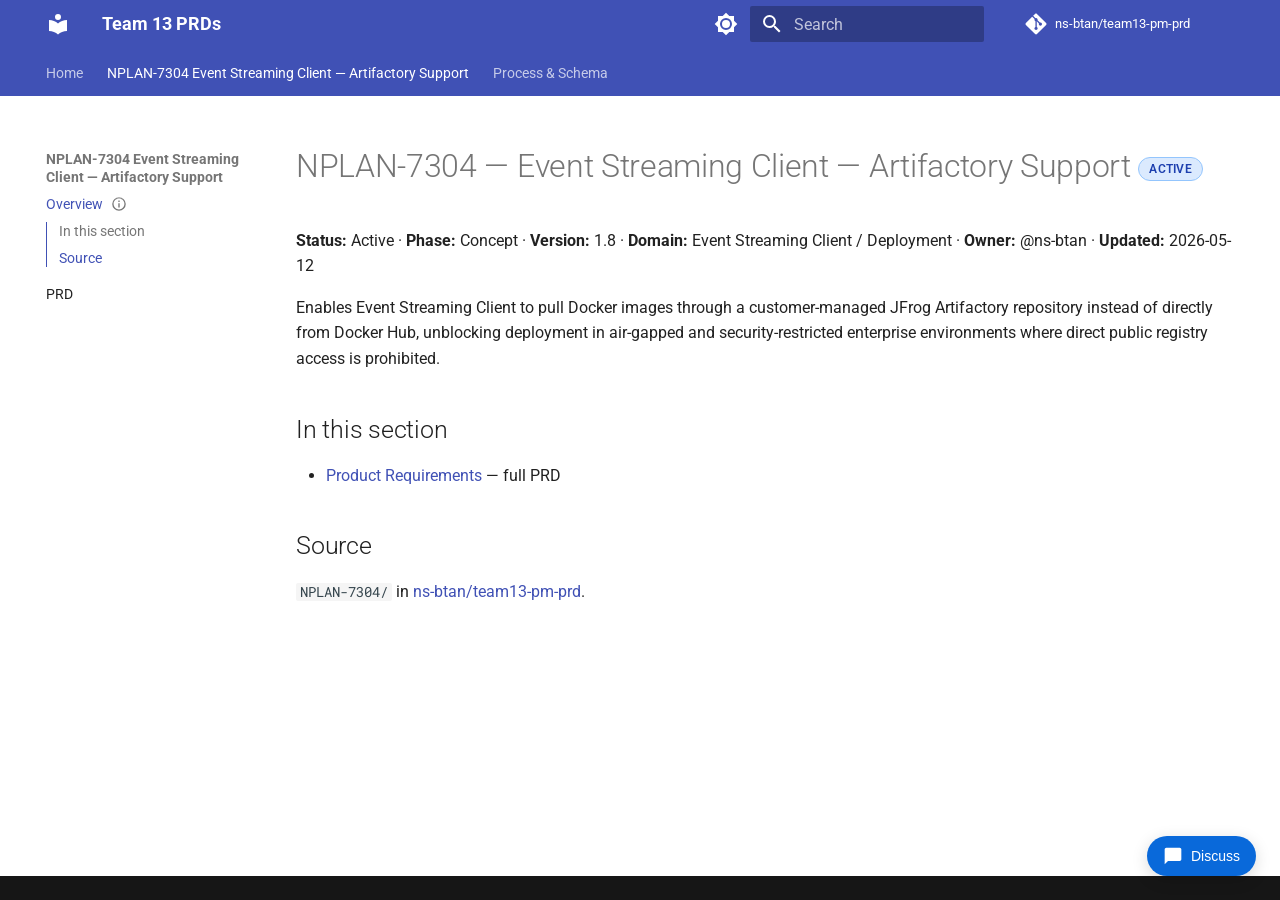
==== commit 3e05bef3: "Rebuild site: rename site to Team 13 PRDs" ====
--- a/nplan-7304/index.html
+++ b/nplan-7304/index.html
@@ -25,7 +25,7 @@
     
     
       
-        <title>Event Streaming Client — Artifactory Support - PRD Team 13 - NPLAN-7304 - Artifactory support for Event Streaming Client</title>
+        <title>Event Streaming Client — Artifactory Support - Team 13 PRDs</title>
       
     
     
@@ -92,7 +92,7 @@
 
 <header class="md-header" data-md-component="header">
   <nav class="md-header__inner md-grid" aria-label="Header">
-    <a href=".." title="PRD Team 13 - NPLAN-7304 - Artifactory support for Event Streaming Client" class="md-header__button md-logo" aria-label="PRD Team 13 - NPLAN-7304 - Artifactory support for Event Streaming Client" data-md-component="logo">
+    <a href=".." title="Team 13 PRDs" class="md-header__button md-logo" aria-label="Team 13 PRDs" data-md-component="logo">
       
   
   <svg xmlns="http://www.w3.org/2000/svg" viewBox="0 0 24 24"><path d="M12 8a3 3 0 0 0 3-3 3 3 0 0 0-3-3 3 3 0 0 0-3 3 3 3 0 0 0 3 3m0 3.54C9.64 9.35 6.5 8 3 8v11c3.5 0 6.64 1.35 9 3.54 2.36-2.19 5.5-3.54 9-3.54V8c-3.5 0-6.64 1.35-9 3.54"/></svg>
@@ -106,7 +106,7 @@
       <div class="md-header__ellipsis">
         <div class="md-header__topic">
           <span class="md-ellipsis">
-            PRD Team 13 - NPLAN-7304 - Artifactory support for Event Streaming Client
+            Team 13 PRDs
           </span>
         </div>
         <div class="md-header__topic" data-md-component="header-topic">
@@ -301,13 +301,13 @@
 
 <nav class="md-nav md-nav--primary md-nav--lifted md-nav--integrated" aria-label="Navigation" data-md-level="0">
   <label class="md-nav__title" for="__drawer">
-    <a href=".." title="PRD Team 13 - NPLAN-7304 - Artifactory support for Event Streaming Client" class="md-nav__button md-logo" aria-label="PRD Team 13 - NPLAN-7304 - Artifactory support for Event Streaming Client" data-md-component="logo">
+    <a href=".." title="Team 13 PRDs" class="md-nav__button md-logo" aria-label="Team 13 PRDs" data-md-component="logo">
       
   
   <svg xmlns="http://www.w3.org/2000/svg" viewBox="0 0 24 24"><path d="M12 8a3 3 0 0 0 3-3 3 3 0 0 0-3-3 3 3 0 0 0-3 3 3 3 0 0 0 3 3m0 3.54C9.64 9.35 6.5 8 3 8v11c3.5 0 6.64 1.35 9 3.54 2.36-2.19 5.5-3.54 9-3.54V8c-3.5 0-6.64 1.35-9 3.54"/></svg>
 
     </a>
-    PRD Team 13 - NPLAN-7304 - Artifactory support for Event Streaming Client
+    Team 13 PRDs
   </label>
   
     <div class="md-nav__source">
